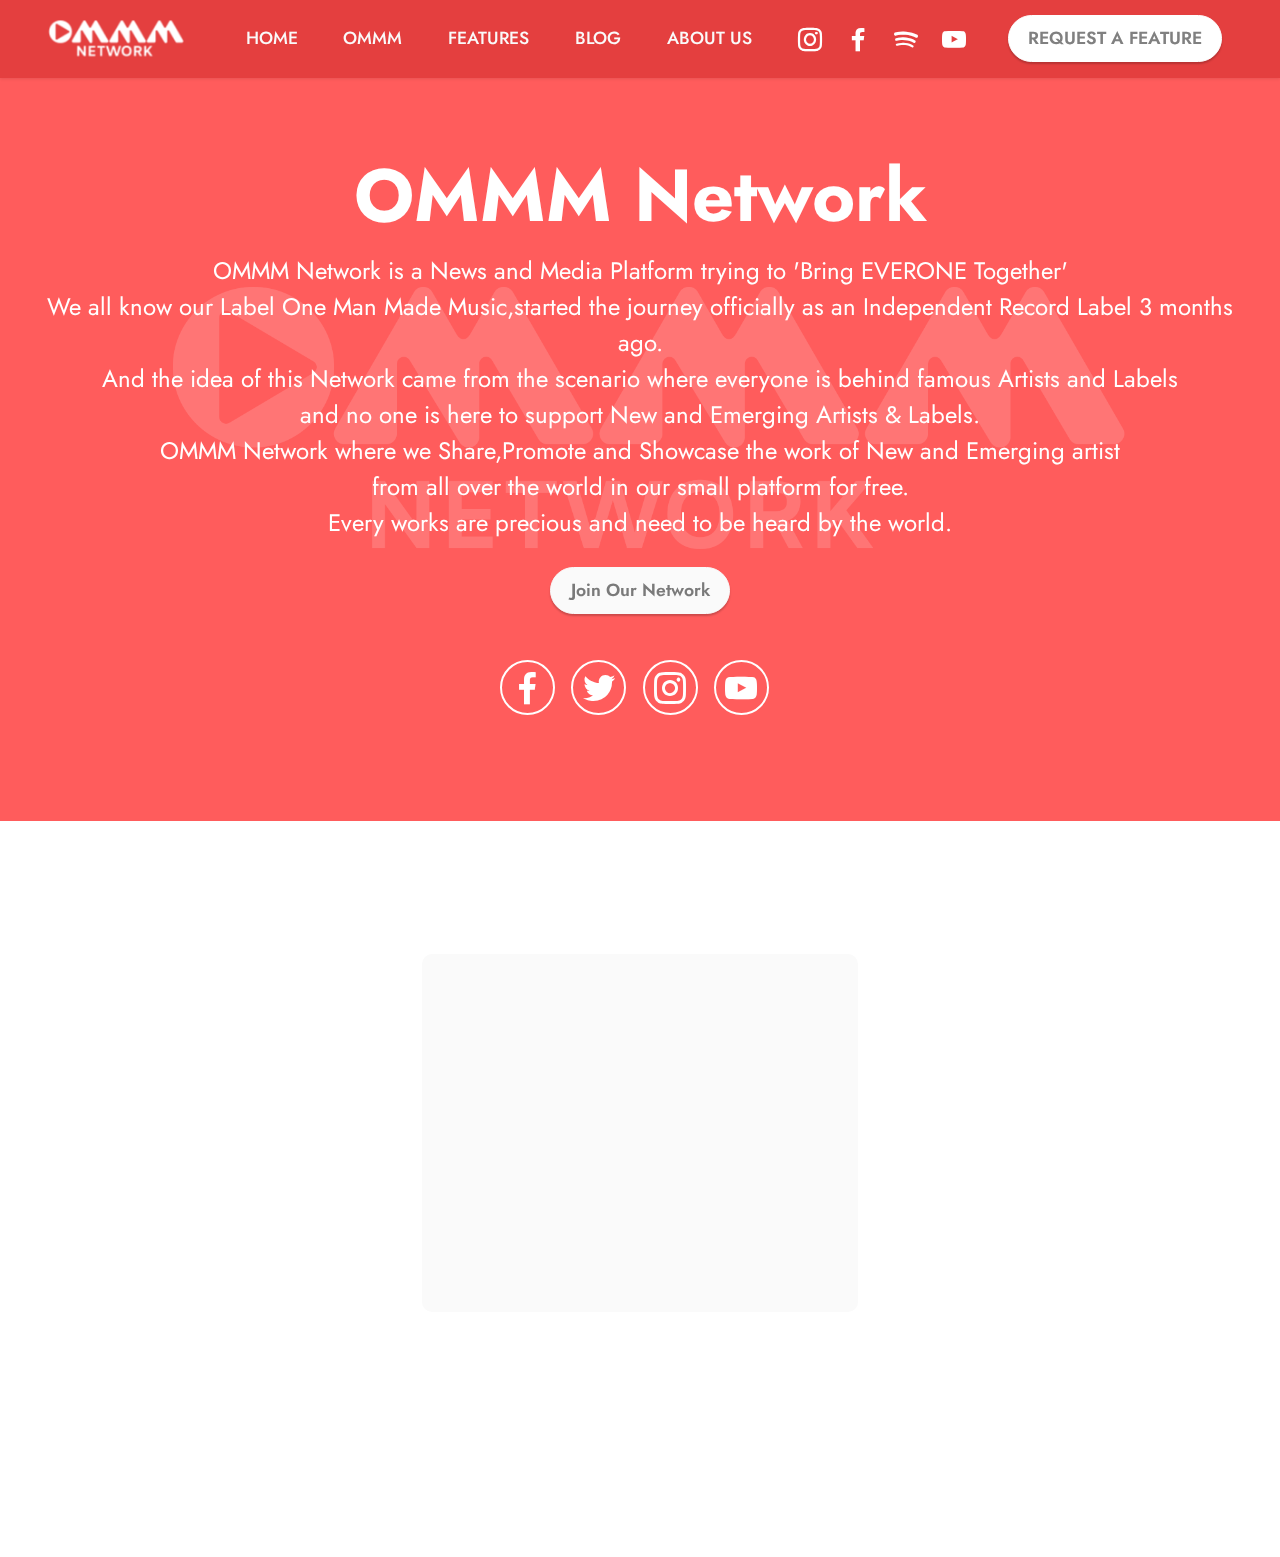
==== About Us.html @ 4239491b "first" ====
<!DOCTYPE html>
<html  >
<head>
  <!-- Site made with Mobirise Website Builder v5.0.29, https://mobirise.com -->
  <meta charset="UTF-8">
  <meta http-equiv="X-UA-Compatible" content="IE=edge">
  <meta name="generator" content="Mobirise v5.0.29, mobirise.com">
  <meta name="viewport" content="width=device-width, initial-scale=1, minimum-scale=1">
  <link rel="shortcut icon" href="assets/images/nerwork-logo-153x153.png" type="image/x-icon">
  <meta name="description" content="">
  
  
  <title>About Us</title>
  <link rel="stylesheet" href="assets/tether/tether.min.css">
  <link rel="stylesheet" href="assets/bootstrap/css/bootstrap.min.css">
  <link rel="stylesheet" href="assets/bootstrap/css/bootstrap-grid.min.css">
  <link rel="stylesheet" href="assets/bootstrap/css/bootstrap-reboot.min.css">
  <link rel="stylesheet" href="assets/facebook-plugin/style.css">
  <link rel="stylesheet" href="assets/dropdown/css/style.css">
  <link rel="stylesheet" href="assets/animatecss/animate.css">
  <link rel="stylesheet" href="assets/formstyler/jquery.formstyler.css">
  <link rel="stylesheet" href="assets/formstyler/jquery.formstyler.theme.css">
  <link rel="stylesheet" href="assets/datepicker/jquery.datetimepicker.min.css">
  <link rel="stylesheet" href="assets/socicon/css/styles.css">
  <link rel="stylesheet" href="assets/theme/css/style.css">
  <link rel="preload" as="style" href="assets/mobirise/css/mbr-additional.css"><link rel="stylesheet" href="assets/mobirise/css/mbr-additional.css" type="text/css">
  
  
  
  
</head>
<body>
  
  <section class="menu menu2 cid-s8FQlWDZUm" once="menu" id="menu2-i">
    
    <nav class="navbar navbar-dropdown navbar-fixed-top navbar-expand-lg">
        <div class="container-fluid">
            <div class="navbar-brand">
                <span class="navbar-logo">
                    <a href="https://mobiri.se">
                        <img src="assets/images/nerwork-logo-153x153.png" alt="OMMM Network" style="height: 4.8rem;">
                    </a>
                </span>
                
            </div>
            <button class="navbar-toggler" type="button" data-toggle="collapse" data-target="#navbarSupportedContent" aria-controls="navbarNavAltMarkup" aria-expanded="false" aria-label="Toggle navigation">
                <div class="hamburger">
                    <span></span>
                    <span></span>
                    <span></span>
                    <span></span>
                </div>
            </button>
            <div class="collapse navbar-collapse" id="navbarSupportedContent">
                <ul class="navbar-nav nav-dropdown" data-app-modern-menu="true"><li class="nav-item"><a class="nav-link link text-white text-primary display-4" href="index.html">HOME</a></li><li class="nav-item"><a class="nav-link link text-white text-primary display-4" href="OMMM.html">OMMM</a></li><li class="nav-item"><a class="nav-link link text-white text-primary display-4" href="Features.html">FEATURES</a></li><li class="nav-item"><a class="nav-link link text-white text-primary display-4" href="Blog.html">BLOG</a></li><li class="nav-item"><a class="nav-link link text-white text-primary display-4" href="About Us.html">ABOUT US</a></li></ul>
                <div class="icons-menu">
                    <a class="iconfont-wrapper" href="https://www.instagram.com/network_ommm/" target="_blank">
                        <span class="p-2 mbr-iconfont socicon-instagram socicon"></span>
                    </a>
                    <a class="iconfont-wrapper" href="https://www.facebook.com/OMMM-Network-105530557901792" target="_blank">
                        <span class="p-2 mbr-iconfont socicon-facebook socicon"></span>
                    </a>
                    <a class="iconfont-wrapper" href="https://open.spotify.com/user/fjm2qy7zt48876r8jll3aeep3?si=eyQm4TtbTs6605yuGG2MLQ" target="_blank">
                        <span class="p-2 mbr-iconfont socicon-spotify socicon"></span>
                    </a>
                    <a class="iconfont-wrapper" href="https://www.youtube.com/channel/UC3NYQao3Avojvn0EJvr5UuA?view_as=subscriber" target="_blank">
                        <span class="p-2 mbr-iconfont socicon-youtube socicon"></span>
                    </a>
                </div>
                <div class="navbar-buttons mbr-section-btn"><a class="btn btn-primary display-4" href="Request A Feature.html" target="_blank">REQUEST A FEATURE</a></div>
            </div>
        </div>
    </nav>
</section>

<section class="engine"><a href="https://mobirise.info/w">html5 templates</a></section><section class="header13 cid-s8QwYiNpcA mbr-parallax-background" id="header13-1u">

    

    <div class="mbr-overlay" style="opacity: 0.9; background-color: rgb(255, 102, 102);"></div>

    <div class="align-center container-fluid">
        <div class="row justify-content-end">
            <div class="col-12 col-lg-12">
                <h1 class="mbr-section-title mbr-fonts-style mb-3 display-1"><strong>OMMM Network</strong></h1>
                
                <p class="mbr-text mbr-fonts-style mb-3 display-5">OMMM Network is a News and Media Platform trying to 'Bring EVERONE Together'<br>We all know our Label One Man Made Music,started the journey officially as an Independent Record Label 3 months ago.<br>And the idea of this Network came from the scenario where everyone is behind famous Artists and Labels <br>and no one is here to support New and Emerging Artists &amp; Labels.<br>OMMM Network where we Share,Promote and Showcase the work of New and Emerging artist <br>from all over the world in our small platform for free.<br>Every works are precious and need to be heard by the world.</p>
                <div class="mbr-section-btn mt-3"><a class="btn btn-white display-4" href="index.html">Join Our Network</a></div>
                <div class="social-row display-7 mt-5">
                    <div class="soc-item">
                        <a href="https://www.facebook.com/OMMM-Network-105530557901792" target="_blank">
                            <span class="mbr-iconfont socicon-facebook socicon"></span>
                        </a>
                    </div>
                    <div class="soc-item">
                        <a href="https://twitter.com/NetworkOmmm" target="_blank">
                            <span class="mbr-iconfont socicon-twitter socicon"></span>
                        </a>
                    </div>
                    <div class="soc-item">
                        <a href="https://twitter.com/mobirise" target="_blank">
                            <span class="mbr-iconfont socicon socicon-instagram"></span>
                        </a>
                    </div>
                    <div class="soc-item">
                        <a href="https://www.youtube.com/channel/UC3NYQao3Avojvn0EJvr5UuA?view_as=subscriber" target="_blank">
                            <span class="mbr-iconfont socicon-youtube socicon"></span>
                        </a>
                    </div>
                    
                </div>
            </div>
        </div>
    </div>
</section>

<section class="form7 cid-s8QINZ9h3I" id="form7-1v">
    
    
    <div class="container">
        <div class="mbr-section-head">
            <h3 class="mbr-section-title mbr-fonts-style align-center mb-0 display-2"><strong>Contact Us</strong></h3>
            
        </div>
        <div class="row justify-content-center mt-4">
            <div class="col-lg-8 mx-auto mbr-form" data-form-type="formoid">
                <form action="https://mobirise.eu/" method="POST" class="mbr-form form-with-styler mx-auto" data-form-title="Form Name"><input type="hidden" name="email" data-form-email="true" value="QafTPMUBYfG2MSZsZnjkcHrd3XOdqPPE9CXq9NMnxSXELASwT0KZOSuEXW+E/7C0zZMYyjqZ4bOJqpHIOPlM5u/roXKEsZA7qbxt+mEzciGET/dfKHKHDasxupzrZsqK">
                    <p class="mbr-text mbr-fonts-style align-center mb-4 display-7">If you have any problem with the contents in our site,Please contact us</p>
                    <div class="">
                        <div hidden="hidden" data-form-alert="" class="alert alert-success col-12">Thanks for letting us know</div>
                        <div hidden="hidden" data-form-alert-danger="" class="alert alert-danger col-12">Oops...! some
                            problem!</div>
                    </div>
                    <div class="dragArea row">
                        <div class="col-lg-12 col-md-12 col-sm-12 form-group" data-for="name">
                            <input type="text" name="name" placeholder="Type Your Message" data-form-field="name" class="form-control" value="" id="name-form7-1v">
                        </div>
                        <div class="col-lg-12 col-md-12 col-sm-12 form-group" data-for="email">
                            <input type="email" name="email" placeholder="Email" data-form-field="email" class="form-control" value="" id="email-form7-1v">
                        </div>
                        
                        <div class="col-auto mbr-section-btn align-center">
                            <button type="submit" class="btn btn-primary display-4">Submit</button>
                        </div>
                    </div>
                </form>
            </div>
        </div>
    </div>
</section>

<section class="footer3 cid-s8G9Gz42Me mbr-reveal" once="footers" id="footer3-j">

    

    

    <div class="container">
        <div class="media-container-row align-center mbr-white">
            <div class="row row-links">
                <ul class="foot-menu">
                    
                    
                    
                    
                    
                <li class="foot-menu-item mbr-fonts-style display-7"><a href="About Us.html" class="text-primary">About Us</a></li><li class="foot-menu-item mbr-fonts-style display-7"><a href="index.html#form7-a" class="text-white text-primary">Contact Us</a></li><li class="foot-menu-item mbr-fonts-style display-7"><a href="Features.html" class="text-white text-primary">Features</a></li><li class="foot-menu-item mbr-fonts-style display-7"><a href="OMMM.html" class="text-white text-primary">OMMM</a></li><li class="foot-menu-item mbr-fonts-style display-7"><a href="Coming Soon.html" class="text-white text-primary">Coming Soon!</a></li></ul>
            </div>
            <div class="row social-row">
                <div class="social-list align-right pb-2">
                    
                    
                    
                    
                    
                    
                <div class="soc-item">
                        <a href="https://www.instagram.com/network_ommm/" target="_blank">
                            <span class="mbr-iconfont mbr-iconfont-social socicon-instagram socicon"></span>
                        </a>
                    </div><div class="soc-item">
                        <a href="https://www.facebook.com/OMMM-Network-105530557901792" target="_blank">
                            <span class="mbr-iconfont mbr-iconfont-social socicon-facebook socicon"></span>
                        </a>
                    </div><div class="soc-item">
                        <a href="https://www.youtube.com/channel/UC3NYQao3Avojvn0EJvr5UuA?view_as=subscriber" target="_blank">
                            <span class="mbr-iconfont mbr-iconfont-social socicon-youtube socicon"></span>
                        </a>
                    </div><div class="soc-item">
                        <a href="https://twitter.com/NetworkOmmm" target="_blank">
                            <span class="mbr-iconfont mbr-iconfont-social socicon-twitter socicon"></span>
                        </a>
                    </div><div class="soc-item">
                        <a href="https://open.spotify.com/user/fjm2qy7zt48876r8jll3aeep3?si=eyQm4TtbTs6605yuGG2MLQ" target="_blank">
                            <span class="mbr-iconfont mbr-iconfont-social socicon-spotify socicon"></span>
                        </a>
                    </div><div class="soc-item">
                        <a href="https://soundcloud.com/ommm-network" target="_blank">
                            <span class="mbr-iconfont mbr-iconfont-social socicon-soundcloud socicon"></span>
                        </a>
                    </div></div>
            </div>
            <div class="row row-copirayt">
                <p class="mbr-text mb-0 mbr-fonts-style mbr-white align-center display-7">© 2020 OMMM Network</p>
            </div>
        </div>
    </div>
</section>


  <script src="assets/web/assets/jquery/jquery.min.js"></script>
  <script src="assets/popper/popper.min.js"></script>
  <script src="assets/tether/tether.min.js"></script>
  <script src="assets/bootstrap/js/bootstrap.min.js"></script>
  <script src="https://connect.facebook.net/en_US/sdk.js#xfbml=1&version=v2.5"></script>
  <script src="https://apis.google.com/js/plusone.js"></script>
  <script src="assets/facebook-plugin/facebook-script.js"></script>
  <script src="assets/smoothscroll/smooth-scroll.js"></script>
  <script src="assets/dropdown/js/nav-dropdown.js"></script>
  <script src="assets/dropdown/js/navbar-dropdown.js"></script>
  <script src="assets/touchswipe/jquery.touch-swipe.min.js"></script>
  <script src="assets/viewportchecker/jquery.viewportchecker.js"></script>
  <script src="assets/parallax/jarallax.min.js"></script>
  <script src="assets/formstyler/jquery.formstyler.js"></script>
  <script src="assets/formstyler/jquery.formstyler.min.js"></script>
  <script src="assets/datepicker/jquery.datetimepicker.full.js"></script>
  <script src="assets/theme/js/script.js"></script>
  <script src="assets/formoid/formoid.min.js"></script>
  
  
  
 <div id="scrollToTop" class="scrollToTop mbr-arrow-up"><a style="text-align: center;"><i class="mbr-arrow-up-icon mbr-arrow-up-icon-cm cm-icon cm-icon-smallarrow-up"></i></a></div>
    <input name="animation" type="hidden">
  </body>
</html>
---- assets/facebook-plugin/style.css ----
.mbr-section.mbr-section__comments{
    position: relative;
}
.mbr-section__comments{
    background-size: cover;
}
.addons-container {
  position: relative;
  margin-left: auto;
  margin-right: auto;
  padding-right: 15px;
  padding-left: 15px; }
  @media (min-width: 576px) {
    .addons-container {
      padding-right: 15px;
      padding-left: 15px; } }
  @media (min-width: 768px) {
    .addons-container {
      padding-right: 15px;
      padding-left: 15px; } }
  @media (min-width: 992px) {
    .addons-container {
      padding-right: 15px;
      padding-left: 15px; } }
  @media (min-width: 1200px) {
    .addons-container {
      padding-right: 15px;
      padding-left: 15px; } }
  @media (min-width: 576px) {
    .addons-container {
      width: 540px;
      max-width: 100%; } }
  @media (min-width: 768px) {
    .addons-container {
      width: 720px;
      max-width: 100%; } }
  @media (min-width: 992px) {
    .addons-container {
      width: 960px;
      max-width: 100%; } }
  @media (min-width: 1200px) {
    .addons-container {
      width: 1140px;
      max-width: 100%; } }

.addons-container-inner{
    position: relative;
    width: 100%;
    min-height: 1px;
    padding-right: 15px;
    padding-left: 15px;
}
@media (min-width: 567px) {
    .addons-container-inner{
        -ms-flex: 0 0 66.666667%;
        flex: 0 0 66.666667%;
        max-width: 66.666667%;
    }
}
.addons-row{
    display: flex;
    justify-content:center;
}
---- assets/dropdown/css/style.css ----
.navbar-dropdown {
  left: 0;
  padding: 0;
  position: absolute;
  right: 0;
  top: 0;
  transition: all 0.45s ease;
  z-index: 1030;
  background: #282828; }
  .navbar-dropdown .navbar-logo {
    margin-right: 0.8rem;
    transition: margin 0.3s ease-in-out;
    vertical-align: middle; }
    .navbar-dropdown .navbar-logo img {
      height: 3.125rem;
      transition: all 0.3s ease-in-out; }
    .navbar-dropdown .navbar-logo.mbr-iconfont {
      font-size: 3.125rem;
      line-height: 3.125rem; }
  .navbar-dropdown .navbar-caption {
    font-weight: 700;
    white-space: normal;
    vertical-align: -4px;
    line-height: 3.125rem !important; }
    .navbar-dropdown .navbar-caption, .navbar-dropdown .navbar-caption:hover {
      color: inherit;
      text-decoration: none; }
  .navbar-dropdown .mbr-iconfont + .navbar-caption {
    vertical-align: -1px; }
  .navbar-dropdown.navbar-fixed-top {
    position: fixed; }
  .navbar-dropdown .navbar-brand span {
    vertical-align: -4px; }
  .navbar-dropdown.bg-color.transparent {
    background: none; }
  .navbar-dropdown.navbar-short .navbar-brand {
    padding: 0.625rem 0; }
    .navbar-dropdown.navbar-short .navbar-brand span {
      vertical-align: -1px; }
  .navbar-dropdown.navbar-short .navbar-caption {
    line-height: 2.375rem !important;
    vertical-align: -2px; }
  .navbar-dropdown.navbar-short .navbar-logo {
    margin-right: 0.5rem; }
    .navbar-dropdown.navbar-short .navbar-logo img {
      height: 2.375rem; }
    .navbar-dropdown.navbar-short .navbar-logo.mbr-iconfont {
      font-size: 2.375rem;
      line-height: 2.375rem; }
  .navbar-dropdown.navbar-short .mbr-table-cell {
    height: 3.625rem; }
  .navbar-dropdown .navbar-close {
    left: 0.6875rem;
    position: fixed;
    top: 0.75rem;
    z-index: 1000; }
  .navbar-dropdown .hamburger-icon {
    content: "";
    display: inline-block;
    vertical-align: middle;
    width: 16px;
    -webkit-box-shadow: 0 -6px 0 1px #282828,0 0 0 1px #282828,0 6px 0 1px #282828;
    -moz-box-shadow: 0 -6px 0 1px #282828,0 0 0 1px #282828,0 6px 0 1px #282828;
    box-shadow: 0 -6px 0 1px #282828,0 0 0 1px #282828,0 6px 0 1px #282828; }

.dropdown-menu .dropdown-toggle[data-toggle="dropdown-submenu"]::after {
  border-bottom: 0.35em solid transparent;
  border-left: 0.35em solid;
  border-right: 0;
  border-top: 0.35em solid transparent;
  margin-left: 0.3rem; }

.dropdown-menu .dropdown-item:focus {
  outline: 0; }

.nav-dropdown {
  font-size: 0.75rem;
  font-weight: 500;
  height: auto !important; }
  .nav-dropdown .nav-btn {
    padding-left: 1rem; }
  .nav-dropdown .link {
    margin: .667em 1.667em;
    font-weight: 500;
    padding: 0;
    transition: color .2s ease-in-out; }
    .nav-dropdown .link.dropdown-toggle {
      margin-right: 2.583em; }
      .nav-dropdown .link.dropdown-toggle::after {
        margin-left: .25rem;
        border-top: 0.35em solid;
        border-right: 0.35em solid transparent;
        border-left: 0.35em solid transparent;
        border-bottom: 0; }
      .nav-dropdown .link.dropdown-toggle[aria-expanded="true"] {
        margin: 0;
        padding: 0.667em 3.263em  0.667em 1.667em; }
  .nav-dropdown .link::after,
  .nav-dropdown .dropdown-item::after {
    color: inherit; }
  .nav-dropdown .btn {
    font-size: 0.75rem;
    font-weight: 700;
    letter-spacing: 0;
    margin-bottom: 0;
    padding-left: 1.25rem;
    padding-right: 1.25rem; }
  .nav-dropdown .dropdown-menu {
    border-radius: 0;
    border: 0;
    left: 0;
    margin: 0;
    padding-bottom: 1.25rem;
    padding-top: 1.25rem;
    position: relative; }
  .nav-dropdown .dropdown-submenu {
    margin-left: 0.125rem;
    top: 0; }
  .nav-dropdown .dropdown-item {
    font-weight: 500;
    line-height: 2;
    padding: 0.3846em 4.615em 0.3846em 1.5385em;
    position: relative;
    transition: color .2s ease-in-out, background-color .2s ease-in-out; }
    .nav-dropdown .dropdown-item::after {
      margin-top: -0.3077em;
      position: absolute;
      right: 1.1538em;
      top: 50%; }
    .nav-dropdown .dropdown-item:focus, .nav-dropdown .dropdown-item:hover {
      background: none; }

@media (max-width: 767px) {
  .nav-dropdown.navbar-toggleable-sm {
    bottom: 0;
    display: none;
    left: 0;
    overflow-x: hidden;
    position: fixed;
    top: 0;
    transform: translateX(-100%);
    -ms-transform: translateX(-100%);
    -webkit-transform: translateX(-100%);
    width: 18.75rem;
    z-index: 999; } }
.nav-dropdown.navbar-toggleable-xl {
  bottom: 0;
  display: none;
  left: 0;
  overflow-x: hidden;
  position: fixed;
  top: 0;
  transform: translateX(-100%);
  -ms-transform: translateX(-100%);
  -webkit-transform: translateX(-100%);
  width: 18.75rem;
  z-index: 999; }

.nav-dropdown-sm {
  display: block !important;
  overflow-x: hidden;
  overflow: auto;
  padding-top: 3.875rem; }
  .nav-dropdown-sm::after {
    content: "";
    display: block;
    height: 3rem;
    width: 100%; }
  .nav-dropdown-sm.collapse.in ~ .navbar-close {
    display: block !important; }
  .nav-dropdown-sm.collapsing, .nav-dropdown-sm.collapse.in {
    transform: translateX(0);
    -ms-transform: translateX(0);
    -webkit-transform: translateX(0);
    transition: all 0.25s ease-out;
    -webkit-transition: all 0.25s ease-out;
    background: #282828; }
  .nav-dropdown-sm.collapsing[aria-expanded="false"] {
    transform: translateX(-100%);
    -ms-transform: translateX(-100%);
    -webkit-transform: translateX(-100%); }
  .nav-dropdown-sm .nav-item {
    display: block;
    margin-left: 0 !important;
    padding-left: 0; }
  .nav-dropdown-sm .link,
  .nav-dropdown-sm .dropdown-item {
    border-top: 1px dotted rgba(255, 255, 255, 0.1);
    font-size: 0.8125rem;
    line-height: 1.6;
    margin: 0 !important;
    padding: 0.875rem 2.4rem 0.875rem 1.5625rem !important;
    position: relative;
    white-space: normal; }
    .nav-dropdown-sm .link:focus, .nav-dropdown-sm .link:hover,
    .nav-dropdown-sm .dropdown-item:focus,
    .nav-dropdown-sm .dropdown-item:hover {
      background: rgba(0, 0, 0, 0.2) !important;
      color: #c0a375; }
  .nav-dropdown-sm .nav-btn {
    position: relative;
    padding: 1.5625rem 1.5625rem 0 1.5625rem; }
    .nav-dropdown-sm .nav-btn::before {
      border-top: 1px dotted rgba(255, 255, 255, 0.1);
      content: "";
      left: 0;
      position: absolute;
      top: 0;
      width: 100%; }
    .nav-dropdown-sm .nav-btn + .nav-btn {
      padding-top: 0.625rem; }
      .nav-dropdown-sm .nav-btn + .nav-btn::before {
        display: none; }
  .nav-dropdown-sm .btn {
    padding: 0.625rem 0; }
  .nav-dropdown-sm .dropdown-toggle[data-toggle="dropdown-submenu"]::after {
    margin-left: .25rem;
    border-top: 0.35em solid;
    border-right: 0.35em solid transparent;
    border-left: 0.35em solid transparent;
    border-bottom: 0; }
  .nav-dropdown-sm .dropdown-toggle[data-toggle="dropdown-submenu"][aria-expanded="true"]::after {
    border-top: 0;
    border-right: 0.35em solid transparent;
    border-left: 0.35em solid transparent;
    border-bottom: 0.35em solid; }
  .nav-dropdown-sm .dropdown-menu {
    margin: 0;
    padding: 0;
    position: relative;
    top: 0;
    left: 0;
    width: 100%;
    border: 0;
    float: none;
    border-radius: 0;
    background: none; }
  .nav-dropdown-sm .dropdown-submenu {
    left: 100%;
    margin-left: 0.125rem;
    margin-top: -1.25rem;
    top: 0; }

.navbar-toggleable-sm .nav-dropdown .dropdown-menu {
  position: absolute; }

.navbar-toggleable-sm .nav-dropdown .dropdown-submenu {
  left: 100%;
  margin-left: 0.125rem;
  margin-top: -1.25rem;
  top: 0; }

.navbar-toggleable-sm.opened .nav-dropdown .dropdown-menu {
  position: relative; }

.navbar-toggleable-sm.opened .nav-dropdown .dropdown-submenu {
  left: 0;
  margin-left: 00rem;
  margin-top: 0rem;
  top: 0; }

.is-builder .nav-dropdown.collapsing {
  transition: none !important; }

/*# sourceMappingURL=style.css.map */
---- assets/socicon/css/styles.css ----
@charset "UTF-8";

@font-face {
  font-family: 'Socicon';
  src:  url('../fonts/socicon.eot');
  src:  url('../fonts/socicon.eot?#iefix') format('embedded-opentype'),
    url('../fonts/socicon.woff2') format('woff2'),
    url('../fonts/socicon.ttf') format('truetype'),
    url('../fonts/socicon.woff') format('woff'),
    url('../fonts/socicon.svg#socicon') format('svg');
  font-weight: normal;
  font-style: normal;
}

[data-icon]:before {
  font-family: "socicon" !important;
  content: attr(data-icon);
  font-style: normal !important;
  font-weight: normal !important;
  font-variant: normal !important;
  text-transform: none !important;
  speak: none;
  line-height: 1;
  -webkit-font-smoothing: antialiased;
  -moz-osx-font-smoothing: grayscale;
}

[class^="socicon-"], [class*=" socicon-"] {
  /* use !important to prevent issues with browser extensions that change fonts */
  font-family: 'Socicon' !important;
  speak: none;
  font-style: normal;
  font-weight: normal;
  font-variant: normal;
  text-transform: none;
  line-height: 1;

  /* Better Font Rendering =========== */
  -webkit-font-smoothing: antialiased;
  -moz-osx-font-smoothing: grayscale;
}

.socicon-eitaa:before {
  content: "\e97c";
}
.socicon-soroush:before {
  content: "\e97d";
}
.socicon-bale:before {
  content: "\e97e";
}
.socicon-zazzle:before {
  content: "\e97b";
}
.socicon-society6:before {
  content: "\e97a";
}
.socicon-redbubble:before {
  content: "\e979";
}
.socicon-avvo:before {
  content: "\e978";
}
.socicon-stitcher:before {
  content: "\e977";
}
.socicon-googlehangouts:before {
  content: "\e974";
}
.socicon-dlive:before {
  content: "\e975";
}
.socicon-vsco:before {
  content: "\e976";
}
.socicon-flipboard:before {
  content: "\e973";
}
.socicon-ubuntu:before {
  content: "\e958";
}
.socicon-artstation:before {
  content: "\e959";
}
.socicon-invision:before {
  content: "\e95a";
}
.socicon-torial:before {
  content: "\e95b";
}
.socicon-collectorz:before {
  content: "\e95c";
}
.socicon-seenthis:before {
  content: "\e95d";
}
.socicon-googleplaymusic:before {
  content: "\e95e";
}
.socicon-debian:before {
  content: "\e95f";
}
.socicon-filmfreeway:before {
  content: "\e960";
}
.socicon-gnome:before {
  content: "\e961";
}
.socicon-itchio:before {
  content: "\e962";
}
.socicon-jamendo:before {
  content: "\e963";
}
.socicon-mix:before {
  content: "\e964";
}
.socicon-sharepoint:before {
  content: "\e965";
}
.socicon-tinder:before {
  content: "\e966";
}
.socicon-windguru:before {
  content: "\e967";
}
.socicon-cdbaby:before {
  content: "\e968";
}
.socicon-elementaryos:before {
  content: "\e969";
}
.socicon-stage32:before {
  content: "\e96a";
}
.socicon-tiktok:before {
  content: "\e96b";
}
.socicon-gitter:before {
  content: "\e96c";
}
.socicon-letterboxd:before {
  content: "\e96d";
}
.socicon-threema:before {
  content: "\e96e";
}
.socicon-splice:before {
  content: "\e96f";
}
.socicon-metapop:before {
  content: "\e970";
}
.socicon-naver:before {
  content: "\e971";
}
.socicon-remote:before {
  content: "\e972";
}
.socicon-internet:before {
  content: "\e957";
}
.socicon-moddb:before {
  content: "\e94b";
}
.socicon-indiedb:before {
  content: "\e94c";
}
.socicon-traxsource:before {
  content: "\e94d";
}
.socicon-gamefor:before {
  content: "\e94e";
}
.socicon-pixiv:before {
  content: "\e94f";
}
.socicon-myanimelist:before {
  content: "\e950";
}
.socicon-blackberry:before {
  content: "\e951";
}
.socicon-wickr:before {
  content: "\e952";
}
.socicon-spip:before {
  content: "\e953";
}
.socicon-napster:before {
  content: "\e954";
}
.socicon-beatport:before {
  content: "\e955";
}
.socicon-hackerone:before {
  content: "\e956";
}
.socicon-hackernews:before {
  content: "\e946";
}
.socicon-smashwords:before {
  content: "\e947";
}
.socicon-kobo:before {
  content: "\e948";
}
.socicon-bookbub:before {
  content: "\e949";
}
.socicon-mailru:before {
  content: "\e94a";
}
.socicon-gitlab:before {
  content: "\e945";
}
.socicon-instructables:before {
  content: "\e944";
}
.socicon-portfolio:before {
  content: "\e943";
}
.socicon-codered:before {
  content: "\e940";
}
.socicon-origin:before {
  content: "\e941";
}
.socicon-nextdoor:before {
  content: "\e942";
}
.socicon-udemy:before {
  content: "\e93f";
}
.socicon-livemaster:before {
  content: "\e93e";
}
.socicon-crunchbase:before {
  content: "\e93b";
}
.socicon-homefy:before {
  content: "\e93c";
}
.socicon-calendly:before {
  content: "\e93d";
}
.socicon-realtor:before {
  content: "\e90f";
}
.socicon-tidal:before {
  content: "\e910";
}
.socicon-qobuz:before {
  content: "\e911";
}
.socicon-natgeo:before {
  content: "\e912";
}
.socicon-mastodon:before {
  content: "\e913";
}
.socicon-unsplash:before {
  content: "\e914";
}
.socicon-homeadvisor:before {
  content: "\e915";
}
.socicon-angieslist:before {
  content: "\e916";
}
.socicon-codepen:before {
  content: "\e917";
}
.socicon-slack:before {
  content: "\e918";
}
.socicon-openaigym:before {
  content: "\e919";
}
.socicon-logmein:before {
  content: "\e91a";
}
.socicon-fiverr:before {
  content: "\e91b";
}
.socicon-gotomeeting:before {
  content: "\e91c";
}
.socicon-aliexpress:before {
  content: "\e91d";
}
.socicon-guru:before {
  content: "\e91e";
}
.socicon-appstore:before {
  content: "\e91f";
}
.socicon-homes:before {
  content: "\e920";
}
.socicon-zoom:before {
  content: "\e921";
}
.socicon-alibaba:before {
  content: "\e922";
}
.socicon-craigslist:before {
  content: "\e923";
}
.socicon-wix:before {
  content: "\e924";
}
.socicon-redfin:before {
  content: "\e925";
}
.socicon-googlecalendar:before {
  content: "\e926";
}
.socicon-shopify:before {
  content: "\e927";
}
.socicon-freelancer:before {
  content: "\e928";
}
.socicon-seedrs:before {
  content: "\e929";
}
.socicon-bing:before {
  content: "\e92a";
}
.socicon-doodle:before {
  content: "\e92b";
}
.socicon-bonanza:before {
  content: "\e92c";
}
.socicon-squarespace:before {
  content: "\e92d";
}
.socicon-toptal:before {
  content: "\e92e";
}
.socicon-gust:before {
  content: "\e92f";
}
.socicon-ask:before {
  content: "\e930";
}
.socicon-trulia:before {
  content: "\e931";
}
.socicon-loomly:before {
  content: "\e932";
}
.socicon-ghost:before {
  content: "\e933";
}
.socicon-upwork:before {
  content: "\e934";
}
.socicon-fundable:before {
  content: "\e935";
}
.socicon-booking:before {
  content: "\e936";
}
.socicon-googlemaps:before {
  content: "\e937";
}
.socicon-zillow:before {
  content: "\e938";
}
.socicon-niconico:before {
  content: "\e939";
}
.socicon-toneden:before {
  content: "\e93a";
}
.socicon-augment:before {
  content: "\e908";
}
.socicon-bitbucket:before {
  content: "\e909";
}
.socicon-fyuse:before {
  content: "\e90a";
}
.socicon-yt-gaming:before {
  content: "\e90b";
}
.socicon-sketchfab:before {
  content: "\e90c";
}
.socicon-mobcrush:before {
  content: "\e90d";
}
.socicon-microsoft:before {
  content: "\e90e";
}
.socicon-pandora:before {
  content: "\e907";
}
.socicon-messenger:before {
  content: "\e906";
}
.socicon-gamewisp:before {
  content: "\e905";
}
.socicon-bloglovin:before {
  content: "\e904";
}
.socicon-tunein:before {
  content: "\e903";
}
.socicon-gamejolt:before {
  content: "\e901";
}
.socicon-trello:before {
  content: "\e902";
}
.socicon-spreadshirt:before {
  content: "\e900";
}
.socicon-500px:before {
  content: "\e000";
}
.socicon-8tracks:before {
  content: "\e001";
}
.socicon-airbnb:before {
  content: "\e002";
}
.socicon-alliance:before {
  content: "\e003";
}
.socicon-amazon:before {
  content: "\e004";
}
.socicon-amplement:before {
  content: "\e005";
}
.socicon-android:before {
  content: "\e006";
}
.socicon-angellist:before {
  content: "\e007";
}
.socicon-apple:before {
  content: "\e008";
}
.socicon-appnet:before {
  content: "\e009";
}
.socicon-baidu:before {
  content: "\e00a";
}
.socicon-bandcamp:before {
  content: "\e00b";
}
.socicon-battlenet:before {
  content: "\e00c";
}
.socicon-mixer:before {
  content: "\e00d";
}
.socicon-bebee:before {
  content: "\e00e";
}
.socicon-bebo:before {
  content: "\e00f";
}
.socicon-behance:before {
  content: "\e010";
}
.socicon-blizzard:before {
  content: "\e011";
}
.socicon-blogger:before {
  content: "\e012";
}
.socicon-buffer:before {
  content: "\e013";
}
.socicon-chrome:before {
  content: "\e014";
}
.socicon-coderwall:before {
  content: "\e015";
}
.socicon-curse:before {
  content: "\e016";
}
.socicon-dailymotion:before {
  content: "\e017";
}
.socicon-deezer:before {
  content: "\e018";
}
.socicon-delicious:before {
  content: "\e019";
}
.socicon-deviantart:before {
  content: "\e01a";
}
.socicon-diablo:before {
  content: "\e01b";
}
.socicon-digg:before {
  content: "\e01c";
}
.socicon-discord:before {
  content: "\e01d";
}
.socicon-disqus:before {
  content: "\e01e";
}
.socicon-douban:before {
  content: "\e01f";
}
.socicon-draugiem:before {
  content: "\e020";
}
.socicon-dribbble:before {
  content: "\e021";
}
.socicon-drupal:before {
  content: "\e022";
}
.socicon-ebay:before {
  content: "\e023";
}
.socicon-ello:before {
  content: "\e024";
}
.socicon-endomodo:before {
  content: "\e025";
}
.socicon-envato:before {
  content: "\e026";
}
.socicon-etsy:before {
  content: "\e027";
}
.socicon-facebook:before {
  content: "\e028";
}
.socicon-feedburner:before {
  content: "\e029";
}
.socicon-filmweb:before {
  content: "\e02a";
}
.socicon-firefox:before {
  content: "\e02b";
}
.socicon-flattr:before {
  content: "\e02c";
}
.socicon-flickr:before {
  content: "\e02d";
}
.socicon-formulr:before {
  content: "\e02e";
}
.socicon-forrst:before {
  content: "\e02f";
}
.socicon-foursquare:before {
  content: "\e030";
}
.socicon-friendfeed:before {
  content: "\e031";
}
.socicon-github:before {
  content: "\e032";
}
.socicon-goodreads:before {
  content: "\e033";
}
.socicon-google:before {
  content: "\e034";
}
.socicon-googlescholar:before {
  content: "\e035";
}
.socicon-googlegroups:before {
  content: "\e036";
}
.socicon-googlephotos:before {
  content: "\e037";
}
.socicon-googleplus:before {
  content: "\e038";
}
.socicon-grooveshark:before {
  content: "\e039";
}
.socicon-hackerrank:before {
  content: "\e03a";
}
.socicon-hearthstone:before {
  content: "\e03b";
}
.socicon-hellocoton:before {
  content: "\e03c";
}
.socicon-heroes:before {
  content: "\e03d";
}
.socicon-smashcast:before {
  content: "\e03e";
}
.socicon-horde:before {
  content: "\e03f";
}
.socicon-houzz:before {
  content: "\e040";
}
.socicon-icq:before {
  content: "\e041";
}
.socicon-identica:before {
  content: "\e042";
}
.socicon-imdb:before {
  content: "\e043";
}
.socicon-instagram:before {
  content: "\e044";
}
.socicon-issuu:before {
  content: "\e045";
}
.socicon-istock:before {
  content: "\e046";
}
.socicon-itunes:before {
  content: "\e047";
}
.socicon-keybase:before {
  content: "\e048";
}
.socicon-lanyrd:before {
  content: "\e049";
}
.socicon-lastfm:before {
  content: "\e04a";
}
.socicon-line:before {
  content: "\e04b";
}
.socicon-linkedin:before {
  content: "\e04c";
}
.socicon-livejournal:before {
  content: "\e04d";
}
.socicon-lyft:before {
  content: "\e04e";
}
.socicon-macos:before {
  content: "\e04f";
}
.socicon-mail:before {
  content: "\e050";
}
.socicon-medium:before {
  content: "\e051";
}
.socicon-meetup:before {
  content: "\e052";
}
.socicon-mixcloud:before {
  content: "\e053";
}
.socicon-modelmayhem:before {
  content: "\e054";
}
.socicon-mumble:before {
  content: "\e055";
}
.socicon-myspace:before {
  content: "\e056";
}
.socicon-newsvine:before {
  content: "\e057";
}
.socicon-nintendo:before {
  content: "\e058";
}
.socicon-npm:before {
  content: "\e059";
}
.socicon-odnoklassniki:before {
  content: "\e05a";
}
.socicon-openid:before {
  content: "\e05b";
}
.socicon-opera:before {
  content: "\e05c";
}
.socicon-outlook:before {
  content: "\e05d";
}
.socicon-overwatch:before {
  content: "\e05e";
}
.socicon-patreon:before {
  content: "\e05f";
}
.socicon-paypal:before {
  content: "\e060";
}
.socicon-periscope:before {
  content: "\e061";
}
.socicon-persona:before {
  content: "\e062";
}
.socicon-pinterest:before {
  content: "\e063";
}
.socicon-play:before {
  content: "\e064";
}
.socicon-player:before {
  content: "\e065";
}
.socicon-playstation:before {
  content: "\e066";
}
.socicon-pocket:before {
  content: "\e067";
}
.socicon-qq:before {
  content: "\e068";
}
.socicon-quora:before {
  content: "\e069";
}
.socicon-raidcall:before {
  content: "\e06a";
}
.socicon-ravelry:before {
  content: "\e06b";
}
.socicon-reddit:before {
  content: "\e06c";
}
.socicon-renren:before {
  content: "\e06d";
}
.socicon-researchgate:before {
  content: "\e06e";
}
.socicon-residentadvisor:before {
  content: "\e06f";
}
.socicon-reverbnation:before {
  content: "\e070";
}
.socicon-rss:before {
  content: "\e071";
}
.socicon-sharethis:before {
  content: "\e072";
}
.socicon-skype:before {
  content: "\e073";
}
.socicon-slideshare:before {
  content: "\e074";
}
.socicon-smugmug:before {
  content: "\e075";
}
.socicon-snapchat:before {
  content: "\e076";
}
.socicon-songkick:before {
  content: "\e077";
}
.socicon-soundcloud:before {
  content: "\e078";
}
.socicon-spotify:before {
  content: "\e079";
}
.socicon-stackexchange:before {
  content: "\e07a";
}
.socicon-stackoverflow:before {
  content: "\e07b";
}
.socicon-starcraft:before {
  content: "\e07c";
}
.socicon-stayfriends:before {
  content: "\e07d";
}
.socicon-steam:before {
  content: "\e07e";
}
.socicon-storehouse:before {
  content: "\e07f";
}
.socicon-strava:before {
  content: "\e080";
}
.socicon-streamjar:before {
  content: "\e081";
}
.socicon-stumbleupon:before {
  content: "\e082";
}
.socicon-swarm:before {
  content: "\e083";
}
.socicon-teamspeak:before {
  content: "\e084";
}
.socicon-teamviewer:before {
  content: "\e085";
}
.socicon-technorati:before {
  content: "\e086";
}
.socicon-telegram:before {
  content: "\e087";
}
.socicon-tripadvisor:before {
  content: "\e088";
}
.socicon-tripit:before {
  content: "\e089";
}
.socicon-triplej:before {
  content: "\e08a";
}
.socicon-tumblr:before {
  content: "\e08b";
}
.socicon-twitch:before {
  content: "\e08c";
}
.socicon-twitter:before {
  content: "\e08d";
}
.socicon-uber:before {
  content: "\e08e";
}
.socicon-ventrilo:before {
  content: "\e08f";
}
.socicon-viadeo:before {
  content: "\e090";
}
.socicon-viber:before {
  content: "\e091";
}
.socicon-viewbug:before {
  content: "\e092";
}
.socicon-vimeo:before {
  content: "\e093";
}
.socicon-vine:before {
  content: "\e094";
}
.socicon-vkontakte:before {
  content: "\e095";
}
.socicon-warcraft:before {
  content: "\e096";
}
.socicon-wechat:before {
  content: "\e097";
}
.socicon-weibo:before {
  content: "\e098";
}
.socicon-whatsapp:before {
  content: "\e099";
}
.socicon-wikipedia:before {
  content: "\e09a";
}
.socicon-windows:before {
  content: "\e09b";
}
.socicon-wordpress:before {
  content: "\e09c";
}
.socicon-wykop:before {
  content: "\e09d";
}
.socicon-xbox:before {
  content: "\e09e";
}
.socicon-xing:before {
  content: "\e09f";
}
.socicon-yahoo:before {
  content: "\e0a0";
}
.socicon-yammer:before {
  content: "\e0a1";
}
.socicon-yandex:before {
  content: "\e0a2";
}
.socicon-yelp:before {
  content: "\e0a3";
}
.socicon-younow:before {
  content: "\e0a4";
}
.socicon-youtube:before {
  content: "\e0a5";
}
.socicon-zapier:before {
  content: "\e0a6";
}
.socicon-zerply:before {
  content: "\e0a7";
}
.socicon-zomato:before {
  content: "\e0a8";
}
.socicon-zynga:before {
  content: "\e0a9";
}
---- assets/theme/css/style.css ----
section {
  background-color: #ffffff; }

.form-control:focus {
  box-shadow: none; }

:focus {
  outline: none; }

section,
.container,
.container-fluid {
  position: relative;
  word-wrap: break-word; }

a.mbr-iconfont:hover {
  text-decoration: none; }

.article .lead p,
.article .lead ul,
.article .lead ol,
.article .lead pre,
.article .lead blockquote {
  margin-bottom: 0; }

a {
  font-style: normal;
  font-weight: 400;
  cursor: pointer; }
  a, a:hover {
    text-decoration: none; }

figure {
  margin-bottom: 0; }

body {
  color: #232323; }

h1,
h2,
h3,
h4,
h5,
h6,
.display-1,
.display-2,
.display-4,
.display-5,
.display-7,
span,
p,
a {
  line-height: 1;
  word-break: break-word;
  word-wrap: break-word;
  font-weight: 400; }

b,
strong {
  font-weight: bold; }

input:-webkit-autofill, input:-webkit-autofill:hover, input:-webkit-autofill:focus, input:-webkit-autofill:active {
  transition-delay: 9999s;
  transition-property: background-color, color; }

textarea[type="hidden"] {
  display: none; }

body {
  position: relative; }

section {
  background-position: 50% 50%;
  background-repeat: no-repeat;
  background-size: cover; }
  section .mbr-background-video,
  section .mbr-background-video-preview {
    position: absolute;
    bottom: 0;
    left: 0;
    right: 0;
    top: 0; }

.hidden {
  visibility: hidden; }

.mbr-z-index20 {
  z-index: 20; }

/*! Base colors */
.mbr-white {
  color: #ffffff; }

.mbr-black {
  color: #111111; }

.mbr-bg-white {
  background-color: #ffffff; }

.mbr-bg-black {
  background-color: #000000; }

/*! Text-aligns */
.align-left {
  text-align: left; }

.align-center {
  text-align: center; }

.align-right {
  text-align: right; }

/*! Font-weight  */
.mbr-light {
  font-weight: 300; }

.mbr-regular {
  font-weight: 400; }

.mbr-semibold {
  font-weight: 500; }

.mbr-bold {
  font-weight: 700; }

/*! Media  */
.media-size-item {
  flex: 1 1 auto; }

.media-content {
  flex-basis: 100%; }

.media-container-row {
  display: flex;
  flex-direction: row;
  flex-wrap: wrap;
  justify-content: center;
  align-content: center;
  align-items: start; }
  .media-container-row .media-size-item {
    width: 400px; }

.media-container-column {
  display: flex;
  flex-direction: column;
  flex-wrap: wrap;
  justify-content: center;
  align-content: center;
  align-items: stretch; }
  .media-container-column > * {
    width: 100%; }

@media (min-width: 992px) {
  .media-container-row {
    flex-wrap: nowrap; } }
figure {
  overflow: hidden; }

figure[mbr-media-size] {
  transition: width 0.1s; }

img,
iframe {
  display: block;
  width: 100%; }

.card {
  background-color: transparent;
  border: none; }

.card-box {
  width: 100%; }

.card-img {
  text-align: center;
  flex-shrink: 0;
  -webkit-flex-shrink: 0; }

.media {
  max-width: 100%;
  margin: 0 auto; }

.mbr-figure {
  align-self: center; }

.media-container > div {
  max-width: 100%; }

.mbr-figure img,
.card-img img {
  width: 100%; }

@media (max-width: 991px) {
  .media-size-item {
    width: auto !important; }

  .media {
    width: auto; }

  .mbr-figure {
    width: 100% !important; } }
/*! Buttons */
.mbr-section-btn {
  margin-left: -0.6rem;
  margin-right: -0.6rem;
  font-size: 0; }

.btn {
  font-weight: 600;
  border-width: 1px;
  font-style: normal;
  margin: 0.6rem 0.6rem;
  white-space: normal;
  transition: all 0.2s ease-in-out;
  display: inline-flex;
  align-items: center;
  justify-content: center;
  word-break: break-word; }

.btn-sm {
  font-weight: 600;
  letter-spacing: 0px;
  transition: all 0.3s ease-in-out; }

.btn-md {
  font-weight: 600;
  letter-spacing: 0px;
  transition: all 0.3s ease-in-out; }

.btn-lg {
  font-weight: 600;
  letter-spacing: 0px;
  transition: all 0.3s ease-in-out; }

.btn-form {
  margin: 0; }
  .btn-form:hover {
    cursor: pointer; }

nav .mbr-section-btn {
  margin-left: 0rem;
  margin-right: 0rem; }

/*! Btn icon margin */
.btn .mbr-iconfont,
.btn.btn-sm .mbr-iconfont {
  order: 1;
  cursor: pointer;
  margin-left: 0.5rem;
  vertical-align: sub; }

.btn.btn-md .mbr-iconfont,
.btn.btn-md .mbr-iconfont {
  margin-left: 0.8rem; }

.mbr-regular {
  font-weight: 400; }

.mbr-semibold {
  font-weight: 500; }

.mbr-bold {
  font-weight: 700; }

[type="submit"] {
  -webkit-appearance: none; }

/*! Full-screen */
.mbr-fullscreen .mbr-overlay {
  min-height: 100vh; }

.mbr-fullscreen {
  display: flex;
  display: -webkit-flex;
  display: -moz-flex;
  display: -ms-flex;
  display: -o-flex;
  align-items: center;
  min-height: 100vh;
  padding-top: 3rem;
  padding-bottom: 3rem; }

/*! Map */
.map {
  height: 25rem;
  position: relative; }
  .map iframe {
    width: 100%;
    height: 100%; }

/* Form */
.form-asterisk {
  font-family: initial;
  position: absolute;
  top: -2px;
  font-weight: normal; }

/*! Scroll to top arrow */
.mbr-arrow-up {
  bottom: 25px;
  right: 90px;
  position: fixed;
  text-align: right;
  z-index: 5000;
  color: #ffffff;
  font-size: 32px; }

.mbr-arrow-up a {
  background: rgba(0, 0, 0, 0.2);
  border-radius: 50%;
  color: #fff;
  display: inline-block;
  height: 60px;
  width: 60px;
  outline-style: none !important;
  position: relative;
  text-decoration: none;
  transition: all 0.3s ease-in-out;
  cursor: pointer;
  text-align: center; }
  .mbr-arrow-up a:hover {
    background-color: rgba(0, 0, 0, 0.4); }
  .mbr-arrow-up a i {
    line-height: 60px; }

.mbr-arrow-up-icon {
  display: block;
  color: #fff; }

.mbr-arrow-up-icon::before {
  content: "\203a";
  display: inline-block;
  font-family: serif;
  font-size: 32px;
  line-height: 1;
  font-style: normal;
  position: relative;
  top: 6px;
  left: -4px;
  transform: rotate(-90deg); }

/*! Arrow Down */
.mbr-arrow {
  position: absolute;
  bottom: 45px;
  left: 50%;
  width: 60px;
  height: 60px;
  cursor: pointer;
  background-color: rgba(80, 80, 80, 0.5);
  border-radius: 50%;
  transform: translateX(-50%); }
  .mbr-arrow > a {
    display: inline-block;
    text-decoration: none;
    outline-style: none;
    animation: arrowdown 1.7s ease-in-out infinite; }
    .mbr-arrow > a > i {
      position: absolute;
      top: -2px;
      left: 15px;
      font-size: 2rem; }

@keyframes arrowdown {
  0% {
    transform: translateY(0px); }
  50% {
    transform: translateY(-5px); }
  100% {
    transform: translateY(0px); } }
@-webkit-keyframes arrowdown {
  0% {
    transform: translateY(0px); }
  50% {
    transform: translateY(-5px); }
  100% {
    transform: translateY(0px); } }
@media (max-width: 500px) {
  .mbr-arrow-up {
    left: 50%;
    right: auto; } }
/*Gradients animation*/
@keyframes gradient-animation {
  from {
    background-position: 0% 100%;
    animation-timing-function: ease-in-out; }
  to {
    background-position: 100% 0%;
    animation-timing-function: ease-in-out; } }
@-webkit-keyframes gradient-animation {
  from {
    background-position: 0% 100%;
    animation-timing-function: ease-in-out; }
  to {
    background-position: 100% 0%;
    animation-timing-function: ease-in-out; } }
.bg-gradient {
  background-size: 200% 200%;
  animation: gradient-animation 5s infinite alternate;
  -webkit-animation: gradient-animation 5s infinite alternate; }

.menu .navbar-brand {
  display: -webkit-flex; }
  .menu .navbar-brand span {
    display: flex;
    display: -webkit-flex; }
  .menu .navbar-brand .navbar-caption-wrap {
    display: -webkit-flex; }
  .menu .navbar-brand .navbar-logo img {
    display: -webkit-flex; }
@media (min-width: 768px) and (max-width: 991px) {
  .menu .navbar-toggleable-sm .navbar-nav {
    display: -webkit-box;
    display: -webkit-flex;
    display: -ms-flexbox; } }
@media (max-width: 991px) {
  .menu .navbar-collapse {
    max-height: 93.5vh; }
    .menu .navbar-collapse.show {
      overflow: auto; } }
@media (min-width: 992px) {
  .menu .navbar-nav.nav-dropdown {
    display: -webkit-flex; }
  .menu .navbar-toggleable-sm .navbar-collapse {
    display: -webkit-flex !important; }
  .menu .collapsed .navbar-collapse {
    max-height: 93.5vh; }
    .menu .collapsed .navbar-collapse.show {
      overflow: auto; } }
@media (max-width: 767px) {
  .menu .navbar-collapse {
    max-height: 80vh; } }

.nav-link .mbr-iconfont {
  margin-right: .5rem; }

.navbar {
  display: -webkit-flex;
  -webkit-flex-wrap: wrap;
  -webkit-align-items: center;
  -webkit-justify-content: space-between; }

.navbar-collapse {
  -webkit-flex-basis: 100%;
  -webkit-flex-grow: 1;
  -webkit-align-items: center; }

.nav-dropdown .link {
  padding: 0.667em 1.667em !important;
  margin: 0 !important; }

.nav {
  display: -webkit-flex;
  -webkit-flex-wrap: wrap; }

.row {
  display: -webkit-flex;
  -webkit-flex-wrap: wrap; }

.justify-content-center {
  -webkit-justify-content: center; }

.form-inline {
  display: -webkit-flex; }

.card-wrapper {
  -webkit-flex: 1; }

.carousel-control {
  z-index: 10;
  display: -webkit-flex; }

.carousel-controls {
  display: -webkit-flex; }

.media {
  display: -webkit-flex; }

.form-group:focus {
  outline: none; }

.jq-selectbox__select {
  padding: 7px 0;
  position: relative; }

.jq-selectbox__dropdown {
  overflow: hidden;
  border-radius: 10px;
  position: absolute;
  top: 100%;
  left: 0 !important;
  width: 100% !important; }

.jq-selectbox__trigger-arrow {
  right: 0;
  transform: translateY(-50%); }

.jq-selectbox li {
  padding: 1.07em 0.5em; }

input[type="range"] {
  padding-left: 0 !important;
  padding-right: 0 !important; }

.modal-dialog,
.modal-content {
  height: 100%; }

.modal-dialog .carousel-inner {
  height: calc(100vh - 1.75rem); }
  @media (max-width: 575px) {
    .modal-dialog .carousel-inner {
      height: calc(100vh - 1rem); } }

.carousel-item {
  text-align: center; }

.carousel-item img {
  margin: auto; }

.navbar-toggler {
  -webkit-align-self: flex-start;
  -ms-flex-item-align: start;
  align-self: flex-start;
  padding: 0.25rem 0.75rem;
  font-size: 1.25rem;
  line-height: 1;
  background: transparent;
  border: 1px solid transparent;
  border-radius: 0.25rem; }

.navbar-toggler:focus,
.navbar-toggler:hover {
  text-decoration: none; }

.navbar-toggler-icon {
  display: inline-block;
  width: 1.5em;
  height: 1.5em;
  vertical-align: middle;
  content: "";
  background: no-repeat center center;
  background-size: 100% 100%; }

.navbar-toggler-left {
  position: absolute;
  left: 1rem; }

.navbar-toggler-right {
  position: absolute;
  right: 1rem; }

@media (max-width: 575px) {
  .navbar-toggleable .navbar-nav .dropdown-menu {
    position: static;
    float: none; }

  .navbar-toggleable > .container {
    padding-right: 0;
    padding-left: 0; } }
@media (min-width: 576px) {
  .navbar-toggleable {
    flex-direction: row;
    flex-wrap: nowrap;
    align-items: center; }

  .navbar-toggleable .navbar-nav {
    flex-direction: row; }

  .navbar-toggleable .navbar-nav .nav-link {
    padding-right: 0.5rem;
    padding-left: 0.5rem; }

  .navbar-toggleable > .container {
    display: flex;
    flex-wrap: nowrap;
    align-items: center; }

  .navbar-toggleable .navbar-collapse {
    display: flex !important;
    width: 100%; }

  .navbar-toggleable .navbar-toggler {
    display: none; } }
@media (max-width: 767px) {
  .navbar-toggleable-sm .navbar-nav .dropdown-menu {
    position: static;
    float: none; }

  .navbar-toggleable-sm > .container {
    padding-right: 0;
    padding-left: 0; } }
@media (min-width: 768px) {
  .navbar-toggleable-sm {
    flex-direction: row;
    flex-wrap: nowrap;
    align-items: center; }

  .navbar-toggleable-sm .navbar-nav {
    flex-direction: row; }

  .navbar-toggleable-sm .navbar-nav .nav-link {
    padding-right: 0.5rem;
    padding-left: 0.5rem; }

  .navbar-toggleable-sm > .container {
    display: flex;
    flex-wrap: nowrap;
    align-items: center; }

  .navbar-toggleable-sm .navbar-collapse {
    display: none;
    width: 100%; }

  .navbar-toggleable-sm .navbar-toggler {
    display: none; } }
@media (max-width: 991px) {
  .navbar-toggleable-md .navbar-nav .dropdown-menu {
    position: static;
    float: none; }

  .navbar-toggleable-md > .container {
    padding-right: 0;
    padding-left: 0; } }
@media (min-width: 992px) {
  .navbar-toggleable-md {
    flex-direction: row;
    flex-wrap: nowrap;
    align-items: center; }

  .navbar-toggleable-md .navbar-nav {
    flex-direction: row; }

  .navbar-toggleable-md .navbar-nav .nav-link {
    padding-right: 0.5rem;
    padding-left: 0.5rem; }

  .navbar-toggleable-md > .container {
    display: flex;
    flex-wrap: nowrap;
    align-items: center; }

  .navbar-toggleable-md .navbar-collapse {
    display: flex !important;
    width: 100%; }

  .navbar-toggleable-md .navbar-toggler {
    display: none; } }
@media (max-width: 1199px) {
  .navbar-toggleable-lg .navbar-nav .dropdown-menu {
    position: static;
    float: none; }

  .navbar-toggleable-lg > .container {
    padding-right: 0;
    padding-left: 0; } }
@media (min-width: 1200px) {
  .navbar-toggleable-lg {
    flex-direction: row;
    flex-wrap: nowrap;
    align-items: center; }

  .navbar-toggleable-lg .navbar-nav {
    flex-direction: row; }

  .navbar-toggleable-lg .navbar-nav .nav-link {
    padding-right: 0.5rem;
    padding-left: 0.5rem; }

  .navbar-toggleable-lg > .container {
    display: flex;
    flex-wrap: nowrap;
    align-items: center; }

  .navbar-toggleable-lg .navbar-collapse {
    display: flex !important;
    width: 100%; }

  .navbar-toggleable-lg .navbar-toggler {
    display: none; } }
.navbar-toggleable-xl {
  flex-direction: row;
  flex-wrap: nowrap;
  align-items: center; }

.navbar-toggleable-xl .navbar-nav .dropdown-menu {
  position: static;
  float: none; }

.navbar-toggleable-xl > .container {
  padding-right: 0;
  padding-left: 0; }

.navbar-toggleable-xl .navbar-nav {
  flex-direction: row; }

.navbar-toggleable-xl .navbar-nav .nav-link {
  padding-right: 0.5rem;
  padding-left: 0.5rem; }

.navbar-toggleable-xl > .container {
  display: flex;
  flex-wrap: nowrap;
  align-items: center; }

.navbar-toggleable-xl .navbar-collapse {
  display: flex !important;
  width: 100%; }

.navbar-toggleable-xl .navbar-toggler {
  display: none; }

.card-img {
  width: auto; }

.menu .navbar.collapsed:not(.beta-menu) {
  flex-direction: column; }

.carousel-item.active,
.carousel-item-next,
.carousel-item-prev {
  display: -webkit-box;
  display: -webkit-flex;
  display: -ms-flexbox;
  display: flex; }

.note-air-layout .dropup .dropdown-menu,
.note-air-layout .navbar-fixed-bottom .dropdown .dropdown-menu {
  bottom: initial !important; }

html,
body {
  height: auto;
  min-height: 100vh; }

.dropup .dropdown-toggle::after {
  display: none; }

.mbr-section-title {
  font-style: normal;
  line-height: 1.3; }

.mbr-section-subtitle {
  line-height: 1.3; }

.mbr-text {
  font-style: normal;
  line-height: 1.7; }

body {
  font-style: normal;
  line-height: 1.5;
  font-weight: 400; }

#scrollToTop a i::before {
  content: "";
  position: absolute;
  display: block;
  border-bottom: 3px solid #fff;
  border-left: 3px solid #fff;
  width: 40%;
  height: 40%;
  left: 50%;
  top: 50%;
  -webkit-transform: rotate(135deg);
  transform: translateY(-30%) translateX(-50%) rotate(135deg); }

/* Others*/
.note-check a[data-value="Rubik"] {
  font-style: normal; }

.mbr-arrow a {
  color: #ffffff; }

@media (max-width: 767px) {
  .mbr-arrow {
    display: none; } }
.form-control-label {
  position: relative;
  cursor: pointer;
  margin-bottom: 0.357em;
  padding: 0; }

.alert {
  color: #ffffff;
  border-radius: 0;
  border: 0;
  font-size: 1.1rem;
  line-height: 1.5;
  margin-bottom: 1.875rem;
  padding: 1.25rem;
  position: relative;
  text-align: center; }
  .alert.alert-form::after {
    background-color: inherit;
    bottom: -7px;
    content: "";
    display: block;
    height: 14px;
    left: 50%;
    margin-left: -7px;
    position: absolute;
    transform: rotate(45deg);
    width: 14px; }

.form-control {
  background-color: #ffffff;
  background-clip: border-box;
  color: #232323;
  line-height: 1rem !important;
  height: auto;
  padding: 0.6rem 1.2rem;
  transition: border-color 0.25s ease 0s;
  border: 1px solid transparent !important;
  border-radius: 4px;
  box-shadow: rgba(0, 0, 0, 0.07) 0px 1px 1px 0px, rgba(0, 0, 0, 0.07) 0px 1px 3px 0px, rgba(0, 0, 0, 0.03) 0px 0px 0px 1px; }
  .form-active .form-control:invalid {
    border-color: red; }

form .row {
  margin-left: -0.6rem;
  margin-right: -0.6rem; }
  form .row [class*="col"] {
    padding-left: 0.6rem;
    padding-right: 0.6rem; }

form .mbr-section-btn {
  margin: 0;
  padding-left: 0.6rem;
  padding-right: 0.6rem; }

form .btn {
  display: flex;
  padding: 0.6rem 1.2rem;
  margin: 0; }

form .form-check-input {
  margin-top: .5; }

textarea.form-control {
  line-height: 1.5rem !important; }

.form-group {
  margin-bottom: 1.2rem; }

.form-control,
form .btn {
  min-height: 48px; }

.mbr-overlay {
  background-color: #000;
  bottom: 0;
  left: 0;
  opacity: 0.5;
  position: absolute;
  right: 0;
  top: 0;
  z-index: 0;
  pointer-events: none; }

blockquote {
  font-style: italic;
  padding: 3rem;
  font-size: 1.09rem;
  position: relative;
  border-left: 3px solid; }

ul,
ol,
pre,
blockquote {
  margin-bottom: 2.3125rem; }

pre {
  background: #f4f4f4;
  padding: 10px 24px;
  white-space: pre-wrap; }

.inactive {
  user-select: none;
  pointer-events: none;
  user-drag: none; }

.mbr-section__comments .row {
  justify-content: center; }

.mt-4 {
  margin-top: 2rem !important; }

.mb-4 {
  margin-bottom: 2rem !important; }

@media (min-width: 992px) {
  .container {
    padding-left: 16px;
    padding-right: 16px; }

  .row {
    margin-left: -16px;
    margin-right: -16px; }
    .row > [class*="col"] {
      padding-left: 16px;
      padding-right: 16px; } }
@media (min-width: 768px) {
  .container-fluid {
    padding-left: 32px;
    padding-right: 32px; } }
@media (min-width: 768px) and (max-width: 991px) {
  .mbr-container {
    padding-left: 32px;
    padding-right: 32px; } }
@media (max-width: 767px) {
  .mbr-container {
    padding-left: 16px;
    padding-right: 16px; } }
.card-wrapper,
.item-wrapper {
  overflow: hidden; }

.app-video-wrapper > img {
  opacity: 1; }

/*# sourceMappingURL=style.css.map */
.engine {
	position: absolute;
	text-indent: -2400px;
	text-align: center;
	padding: 0;
	top: 0;
	left: -2400px;
}
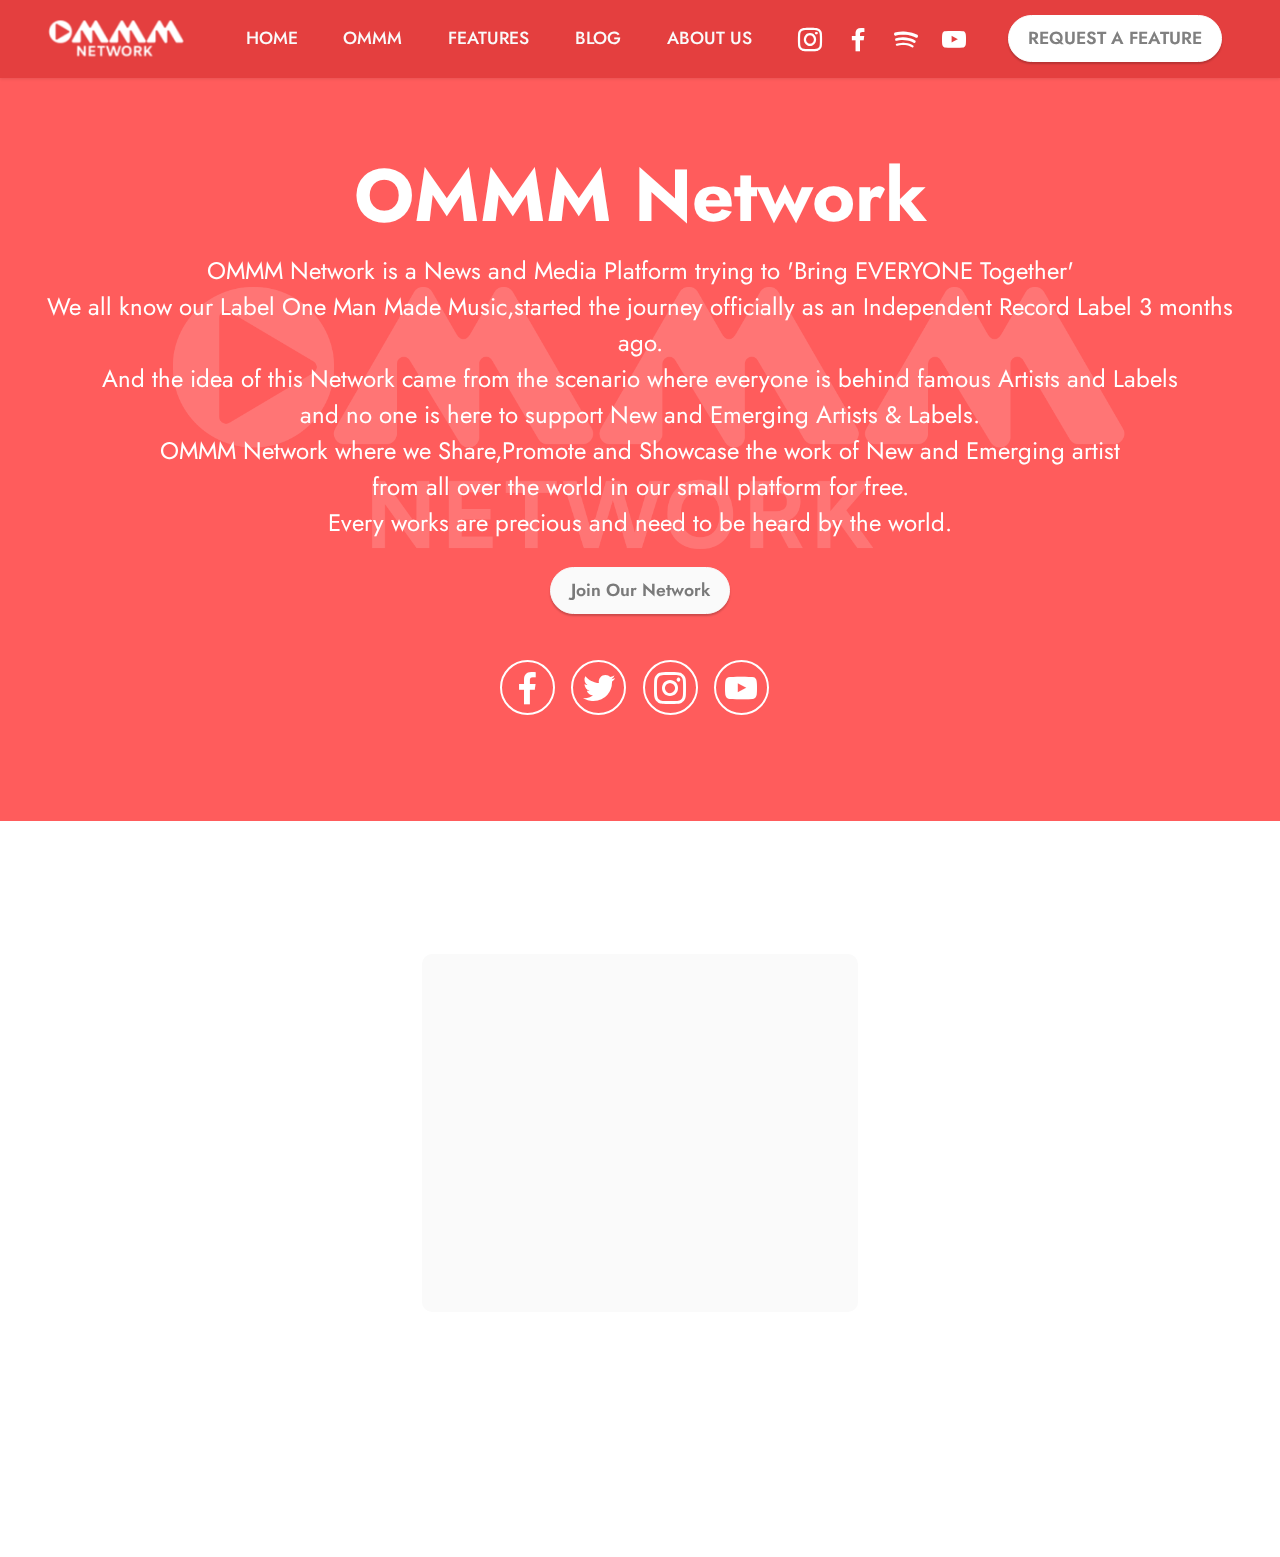
==== commit bf0d2cd3: "29 AUGUST" ====
--- a/About Us.html
+++ b/About Us.html
@@ -73,7 +73,7 @@
     </nav>
 </section>
 
-<section class="engine"><a href="https://mobirise.info/w">html5 templates</a></section><section class="header13 cid-s8QwYiNpcA mbr-parallax-background" id="header13-1u">
+<section class="engine"><a href="https://mobirise.info/y">html web templates</a></section><section class="header13 cid-s8QwYiNpcA mbr-parallax-background" id="header13-1u">
 
     
 
@@ -84,7 +84,7 @@
             <div class="col-12 col-lg-12">
                 <h1 class="mbr-section-title mbr-fonts-style mb-3 display-1"><strong>OMMM Network</strong></h1>
                 
-                <p class="mbr-text mbr-fonts-style mb-3 display-5">OMMM Network is a News and Media Platform trying to 'Bring EVERONE Together'<br>We all know our Label One Man Made Music,started the journey officially as an Independent Record Label 3 months ago.<br>And the idea of this Network came from the scenario where everyone is behind famous Artists and Labels <br>and no one is here to support New and Emerging Artists &amp; Labels.<br>OMMM Network where we Share,Promote and Showcase the work of New and Emerging artist <br>from all over the world in our small platform for free.<br>Every works are precious and need to be heard by the world.</p>
+                <p class="mbr-text mbr-fonts-style mb-3 display-5">OMMM Network is a News and Media Platform trying to 'Bring EVERYONE Together'<br>We all know our Label One Man Made Music,started the journey officially as an Independent Record Label 3 months ago.<br>And the idea of this Network came from the scenario where everyone is behind famous Artists and Labels <br>and no one is here to support New and Emerging Artists &amp; Labels.<br>OMMM Network where we Share,Promote and Showcase the work of New and Emerging artist <br>from all over the world in our small platform for free.<br>Every works are precious and need to be heard by the world.</p>
                 <div class="mbr-section-btn mt-3"><a class="btn btn-white display-4" href="index.html">Join Our Network</a></div>
                 <div class="social-row display-7 mt-5">
                     <div class="soc-item">
@@ -124,7 +124,7 @@
         </div>
         <div class="row justify-content-center mt-4">
             <div class="col-lg-8 mx-auto mbr-form" data-form-type="formoid">
-                <form action="https://mobirise.eu/" method="POST" class="mbr-form form-with-styler mx-auto" data-form-title="Form Name"><input type="hidden" name="email" data-form-email="true" value="QafTPMUBYfG2MSZsZnjkcHrd3XOdqPPE9CXq9NMnxSXELASwT0KZOSuEXW+E/7C0zZMYyjqZ4bOJqpHIOPlM5u/roXKEsZA7qbxt+mEzciGET/dfKHKHDasxupzrZsqK">
+                <form action="https://mobirise.eu/" method="POST" class="mbr-form form-with-styler mx-auto" data-form-title="Form Name"><input type="hidden" name="email" data-form-email="true" value="XZPTYCRzbBljwEhvRg7r9QBRCtKgA09wyCgRZ5xx8Er5B+IoHa0B+KFdPp38OJDVYOtB1otUnQ2rRQg1UsVtxZS4TLGqT8jCuWGg9IVg5DDEPa94SWQRW4X+PkhJrjNm">
                     <p class="mbr-text mbr-fonts-style align-center mb-4 display-7">If you have any problem with the contents in our site,Please contact us</p>
                     <div class="">
                         <div hidden="hidden" data-form-alert="" class="alert alert-success col-12">Thanks for letting us know</div>
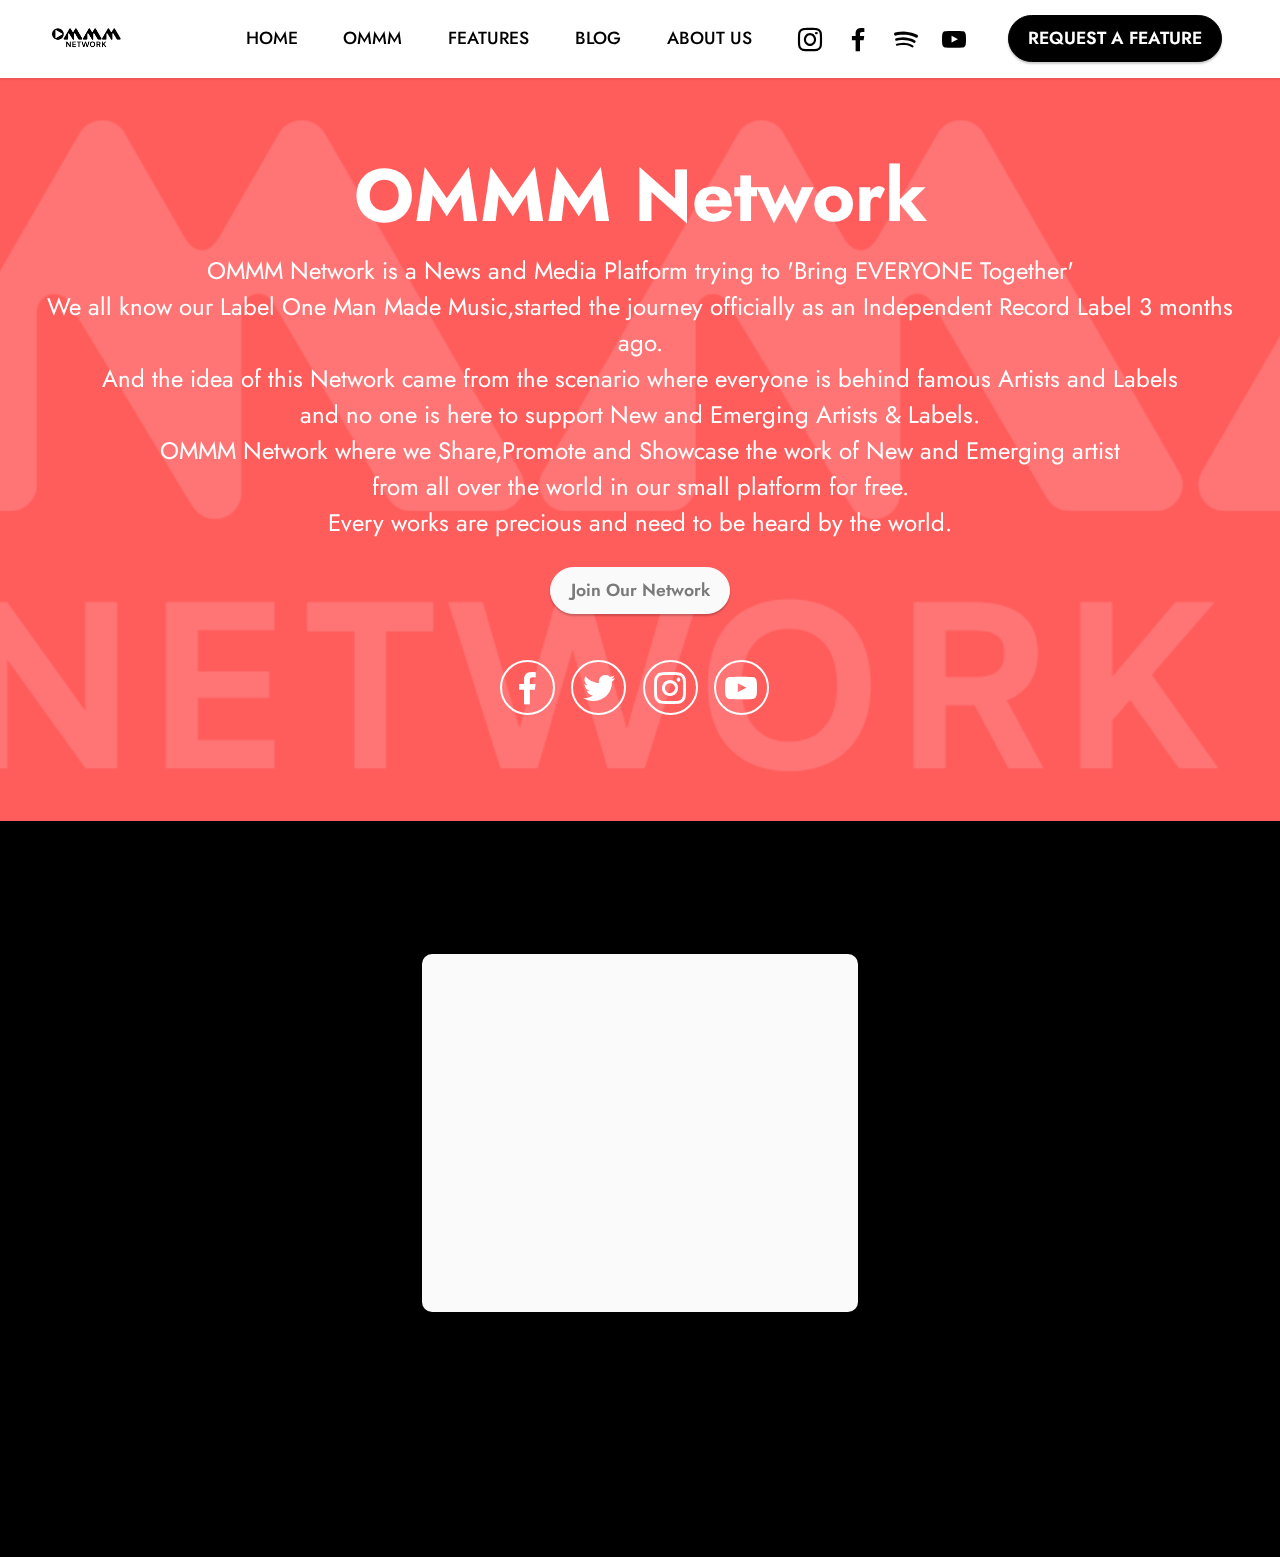
==== commit a5a9c6b7: "4 sept" ====
--- a/About Us.html
+++ b/About Us.html
@@ -6,7 +6,7 @@
   <meta http-equiv="X-UA-Compatible" content="IE=edge">
   <meta name="generator" content="Mobirise v5.0.29, mobirise.com">
   <meta name="viewport" content="width=device-width, initial-scale=1, minimum-scale=1">
-  <link rel="shortcut icon" href="assets/images/nerwork-logo-153x153.png" type="image/x-icon">
+  <link rel="shortcut icon" href="assets/images/ommm-network-123-153x153.png" type="image/x-icon">
   <meta name="description" content="">
   
   
@@ -33,12 +33,12 @@
   
   <section class="menu menu2 cid-s8FQlWDZUm" once="menu" id="menu2-i">
     
-    <nav class="navbar navbar-dropdown navbar-fixed-top navbar-expand-lg">
+    <nav class="navbar navbar-dropdown navbar-expand-lg">
         <div class="container-fluid">
             <div class="navbar-brand">
                 <span class="navbar-logo">
-                    <a href="https://mobiri.se">
-                        <img src="assets/images/nerwork-logo-153x153.png" alt="OMMM Network" style="height: 4.8rem;">
+                    <a href="index.html">
+                        <img src="assets/images/ommm-network-123-153x153.png" alt="OMMM Network" style="height: 4.8rem;">
                     </a>
                 </span>
                 
@@ -52,7 +52,7 @@
                 </div>
             </button>
             <div class="collapse navbar-collapse" id="navbarSupportedContent">
-                <ul class="navbar-nav nav-dropdown" data-app-modern-menu="true"><li class="nav-item"><a class="nav-link link text-white text-primary display-4" href="index.html">HOME</a></li><li class="nav-item"><a class="nav-link link text-white text-primary display-4" href="OMMM.html">OMMM</a></li><li class="nav-item"><a class="nav-link link text-white text-primary display-4" href="Features.html">FEATURES</a></li><li class="nav-item"><a class="nav-link link text-white text-primary display-4" href="Blog.html">BLOG</a></li><li class="nav-item"><a class="nav-link link text-white text-primary display-4" href="About Us.html">ABOUT US</a></li></ul>
+                <ul class="navbar-nav nav-dropdown" data-app-modern-menu="true"><li class="nav-item"><a class="nav-link link text-primary display-4" href="index.html">HOME</a></li><li class="nav-item"><a class="nav-link link text-primary display-4" href="OMMM.html">OMMM</a></li><li class="nav-item"><a class="nav-link link text-primary display-4" href="Features.html">FEATURES</a></li><li class="nav-item"><a class="nav-link link text-primary display-4" href="Blog.html">BLOG</a></li><li class="nav-item"><a class="nav-link link text-primary display-4" href="About Us.html">ABOUT US</a></li></ul>
                 <div class="icons-menu">
                     <a class="iconfont-wrapper" href="https://www.instagram.com/network_ommm/" target="_blank">
                         <span class="p-2 mbr-iconfont socicon-instagram socicon"></span>
@@ -73,7 +73,7 @@
     </nav>
 </section>
 
-<section class="engine"><a href="https://mobirise.info/y">html web templates</a></section><section class="header13 cid-s8QwYiNpcA mbr-parallax-background" id="header13-1u">
+<section class="engine"><a href="https://mobirise.info/l">free website templates</a></section><section class="header13 cid-s8QwYiNpcA mbr-parallax-background" id="header13-1u">
 
     
 
@@ -124,7 +124,7 @@
         </div>
         <div class="row justify-content-center mt-4">
             <div class="col-lg-8 mx-auto mbr-form" data-form-type="formoid">
-                <form action="https://mobirise.eu/" method="POST" class="mbr-form form-with-styler mx-auto" data-form-title="Form Name"><input type="hidden" name="email" data-form-email="true" value="XZPTYCRzbBljwEhvRg7r9QBRCtKgA09wyCgRZ5xx8Er5B+IoHa0B+KFdPp38OJDVYOtB1otUnQ2rRQg1UsVtxZS4TLGqT8jCuWGg9IVg5DDEPa94SWQRW4X+PkhJrjNm">
+                <form action="https://mobirise.eu/" method="POST" class="mbr-form form-with-styler mx-auto" data-form-title="Form Name"><input type="hidden" name="email" data-form-email="true" value="MDmo7QOaIKjn1VlRI0XYREFvutGfXa1EpSQgnlDD3SMMGjgsyTw4OOAtd1joeV8Nyj/kKwttKRvWCxRi9vFt+UNjhHhbmApplZaAbqt6ViYANVgJXndOQd46BtXW/3ci">
                     <p class="mbr-text mbr-fonts-style align-center mb-4 display-7">If you have any problem with the contents in our site,Please contact us</p>
                     <div class="">
                         <div hidden="hidden" data-form-alert="" class="alert alert-success col-12">Thanks for letting us know</div>
@@ -149,7 +149,7 @@
     </div>
 </section>
 
-<section class="footer3 cid-s8G9Gz42Me mbr-reveal" once="footers" id="footer3-j">
+<section class="footer3 cid-s9BkU0sqBv" once="footers" id="footer3-26">
 
     
 
@@ -164,7 +164,10 @@
                     
                     
                     
-                <li class="foot-menu-item mbr-fonts-style display-7"><a href="About Us.html" class="text-primary">About Us</a></li><li class="foot-menu-item mbr-fonts-style display-7"><a href="index.html#form7-a" class="text-white text-primary">Contact Us</a></li><li class="foot-menu-item mbr-fonts-style display-7"><a href="Features.html" class="text-white text-primary">Features</a></li><li class="foot-menu-item mbr-fonts-style display-7"><a href="OMMM.html" class="text-white text-primary">OMMM</a></li><li class="foot-menu-item mbr-fonts-style display-7"><a href="Coming Soon.html" class="text-white text-primary">Coming Soon!</a></li></ul>
+                <li class="foot-menu-item mbr-fonts-style display-7">
+                        <a class="text-white text-primary" href="About Us.html" target="_blank">About us</a>
+                    </li><li class="foot-menu-item mbr-fonts-style display-7"><a href="Features.html#top" class="text-white text-primary">Features</a></li><li class="foot-menu-item mbr-fonts-style display-7"><a href="OMMM.html" class="text-white">OMMM</a></li><li class="foot-menu-item mbr-fonts-style display-7">
+                        <a href="Blog.html#form1-1x" class="text-white">Work With Us</a></li></ul>
             </div>
             <div class="row social-row">
                 <div class="social-list align-right pb-2">
@@ -187,21 +190,23 @@
                             <span class="mbr-iconfont mbr-iconfont-social socicon-youtube socicon"></span>
                         </a>
                     </div><div class="soc-item">
+                        <a href="https://open.spotify.com/user/fjm2qy7zt48876r8jll3aeep3?si=eyQm4TtbTs6605yuGG2MLQ" target="_blank">
+                            <span class="mbr-iconfont mbr-iconfont-social socicon-spotify socicon"></span>
+                        </a>
+                    </div><div class="soc-item">
+                        <a href="https://soundcloud.com/ommm-network" target="_blank">
+                            <span class="mbr-iconfont mbr-iconfont-social socicon-soundcloud socicon"></span>
+                        </a>
+                    </div><div class="soc-item">
                         <a href="https://twitter.com/NetworkOmmm" target="_blank">
                             <span class="mbr-iconfont mbr-iconfont-social socicon-twitter socicon"></span>
                         </a>
-                    </div><div class="soc-item">
-                        <a href="https://open.spotify.com/user/fjm2qy7zt48876r8jll3aeep3?si=eyQm4TtbTs6605yuGG2MLQ" target="_blank">
-                            <span class="mbr-iconfont mbr-iconfont-social socicon-spotify socicon"></span>
-                        </a>
-                    </div><div class="soc-item">
-                        <a href="https://soundcloud.com/ommm-network" target="_blank">
-                            <span class="mbr-iconfont mbr-iconfont-social socicon-soundcloud socicon"></span>
-                        </a>
                     </div></div>
             </div>
             <div class="row row-copirayt">
-                <p class="mbr-text mb-0 mbr-fonts-style mbr-white align-center display-7">© 2020 OMMM Network</p>
+                <p class="mbr-text mb-0 mbr-fonts-style mbr-white align-center display-7">
+                    © 2020 OMMM Network. All Rights Reserved.
+                </p>
             </div>
         </div>
     </div>
--- a/assets/mobirise/css/mbr-additional.css
+++ b/assets/mobirise/css/mbr-additional.css
@@ -102,10 +102,10 @@
   border-radius: 4px;
 }
 .bg-primary {
-  background-color: #ffffff !important;
+  background-color: #000000 !important;
 }
 .bg-success {
-  background-color: #40b0bf !important;
+  background-color: #2299aa !important;
 }
 .bg-info {
   background-color: #47b5ed !important;
@@ -118,25 +118,25 @@
 }
 .btn-primary,
 .btn-primary:active {
-  background-color: #ffffff !important;
-  border-color: #ffffff !important;
-  color: #808080 !important;
+  background-color: #000000 !important;
+  border-color: #000000 !important;
+  color: #ffffff !important;
   box-shadow: 0 2px 2px 0 rgba(0, 0, 0, 0.2);
 }
 .btn-primary:hover,
 .btn-primary:focus,
 .btn-primary.focus,
 .btn-primary.active {
-  color: #666666 !important;
-  background-color: #e6e6e6 !important;
-  border-color: #e6e6e6 !important;
+  color: #ffffff !important;
+  background-color: #000000 !important;
+  border-color: #000000 !important;
   box-shadow: 0 2px 5px 0 rgba(0, 0, 0, 0.2);
 }
 .btn-primary.disabled,
 .btn-primary:disabled {
-  color: #808080 !important;
-  background-color: #e6e6e6 !important;
-  border-color: #e6e6e6 !important;
+  color: #ffffff !important;
+  background-color: #000000 !important;
+  border-color: #000000 !important;
 }
 .btn-secondary,
 .btn-secondary:active {
@@ -184,8 +184,8 @@
 }
 .btn-success,
 .btn-success:active {
-  background-color: #40b0bf !important;
-  border-color: #40b0bf !important;
+  background-color: #2299aa !important;
+  border-color: #2299aa !important;
   color: #ffffff !important;
   box-shadow: 0 2px 2px 0 rgba(0, 0, 0, 0.2);
 }
@@ -194,15 +194,15 @@
 .btn-success.focus,
 .btn-success.active {
   color: #ffffff !important;
-  background-color: #338d99 !important;
-  border-color: #338d99 !important;
+  background-color: #19737f !important;
+  border-color: #19737f !important;
   box-shadow: 0 2px 5px 0 rgba(0, 0, 0, 0.2);
 }
 .btn-success.disabled,
 .btn-success:disabled {
   color: #ffffff !important;
-  background-color: #338d99 !important;
-  border-color: #338d99 !important;
+  background-color: #19737f !important;
+  border-color: #19737f !important;
 }
 .btn-warning,
 .btn-warning:active {
@@ -352,22 +352,22 @@
 .btn-primary-outline:active {
   background-color: transparent !important;
   border-color: transparent;
-  color: #ffffff;
+  color: #000000;
 }
 .btn-primary-outline:hover,
 .btn-primary-outline:focus,
 .btn-primary-outline.focus,
 .btn-primary-outline.active {
-  color: #e6e6e6 !important;
+  color: #000000 !important;
   background-color: transparent!important;
   border-color: transparent!important;
   box-shadow: none!important;
 }
 .btn-primary-outline.disabled,
 .btn-primary-outline:disabled {
-  color: #808080 !important;
-  background-color: #ffffff !important;
-  border-color: #ffffff !important;
+  color: #ffffff !important;
+  background-color: #000000 !important;
+  border-color: #000000 !important;
 }
 .btn-secondary-outline,
 .btn-secondary-outline:active {
@@ -415,13 +415,13 @@
 .btn-success-outline:active {
   background-color: transparent !important;
   border-color: transparent;
-  color: #40b0bf;
+  color: #2299aa;
 }
 .btn-success-outline:hover,
 .btn-success-outline:focus,
 .btn-success-outline.focus,
 .btn-success-outline.active {
-  color: #338d99 !important;
+  color: #19737f !important;
   background-color: transparent!important;
   border-color: transparent!important;
   box-shadow: none!important;
@@ -429,8 +429,8 @@
 .btn-success-outline.disabled,
 .btn-success-outline:disabled {
   color: #ffffff !important;
-  background-color: #40b0bf !important;
-  border-color: #40b0bf !important;
+  background-color: #2299aa !important;
+  border-color: #2299aa !important;
 }
 .btn-warning-outline,
 .btn-warning-outline:active {
@@ -503,13 +503,13 @@
   border-color: transparent;
 }
 .text-primary {
-  color: #ffffff !important;
+  color: #000000 !important;
 }
 .text-secondary {
   color: #000000 !important;
 }
 .text-success {
-  color: #40b0bf !important;
+  color: #2299aa !important;
 }
 .text-info {
   color: #47b5ed !important;
@@ -529,7 +529,7 @@
 a.text-primary:hover,
 a.text-primary:focus,
 a.text-primary.active {
-  color: #cccccc !important;
+  color: #000000 !important;
 }
 a.text-secondary:hover,
 a.text-secondary:focus,
@@ -539,7 +539,7 @@
 a.text-success:hover,
 a.text-success:focus,
 a.text-success.active {
-  color: #266a73 !important;
+  color: #114c55 !important;
 }
 a.text-info:hover,
 a.text-info:focus,
@@ -575,7 +575,7 @@
   background-position: 0 1.2em;
 }
 .nav-tabs .nav-link.active {
-  color: #ffffff;
+  color: #000000;
 }
 .nav-tabs .nav-link:not(.active) {
   color: #232323;
@@ -604,9 +604,9 @@
   border-radius: 100px !important;
 }
 .mbr-gallery-filter li.active .btn {
-  background-color: #ffffff;
-  border-color: #ffffff;
-  color: #8c8c8c;
+  background-color: #000000;
+  border-color: #000000;
+  color: #ffffff;
 }
 .mbr-gallery-filter li.active .btn:focus {
   box-shadow: none;
@@ -616,15 +616,15 @@
 }
 a,
 a:hover {
-  color: #ffffff;
+  color: #000000;
 }
 .mbr-plan-header.bg-primary .mbr-plan-subtitle,
 .mbr-plan-header.bg-primary .mbr-plan-price-desc {
-  color: #ffffff;
+  color: #b3b3b3;
 }
 .mbr-plan-header.bg-success .mbr-plan-subtitle,
 .mbr-plan-header.bg-success .mbr-plan-price-desc {
-  color: #a0d8df;
+  color: #6ad2e1;
 }
 .mbr-plan-header.bg-info .mbr-plan-subtitle,
 .mbr-plan-header.bg-info .mbr-plan-price-desc {
@@ -654,7 +654,7 @@
 .form-control:hover,
 .form-control:focus {
   box-shadow: rgba(0, 0, 0, 0.07) 0px 1px 1px 0px, rgba(0, 0, 0, 0.07) 0px 1px 3px 0px, rgba(0, 0, 0, 0.03) 0px 0px 0px 1px;
-  border-color: #ffffff !important;
+  border-color: #000000 !important;
 }
 .form-control:-webkit-input-placeholder {
   font-family: 'Jost', sans-serif;
@@ -666,7 +666,7 @@
   font-size: 1.375rem;
 }
 blockquote {
-  border-color: #ffffff;
+  border-color: #000000;
 }
 /* Forms */
 .mbr-form .input-group-btn a.btn {
@@ -684,14 +684,14 @@
 }
 .jq-selectbox li:hover,
 .jq-selectbox li.selected {
-  background-color: #ffffff;
-  color: #000000;
+  background-color: #000000;
+  color: #ffffff;
 }
 .jq-number__spin {
   transition: 0.25s ease;
 }
 .jq-number__spin:hover {
-  border-color: #ffffff;
+  border-color: #000000;
 }
 .jq-selectbox .jq-selectbox__trigger-arrow,
 .jq-number__spin.minus:after,
@@ -703,14 +703,14 @@
 .jq-selectbox:hover .jq-selectbox__trigger-arrow,
 .jq-number__spin.minus:hover:after,
 .jq-number__spin.plus:hover:after {
-  border-top-color: #ffffff;
-  border-bottom-color: #ffffff;
+  border-top-color: #000000;
+  border-bottom-color: #000000;
 }
 .xdsoft_datetimepicker .xdsoft_calendar td.xdsoft_default,
 .xdsoft_datetimepicker .xdsoft_calendar td.xdsoft_current,
 .xdsoft_datetimepicker .xdsoft_timepicker .xdsoft_time_box > div > div.xdsoft_current {
-  color: #000000 !important;
-  background-color: #ffffff !important;
+  color: #ffffff !important;
+  background-color: #000000 !important;
   box-shadow: none !important;
 }
 .xdsoft_datetimepicker .xdsoft_calendar td:hover,
@@ -741,7 +741,7 @@
   top: 50%;
   left: 50%;
   transform: translateX(-50%) translateY(-50%);
-  background-image: url("data:image/svg+xml;charset=UTF-8,%3csvg width='32' height='32' viewBox='0 0 64 64' xmlns='http://www.w3.org/2000/svg' stroke='%23ffffff' %3e%3cg fill='none' fill-rule='evenodd'%3e%3cg transform='translate(16 16)' stroke-width='2'%3e%3ccircle stroke-opacity='.5' cx='16' cy='16' r='16'/%3e%3cpath d='M32 16c0-9.94-8.06-16-16-16'%3e%3canimateTransform attributeName='transform' type='rotate' from='0 16 16' to='360 16 16' dur='1s' repeatCount='indefinite'/%3e%3c/path%3e%3c/g%3e%3c/g%3e%3c/svg%3e");
+  background-image: url("data:image/svg+xml;charset=UTF-8,%3csvg width='32' height='32' viewBox='0 0 64 64' xmlns='http://www.w3.org/2000/svg' stroke='%23000000' %3e%3cg fill='none' fill-rule='evenodd'%3e%3cg transform='translate(16 16)' stroke-width='2'%3e%3ccircle stroke-opacity='.5' cx='16' cy='16' r='16'/%3e%3cpath d='M32 16c0-9.94-8.06-16-16-16'%3e%3canimateTransform attributeName='transform' type='rotate' from='0 16 16' to='360 16 16' dur='1s' repeatCount='indefinite'/%3e%3c/path%3e%3c/g%3e%3c/g%3e%3c/svg%3e");
 }
 section.lazy-placeholder:after {
   opacity: 0.5;
@@ -788,7 +788,7 @@
 }
 .cid-s8FQlWDZUm .dropdown-item:hover,
 .cid-s8FQlWDZUm .dropdown-item:focus {
-  background: #ffffff !important;
+  background: #000000 !important;
   color: white !important;
 }
 .cid-s8FQlWDZUm .dropdown-item:first-child {
@@ -816,13 +816,13 @@
   margin: auto;
 }
 .cid-s8FQlWDZUm .iconfont-wrapper {
-  color: #ffffff !important;
+  color: #000000 !important;
   font-size: 1.5rem;
   padding-right: .5rem;
 }
 .cid-s8FQlWDZUm .dropdown-menu,
 .cid-s8FQlWDZUm .navbar.opened {
-  background: #e43f3f !important;
+  background: #ffffff !important;
 }
 .cid-s8FQlWDZUm .nav-item:focus,
 .cid-s8FQlWDZUm .nav-link:focus {
@@ -857,7 +857,7 @@
   transition: all .3s;
   border-bottom: 1px solid transparent;
   box-shadow: 0 1px 3px 0 rgba(0, 0, 0, 0.1);
-  background: #e43f3f;
+  background: #ffffff;
 }
 .cid-s8FQlWDZUm .navbar.opened {
   transition: all .3s;
@@ -1002,7 +1002,7 @@
   padding: 0.667em 1.667em;
 }
 .cid-s8FQlWDZUm .navbar.navbar-expand-lg .dropdown .dropdown-menu {
-  background: #e43f3f;
+  background: #ffffff;
 }
 .cid-s8FQlWDZUm .navbar.navbar-expand-lg .dropdown .dropdown-menu .dropdown-submenu {
   margin: 0;
@@ -1033,7 +1033,7 @@
   width: 30px;
   height: 2px;
   border-right: 5px;
-  background-color: #ffffff;
+  background-color: #000000;
 }
 .cid-s8FQlWDZUm button.navbar-toggler .hamburger span:nth-child(1) {
   top: 0;
@@ -1105,9 +1105,7 @@
   }
 }
 .cid-s8QrBESnQ5 {
-  padding-top: 6rem;
-  padding-bottom: 6rem;
-  background-color: #ffffff;
+  background-color: #000000;
 }
 .cid-s8QrBESnQ5 .row {
   flex-direction: row-reverse;
@@ -1125,146 +1123,17 @@
     padding: 0 2rem;
   }
 }
-.cid-s8KmTlLEY9 {
-  padding-top: 2rem;
-  padding-bottom: 2rem;
-  background-color: #ffffff;
-}
-.cid-s8KmTlLEY9 .mbr-overlay {
-  z-index: 1;
-}
-@media (min-width: 992px) {
-  .cid-s8KmTlLEY9 .carousel {
-    min-height: 500px;
-  }
-  .cid-s8KmTlLEY9 .carousel img {
-    max-height: 500px;
-    object-fit: contain;
-  }
-}
-@media (max-width: 991px) and (min-width: 768px) {
-  .cid-s8KmTlLEY9 .carousel {
-    min-height: 325px;
-  }
-  .cid-s8KmTlLEY9 .carousel img {
-    max-height: 325px;
-    object-fit: contain;
-  }
-}
-@media (max-width: 767px) {
-  .cid-s8KmTlLEY9 .carousel {
-    min-height: 275px;
-  }
-  .cid-s8KmTlLEY9 .carousel img {
-    max-height: 275px;
-    object-fit: contain;
-  }
-  .cid-s8KmTlLEY9 .container .carousel-control {
-    margin-bottom: 0;
-  }
-  .cid-s8KmTlLEY9 .content-slider-wrap {
-    width: 100% !important;
-  }
-}
-.cid-s8KmTlLEY9 .carousel,
-.cid-s8KmTlLEY9 .carousel-inner {
-  display: flex;
-  align-items: center;
-}
-.cid-s8KmTlLEY9 .item-wrapper {
-  width: 100%;
-}
-.cid-s8KmTlLEY9 .carousel-caption {
-  bottom: 40px;
-}
-.cid-s8KmTlLEY9 .carousel-control:hover {
-  background: #1b1b1b;
-  color: #fff;
-  opacity: 1;
-}
-.cid-s8KmTlLEY9 .mobi-mbri-arrow-next {
-  margin-left: 5px;
-}
-.cid-s8KmTlLEY9 .mobi-mbri-arrow-prev {
-  margin-right: 5px;
-}
-.cid-s8KmTlLEY9 .container .carousel-indicators {
-  margin-bottom: 3px;
-}
-.cid-s8KmTlLEY9 .carousel-control {
-  top: 50%;
-  width: 60px;
-  height: 60px;
-  margin-top: -1.5rem;
-  font-size: 22px;
-  background-color: rgba(0, 0, 0, 0.5);
-  border: 2px solid #fff;
-  border-radius: 50%;
-  transition: all 0.3s;
-}
-.cid-s8KmTlLEY9 .carousel-control.carousel-control-prev {
-  left: 0;
-  margin-left: 2.5rem;
-}
-.cid-s8KmTlLEY9 .carousel-control.carousel-control-next {
-  right: 0;
-  margin-right: 2.5rem;
-}
-@media (max-width: 767px) {
-  .cid-s8KmTlLEY9 .carousel-control {
-    top: auto;
-    bottom: 1rem;
-  }
-}
-.cid-s8KmTlLEY9 .carousel-indicators {
-  position: absolute;
-  bottom: 0;
-  margin-bottom: 1.5rem !important;
-}
-.cid-s8KmTlLEY9 .carousel-indicators li {
-  max-width: 15px;
-  height: 15px;
-  width: 15px;
-  max-height: 15px;
-  margin: 3px;
-  background-color: rgba(0, 0, 0, 0.5);
-  border: 2px solid #fff;
-  border-radius: 50%;
-  opacity: 0.5;
-  transition: all 0.3s;
-}
-.cid-s8KmTlLEY9 .carousel-indicators li.active,
-.cid-s8KmTlLEY9 .carousel-indicators li:hover {
-  opacity: 0.9;
-}
-.cid-s8KmTlLEY9 .carousel-indicators li::after,
-.cid-s8KmTlLEY9 .carousel-indicators li::before {
-  content: none;
-}
-.cid-s8KmTlLEY9 .carousel-indicators.ie-fix {
-  left: 50%;
-  display: block;
-  width: 60%;
-  margin-left: -30%;
-  text-align: center;
-}
-@media (max-width: 768px) {
-  .cid-s8KmTlLEY9 .carousel-indicators {
-    display: none !important;
-  }
-}
-.cid-s8KmTlLEY9 H5 {
-  text-align: center;
+.cid-s8QrBESnQ5 .mbr-section-title {
   color: #ffffff;
 }
-.cid-s8KmTlLEY9 P {
+.cid-s8QrBESnQ5 .mbr-text,
+.cid-s8QrBESnQ5 .mbr-section-btn {
   color: #ffffff;
-  text-align: center;
 }
 .cid-s8HDesMyCN {
   padding-top: 6rem;
   padding-bottom: 6rem;
-  background-color: #ffffff;
+  background-color: #000000;
 }
 .cid-s8HDesMyCN img,
 .cid-s8HDesMyCN .item-img {
@@ -1279,6 +1148,14 @@
 .cid-s8HDesMyCN .item {
   cursor: pointer;
   margin-bottom: 2rem;
+}
+.cid-s8HDesMyCN .row {
+  margin-left: 0;
+  margin-right: 0;
+}
+.cid-s8HDesMyCN .item {
+  padding: 0;
+  margin: 0;
 }
 .cid-s8HDesMyCN .item-wrapper {
   position: relative;
@@ -1317,73 +1194,16 @@
 }
 .cid-s8HDesMyCN .item-title {
   text-align: center;
+  color: #000000;
 }
 .cid-s8HDesMyCN .item-subtitle {
   text-align: left;
   color: #232323;
 }
-.cid-s8KeScxKEw {
-  padding-top: 6rem;
-  padding-bottom: 6rem;
-  background-color: #ffffff;
-}
-.cid-s8KeScxKEw img,
-.cid-s8KeScxKEw .item-img {
-  height: 100%;
-  height: 300px;
-  object-fit: cover;
-}
-.cid-s8KeScxKEw .item:focus,
-.cid-s8KeScxKEw span:focus {
-  outline: none;
-}
-.cid-s8KeScxKEw .item {
-  cursor: pointer;
-  margin-bottom: 2rem;
-}
-.cid-s8KeScxKEw .item-wrapper {
-  position: relative;
-  border-radius: 4px;
-  background: #fafafa;
-  height: 100%;
-  display: flex;
-  flex-flow: column nowrap;
-}
-@media (min-width: 992px) {
-  .cid-s8KeScxKEw .item-wrapper .item-content {
-    padding: 2rem;
-  }
-}
-@media (max-width: 991px) {
-  .cid-s8KeScxKEw .item-wrapper .item-content {
-    padding: 1rem;
-  }
-}
-.cid-s8KeScxKEw .mbr-section-btn {
-  margin-top: auto !important;
-}
-.cid-s8KeScxKEw .mbr-section-title {
-  color: #000000;
-  text-align: left;
-}
-.cid-s8KeScxKEw .mbr-text,
-.cid-s8KeScxKEw .mbr-section-btn {
-  text-align: left;
-}
-.cid-s8KeScxKEw .item-title {
-  text-align: left;
-}
-.cid-s8KeScxKEw .item-subtitle {
-  text-align: left;
-  color: #232323;
-}
-.cid-s8KeScxKEw .mbr-section-subtitle {
-  text-align: left;
-}
 .cid-s8G1MXDhwR {
   padding-top: 2rem;
   padding-bottom: 0rem;
-  background-color: #ffffff;
+  background-color: #000000;
 }
 .cid-s8G1MXDhwR img {
   width: 120px;
@@ -1402,12 +1222,12 @@
   }
 }
 .cid-s8G1MXDhwR .mbr-section-title {
-  color: #000000;
+  color: #ffffff;
 }
 .cid-s8G0cJzfQy {
   padding-top: 5rem;
   padding-bottom: 5rem;
-  background-color: #ffffff;
+  background-color: #000000;
 }
 .cid-s8G0cJzfQy .mbr-overlay {
   background-color: #ffffff;
@@ -1438,43 +1258,28 @@
 .cid-s8G0cJzfQy P {
   color: #000000;
 }
-.cid-s8S0O7FNya {
-  padding-top: 5rem;
-  padding-bottom: 5rem;
-  background-color: #ffffff;
-}
-.cid-s8S0O7FNya .mbr-text,
-.cid-s8S0O7FNya .mbr-section-btn {
-  color: #232323;
-}
-.cid-s8S0O7FNya .btn {
-  width: 100%;
-}
-.cid-s8S0O7FNya .mbr-section-btn {
-  margin-bottom: 1.2rem;
-}
-.cid-s8S0O7FNya H1 {
-  color: #000000;
-}
-.cid-s8G9Gz42Me {
+.cid-s8G0cJzfQy .mbr-section-title {
+  color: #ffffff;
+}
+.cid-s9BkU0sqBv {
   padding-top: 2rem;
   padding-bottom: 2rem;
-  background-color: #e43f3f;
-}
-.cid-s8G9Gz42Me .row-links {
-  width: 100%;
-  justify-content: center;
-}
-.cid-s8G9Gz42Me .social-row {
-  width: 100%;
-  justify-content: center;
-}
-.cid-s8G9Gz42Me .media-container-row {
+  background-color: #000000;
+}
+.cid-s9BkU0sqBv .row-links {
+  width: 100%;
+  justify-content: center;
+}
+.cid-s9BkU0sqBv .social-row {
+  width: 100%;
+  justify-content: center;
+}
+.cid-s9BkU0sqBv .media-container-row {
   flex-direction: column;
   justify-content: center;
   align-items: center;
 }
-.cid-s8G9Gz42Me .media-container-row .foot-menu {
+.cid-s9BkU0sqBv .media-container-row .foot-menu {
   list-style: none;
   display: flex;
   justify-content: center;
@@ -1482,13 +1287,13 @@
   padding: 0;
   margin-bottom: 0;
 }
-.cid-s8G9Gz42Me .media-container-row .foot-menu li {
+.cid-s9BkU0sqBv .media-container-row .foot-menu li {
   padding: 0 1rem 1rem 1rem;
 }
-.cid-s8G9Gz42Me .media-container-row .foot-menu li p {
+.cid-s9BkU0sqBv .media-container-row .foot-menu li p {
   margin: 0;
 }
-.cid-s8G9Gz42Me .media-container-row .social-list {
+.cid-s9BkU0sqBv .media-container-row .social-list {
   padding-left: 0;
   margin-bottom: 0;
   list-style: none;
@@ -1496,32 +1301,32 @@
   flex-wrap: wrap;
   justify-content: flex-end;
 }
-.cid-s8G9Gz42Me .media-container-row .social-list .mbr-iconfont-social {
+.cid-s9BkU0sqBv .media-container-row .social-list .mbr-iconfont-social {
   font-size: 1.5rem;
   color: #ffffff;
 }
-.cid-s8G9Gz42Me .media-container-row .social-list .soc-item {
+.cid-s9BkU0sqBv .media-container-row .social-list .soc-item {
   margin: 0 .5rem;
 }
-.cid-s8G9Gz42Me .media-container-row .social-list a {
+.cid-s9BkU0sqBv .media-container-row .social-list a {
   margin: 0;
   opacity: .5;
   transition: .2s linear;
 }
-.cid-s8G9Gz42Me .media-container-row .social-list a:hover {
+.cid-s9BkU0sqBv .media-container-row .social-list a:hover {
   opacity: 1;
 }
 @media (max-width: 767px) {
-  .cid-s8G9Gz42Me .media-container-row .social-list {
+  .cid-s9BkU0sqBv .media-container-row .social-list {
     -webkit-justify-content: center;
     justify-content: center;
   }
 }
-.cid-s8G9Gz42Me .media-container-row .row-copirayt {
+.cid-s9BkU0sqBv .media-container-row .row-copirayt {
   word-break: break-word;
   width: 100%;
 }
-.cid-s8G9Gz42Me .media-container-row .row-copirayt p {
+.cid-s9BkU0sqBv .media-container-row .row-copirayt p {
   width: 100%;
 }
 .cid-s8FQlWDZUm {
@@ -1560,7 +1365,7 @@
 }
 .cid-s8FQlWDZUm .dropdown-item:hover,
 .cid-s8FQlWDZUm .dropdown-item:focus {
-  background: #ffffff !important;
+  background: #000000 !important;
   color: white !important;
 }
 .cid-s8FQlWDZUm .dropdown-item:first-child {
@@ -1588,13 +1393,13 @@
   margin: auto;
 }
 .cid-s8FQlWDZUm .iconfont-wrapper {
-  color: #ffffff !important;
+  color: #000000 !important;
   font-size: 1.5rem;
   padding-right: .5rem;
 }
 .cid-s8FQlWDZUm .dropdown-menu,
 .cid-s8FQlWDZUm .navbar.opened {
-  background: #e43f3f !important;
+  background: #ffffff !important;
 }
 .cid-s8FQlWDZUm .nav-item:focus,
 .cid-s8FQlWDZUm .nav-link:focus {
@@ -1629,7 +1434,7 @@
   transition: all .3s;
   border-bottom: 1px solid transparent;
   box-shadow: 0 1px 3px 0 rgba(0, 0, 0, 0.1);
-  background: #e43f3f;
+  background: #ffffff;
 }
 .cid-s8FQlWDZUm .navbar.opened {
   transition: all .3s;
@@ -1774,7 +1579,7 @@
   padding: 0.667em 1.667em;
 }
 .cid-s8FQlWDZUm .navbar.navbar-expand-lg .dropdown .dropdown-menu {
-  background: #e43f3f;
+  background: #ffffff;
 }
 .cid-s8FQlWDZUm .navbar.navbar-expand-lg .dropdown .dropdown-menu .dropdown-submenu {
   margin: 0;
@@ -1805,7 +1610,7 @@
   width: 30px;
   height: 2px;
   border-right: 5px;
-  background-color: #ffffff;
+  background-color: #000000;
 }
 .cid-s8FQlWDZUm button.navbar-toggler .hamburger span:nth-child(1) {
   top: 0;
@@ -1879,7 +1684,7 @@
 .cid-s8S4YFCr4L {
   padding-top: 4rem;
   padding-bottom: 4rem;
-  background-color: #ffffff;
+  background-color: #000000;
 }
 @media (min-width: 1500px) {
   .cid-s8S4YFCr4L .container {
@@ -1898,25 +1703,32 @@
 .cid-s8S4YFCr4L .row {
   justify-content: center;
 }
-.cid-s8G9Gz42Me {
+.cid-s8S4YFCr4L .card-text,
+.cid-s8S4YFCr4L .card-box {
+  color: #ffffff;
+}
+.cid-s8S4YFCr4L .mbr-section-title {
+  color: #ffffff;
+}
+.cid-s9BkU0sqBv {
   padding-top: 2rem;
   padding-bottom: 2rem;
-  background-color: #e43f3f;
-}
-.cid-s8G9Gz42Me .row-links {
-  width: 100%;
-  justify-content: center;
-}
-.cid-s8G9Gz42Me .social-row {
-  width: 100%;
-  justify-content: center;
-}
-.cid-s8G9Gz42Me .media-container-row {
+  background-color: #000000;
+}
+.cid-s9BkU0sqBv .row-links {
+  width: 100%;
+  justify-content: center;
+}
+.cid-s9BkU0sqBv .social-row {
+  width: 100%;
+  justify-content: center;
+}
+.cid-s9BkU0sqBv .media-container-row {
   flex-direction: column;
   justify-content: center;
   align-items: center;
 }
-.cid-s8G9Gz42Me .media-container-row .foot-menu {
+.cid-s9BkU0sqBv .media-container-row .foot-menu {
   list-style: none;
   display: flex;
   justify-content: center;
@@ -1924,13 +1736,13 @@
   padding: 0;
   margin-bottom: 0;
 }
-.cid-s8G9Gz42Me .media-container-row .foot-menu li {
+.cid-s9BkU0sqBv .media-container-row .foot-menu li {
   padding: 0 1rem 1rem 1rem;
 }
-.cid-s8G9Gz42Me .media-container-row .foot-menu li p {
+.cid-s9BkU0sqBv .media-container-row .foot-menu li p {
   margin: 0;
 }
-.cid-s8G9Gz42Me .media-container-row .social-list {
+.cid-s9BkU0sqBv .media-container-row .social-list {
   padding-left: 0;
   margin-bottom: 0;
   list-style: none;
@@ -1938,32 +1750,32 @@
   flex-wrap: wrap;
   justify-content: flex-end;
 }
-.cid-s8G9Gz42Me .media-container-row .social-list .mbr-iconfont-social {
+.cid-s9BkU0sqBv .media-container-row .social-list .mbr-iconfont-social {
   font-size: 1.5rem;
   color: #ffffff;
 }
-.cid-s8G9Gz42Me .media-container-row .social-list .soc-item {
+.cid-s9BkU0sqBv .media-container-row .social-list .soc-item {
   margin: 0 .5rem;
 }
-.cid-s8G9Gz42Me .media-container-row .social-list a {
+.cid-s9BkU0sqBv .media-container-row .social-list a {
   margin: 0;
   opacity: .5;
   transition: .2s linear;
 }
-.cid-s8G9Gz42Me .media-container-row .social-list a:hover {
+.cid-s9BkU0sqBv .media-container-row .social-list a:hover {
   opacity: 1;
 }
 @media (max-width: 767px) {
-  .cid-s8G9Gz42Me .media-container-row .social-list {
+  .cid-s9BkU0sqBv .media-container-row .social-list {
     -webkit-justify-content: center;
     justify-content: center;
   }
 }
-.cid-s8G9Gz42Me .media-container-row .row-copirayt {
+.cid-s9BkU0sqBv .media-container-row .row-copirayt {
   word-break: break-word;
   width: 100%;
 }
-.cid-s8G9Gz42Me .media-container-row .row-copirayt p {
+.cid-s9BkU0sqBv .media-container-row .row-copirayt p {
   width: 100%;
 }
 .cid-s8FQlWDZUm {
@@ -2002,7 +1814,7 @@
 }
 .cid-s8FQlWDZUm .dropdown-item:hover,
 .cid-s8FQlWDZUm .dropdown-item:focus {
-  background: #ffffff !important;
+  background: #000000 !important;
   color: white !important;
 }
 .cid-s8FQlWDZUm .dropdown-item:first-child {
@@ -2030,13 +1842,13 @@
   margin: auto;
 }
 .cid-s8FQlWDZUm .iconfont-wrapper {
-  color: #ffffff !important;
+  color: #000000 !important;
   font-size: 1.5rem;
   padding-right: .5rem;
 }
 .cid-s8FQlWDZUm .dropdown-menu,
 .cid-s8FQlWDZUm .navbar.opened {
-  background: #e43f3f !important;
+  background: #ffffff !important;
 }
 .cid-s8FQlWDZUm .nav-item:focus,
 .cid-s8FQlWDZUm .nav-link:focus {
@@ -2071,7 +1883,7 @@
   transition: all .3s;
   border-bottom: 1px solid transparent;
   box-shadow: 0 1px 3px 0 rgba(0, 0, 0, 0.1);
-  background: #e43f3f;
+  background: #ffffff;
 }
 .cid-s8FQlWDZUm .navbar.opened {
   transition: all .3s;
@@ -2216,7 +2028,7 @@
   padding: 0.667em 1.667em;
 }
 .cid-s8FQlWDZUm .navbar.navbar-expand-lg .dropdown .dropdown-menu {
-  background: #e43f3f;
+  background: #ffffff;
 }
 .cid-s8FQlWDZUm .navbar.navbar-expand-lg .dropdown .dropdown-menu .dropdown-submenu {
   margin: 0;
@@ -2247,7 +2059,7 @@
   width: 30px;
   height: 2px;
   border-right: 5px;
-  background-color: #ffffff;
+  background-color: #000000;
 }
 .cid-s8FQlWDZUm button.navbar-toggler .hamburger span:nth-child(1) {
   top: 0;
@@ -2353,7 +2165,7 @@
 .cid-s8QINZ9h3I {
   padding-top: 5rem;
   padding-bottom: 5rem;
-  background-color: #ffffff;
+  background-color: #000000;
 }
 .cid-s8QINZ9h3I .mbr-overlay {
   background-color: #ffffff;
@@ -2381,25 +2193,28 @@
 .cid-s8QINZ9h3I form.mbr-form .mbr-section-btn .btn {
   width: 100%;
 }
-.cid-s8G9Gz42Me {
+.cid-s8QINZ9h3I .mbr-section-title {
+  color: #ffffff;
+}
+.cid-s9BkU0sqBv {
   padding-top: 2rem;
   padding-bottom: 2rem;
-  background-color: #e43f3f;
-}
-.cid-s8G9Gz42Me .row-links {
-  width: 100%;
-  justify-content: center;
-}
-.cid-s8G9Gz42Me .social-row {
-  width: 100%;
-  justify-content: center;
-}
-.cid-s8G9Gz42Me .media-container-row {
+  background-color: #000000;
+}
+.cid-s9BkU0sqBv .row-links {
+  width: 100%;
+  justify-content: center;
+}
+.cid-s9BkU0sqBv .social-row {
+  width: 100%;
+  justify-content: center;
+}
+.cid-s9BkU0sqBv .media-container-row {
   flex-direction: column;
   justify-content: center;
   align-items: center;
 }
-.cid-s8G9Gz42Me .media-container-row .foot-menu {
+.cid-s9BkU0sqBv .media-container-row .foot-menu {
   list-style: none;
   display: flex;
   justify-content: center;
@@ -2407,13 +2222,13 @@
   padding: 0;
   margin-bottom: 0;
 }
-.cid-s8G9Gz42Me .media-container-row .foot-menu li {
+.cid-s9BkU0sqBv .media-container-row .foot-menu li {
   padding: 0 1rem 1rem 1rem;
 }
-.cid-s8G9Gz42Me .media-container-row .foot-menu li p {
+.cid-s9BkU0sqBv .media-container-row .foot-menu li p {
   margin: 0;
 }
-.cid-s8G9Gz42Me .media-container-row .social-list {
+.cid-s9BkU0sqBv .media-container-row .social-list {
   padding-left: 0;
   margin-bottom: 0;
   list-style: none;
@@ -2421,32 +2236,32 @@
   flex-wrap: wrap;
   justify-content: flex-end;
 }
-.cid-s8G9Gz42Me .media-container-row .social-list .mbr-iconfont-social {
+.cid-s9BkU0sqBv .media-container-row .social-list .mbr-iconfont-social {
   font-size: 1.5rem;
   color: #ffffff;
 }
-.cid-s8G9Gz42Me .media-container-row .social-list .soc-item {
+.cid-s9BkU0sqBv .media-container-row .social-list .soc-item {
   margin: 0 .5rem;
 }
-.cid-s8G9Gz42Me .media-container-row .social-list a {
+.cid-s9BkU0sqBv .media-container-row .social-list a {
   margin: 0;
   opacity: .5;
   transition: .2s linear;
 }
-.cid-s8G9Gz42Me .media-container-row .social-list a:hover {
+.cid-s9BkU0sqBv .media-container-row .social-list a:hover {
   opacity: 1;
 }
 @media (max-width: 767px) {
-  .cid-s8G9Gz42Me .media-container-row .social-list {
+  .cid-s9BkU0sqBv .media-container-row .social-list {
     -webkit-justify-content: center;
     justify-content: center;
   }
 }
-.cid-s8G9Gz42Me .media-container-row .row-copirayt {
+.cid-s9BkU0sqBv .media-container-row .row-copirayt {
   word-break: break-word;
   width: 100%;
 }
-.cid-s8G9Gz42Me .media-container-row .row-copirayt p {
+.cid-s9BkU0sqBv .media-container-row .row-copirayt p {
   width: 100%;
 }
 .cid-s8FQlWDZUm {
@@ -2485,7 +2300,7 @@
 }
 .cid-s8FQlWDZUm .dropdown-item:hover,
 .cid-s8FQlWDZUm .dropdown-item:focus {
-  background: #ffffff !important;
+  background: #000000 !important;
   color: white !important;
 }
 .cid-s8FQlWDZUm .dropdown-item:first-child {
@@ -2513,13 +2328,13 @@
   margin: auto;
 }
 .cid-s8FQlWDZUm .iconfont-wrapper {
-  color: #ffffff !important;
+  color: #000000 !important;
   font-size: 1.5rem;
   padding-right: .5rem;
 }
 .cid-s8FQlWDZUm .dropdown-menu,
 .cid-s8FQlWDZUm .navbar.opened {
-  background: #e43f3f !important;
+  background: #ffffff !important;
 }
 .cid-s8FQlWDZUm .nav-item:focus,
 .cid-s8FQlWDZUm .nav-link:focus {
@@ -2554,7 +2369,7 @@
   transition: all .3s;
   border-bottom: 1px solid transparent;
   box-shadow: 0 1px 3px 0 rgba(0, 0, 0, 0.1);
-  background: #e43f3f;
+  background: #ffffff;
 }
 .cid-s8FQlWDZUm .navbar.opened {
   transition: all .3s;
@@ -2699,7 +2514,7 @@
   padding: 0.667em 1.667em;
 }
 .cid-s8FQlWDZUm .navbar.navbar-expand-lg .dropdown .dropdown-menu {
-  background: #e43f3f;
+  background: #ffffff;
 }
 .cid-s8FQlWDZUm .navbar.navbar-expand-lg .dropdown .dropdown-menu .dropdown-submenu {
   margin: 0;
@@ -2730,7 +2545,7 @@
   width: 30px;
   height: 2px;
   border-right: 5px;
-  background-color: #ffffff;
+  background-color: #000000;
 }
 .cid-s8FQlWDZUm button.navbar-toggler .hamburger span:nth-child(1) {
   top: 0;
@@ -2804,10 +2619,10 @@
 .cid-s8Gos6CB90 {
   padding-top: 5rem;
   padding-bottom: 5rem;
-  background-color: #ffffff;
+  background-color: #000000;
 }
 .cid-s8Gos6CB90 .card-wrapper {
-  background: #e43f3f;
+  background: #ffffff;
   border-radius: 4px;
 }
 @media (max-width: 767px) {
@@ -2827,11 +2642,12 @@
 }
 .cid-s8Gos6CB90 .mbr-text,
 .cid-s8Gos6CB90 .mbr-section-btn {
-  color: #ffffff;
+  color: #000000;
 }
 .cid-s8Gos6CB90 .card-title,
 .cid-s8Gos6CB90 .card-box {
   text-align: left;
+  color: #000000;
 }
 .cid-s8Q8GVT7MV {
   padding-top: 4rem;
@@ -2891,25 +2707,28 @@
   background-color: #ffffff;
   color: #000000;
 }
-.cid-s8G9Gz42Me {
+#instagram-feed-block-v .inst__title {
+  color: #ffffff;
+}
+.cid-s9BkU0sqBv {
   padding-top: 2rem;
   padding-bottom: 2rem;
-  background-color: #e43f3f;
-}
-.cid-s8G9Gz42Me .row-links {
-  width: 100%;
-  justify-content: center;
-}
-.cid-s8G9Gz42Me .social-row {
-  width: 100%;
-  justify-content: center;
-}
-.cid-s8G9Gz42Me .media-container-row {
+  background-color: #000000;
+}
+.cid-s9BkU0sqBv .row-links {
+  width: 100%;
+  justify-content: center;
+}
+.cid-s9BkU0sqBv .social-row {
+  width: 100%;
+  justify-content: center;
+}
+.cid-s9BkU0sqBv .media-container-row {
   flex-direction: column;
   justify-content: center;
   align-items: center;
 }
-.cid-s8G9Gz42Me .media-container-row .foot-menu {
+.cid-s9BkU0sqBv .media-container-row .foot-menu {
   list-style: none;
   display: flex;
   justify-content: center;
@@ -2917,13 +2736,13 @@
   padding: 0;
   margin-bottom: 0;
 }
-.cid-s8G9Gz42Me .media-container-row .foot-menu li {
+.cid-s9BkU0sqBv .media-container-row .foot-menu li {
   padding: 0 1rem 1rem 1rem;
 }
-.cid-s8G9Gz42Me .media-container-row .foot-menu li p {
+.cid-s9BkU0sqBv .media-container-row .foot-menu li p {
   margin: 0;
 }
-.cid-s8G9Gz42Me .media-container-row .social-list {
+.cid-s9BkU0sqBv .media-container-row .social-list {
   padding-left: 0;
   margin-bottom: 0;
   list-style: none;
@@ -2931,32 +2750,32 @@
   flex-wrap: wrap;
   justify-content: flex-end;
 }
-.cid-s8G9Gz42Me .media-container-row .social-list .mbr-iconfont-social {
+.cid-s9BkU0sqBv .media-container-row .social-list .mbr-iconfont-social {
   font-size: 1.5rem;
   color: #ffffff;
 }
-.cid-s8G9Gz42Me .media-container-row .social-list .soc-item {
+.cid-s9BkU0sqBv .media-container-row .social-list .soc-item {
   margin: 0 .5rem;
 }
-.cid-s8G9Gz42Me .media-container-row .social-list a {
+.cid-s9BkU0sqBv .media-container-row .social-list a {
   margin: 0;
   opacity: .5;
   transition: .2s linear;
 }
-.cid-s8G9Gz42Me .media-container-row .social-list a:hover {
+.cid-s9BkU0sqBv .media-container-row .social-list a:hover {
   opacity: 1;
 }
 @media (max-width: 767px) {
-  .cid-s8G9Gz42Me .media-container-row .social-list {
+  .cid-s9BkU0sqBv .media-container-row .social-list {
     -webkit-justify-content: center;
     justify-content: center;
   }
 }
-.cid-s8G9Gz42Me .media-container-row .row-copirayt {
+.cid-s9BkU0sqBv .media-container-row .row-copirayt {
   word-break: break-word;
   width: 100%;
 }
-.cid-s8G9Gz42Me .media-container-row .row-copirayt p {
+.cid-s9BkU0sqBv .media-container-row .row-copirayt p {
   width: 100%;
 }
 .cid-s8FQlWDZUm {
@@ -2995,7 +2814,7 @@
 }
 .cid-s8FQlWDZUm .dropdown-item:hover,
 .cid-s8FQlWDZUm .dropdown-item:focus {
-  background: #ffffff !important;
+  background: #000000 !important;
   color: white !important;
 }
 .cid-s8FQlWDZUm .dropdown-item:first-child {
@@ -3023,13 +2842,13 @@
   margin: auto;
 }
 .cid-s8FQlWDZUm .iconfont-wrapper {
-  color: #ffffff !important;
+  color: #000000 !important;
   font-size: 1.5rem;
   padding-right: .5rem;
 }
 .cid-s8FQlWDZUm .dropdown-menu,
 .cid-s8FQlWDZUm .navbar.opened {
-  background: #e43f3f !important;
+  background: #ffffff !important;
 }
 .cid-s8FQlWDZUm .nav-item:focus,
 .cid-s8FQlWDZUm .nav-link:focus {
@@ -3064,7 +2883,7 @@
   transition: all .3s;
   border-bottom: 1px solid transparent;
   box-shadow: 0 1px 3px 0 rgba(0, 0, 0, 0.1);
-  background: #e43f3f;
+  background: #ffffff;
 }
 .cid-s8FQlWDZUm .navbar.opened {
   transition: all .3s;
@@ -3209,7 +3028,7 @@
   padding: 0.667em 1.667em;
 }
 .cid-s8FQlWDZUm .navbar.navbar-expand-lg .dropdown .dropdown-menu {
-  background: #e43f3f;
+  background: #ffffff;
 }
 .cid-s8FQlWDZUm .navbar.navbar-expand-lg .dropdown .dropdown-menu .dropdown-submenu {
   margin: 0;
@@ -3240,7 +3059,7 @@
   width: 30px;
   height: 2px;
   border-right: 5px;
-  background-color: #ffffff;
+  background-color: #000000;
 }
 .cid-s8FQlWDZUm button.navbar-toggler .hamburger span:nth-child(1) {
   top: 0;
@@ -3314,7 +3133,7 @@
 .cid-s8GhTlb0mP {
   padding-top: 5rem;
   padding-bottom: 5rem;
-  background-color: #ffffff;
+  background-color: #000000;
 }
 .cid-s8GhTlb0mP img,
 .cid-s8GhTlb0mP .item-img {
@@ -3333,7 +3152,7 @@
 .cid-s8GhTlb0mP .item-wrapper {
   position: relative;
   border-radius: 4px;
-  background: #e43f3f;
+  background: #232323;
   height: 100%;
   display: flex;
   flex-flow: column nowrap;
@@ -3358,7 +3177,7 @@
   margin-top: auto !important;
 }
 .cid-s8GhTlb0mP .mbr-section-title {
-  color: #232323;
+  color: #ffffff;
 }
 .cid-s8GhTlb0mP .mbr-text,
 .cid-s8GhTlb0mP .mbr-section-btn {
@@ -3373,10 +3192,13 @@
   text-align: left;
   color: #ffffff;
 }
+.cid-s8GhTlb0mP .mbr-section-subtitle {
+  color: #ffffff;
+}
 .cid-s8RX0hNN1f {
   padding-top: 5rem;
   padding-bottom: 5rem;
-  background-color: #ffffff;
+  background-color: #000000;
 }
 .cid-s8RX0hNN1f .mbr-overlay {
   background-color: #ffffff;
@@ -3404,25 +3226,31 @@
 .cid-s8RX0hNN1f form.mbr-form .mbr-section-btn .btn {
   width: 100%;
 }
-.cid-s8G9Gz42Me {
+.cid-s8RX0hNN1f .mbr-section-title {
+  color: #ffffff;
+}
+.cid-s8RX0hNN1f P {
+  color: #000000;
+}
+.cid-s9BkU0sqBv {
   padding-top: 2rem;
   padding-bottom: 2rem;
-  background-color: #e43f3f;
-}
-.cid-s8G9Gz42Me .row-links {
-  width: 100%;
-  justify-content: center;
-}
-.cid-s8G9Gz42Me .social-row {
-  width: 100%;
-  justify-content: center;
-}
-.cid-s8G9Gz42Me .media-container-row {
+  background-color: #000000;
+}
+.cid-s9BkU0sqBv .row-links {
+  width: 100%;
+  justify-content: center;
+}
+.cid-s9BkU0sqBv .social-row {
+  width: 100%;
+  justify-content: center;
+}
+.cid-s9BkU0sqBv .media-container-row {
   flex-direction: column;
   justify-content: center;
   align-items: center;
 }
-.cid-s8G9Gz42Me .media-container-row .foot-menu {
+.cid-s9BkU0sqBv .media-container-row .foot-menu {
   list-style: none;
   display: flex;
   justify-content: center;
@@ -3430,13 +3258,13 @@
   padding: 0;
   margin-bottom: 0;
 }
-.cid-s8G9Gz42Me .media-container-row .foot-menu li {
+.cid-s9BkU0sqBv .media-container-row .foot-menu li {
   padding: 0 1rem 1rem 1rem;
 }
-.cid-s8G9Gz42Me .media-container-row .foot-menu li p {
+.cid-s9BkU0sqBv .media-container-row .foot-menu li p {
   margin: 0;
 }
-.cid-s8G9Gz42Me .media-container-row .social-list {
+.cid-s9BkU0sqBv .media-container-row .social-list {
   padding-left: 0;
   margin-bottom: 0;
   list-style: none;
@@ -3444,32 +3272,32 @@
   flex-wrap: wrap;
   justify-content: flex-end;
 }
-.cid-s8G9Gz42Me .media-container-row .social-list .mbr-iconfont-social {
+.cid-s9BkU0sqBv .media-container-row .social-list .mbr-iconfont-social {
   font-size: 1.5rem;
   color: #ffffff;
 }
-.cid-s8G9Gz42Me .media-container-row .social-list .soc-item {
+.cid-s9BkU0sqBv .media-container-row .social-list .soc-item {
   margin: 0 .5rem;
 }
-.cid-s8G9Gz42Me .media-container-row .social-list a {
+.cid-s9BkU0sqBv .media-container-row .social-list a {
   margin: 0;
   opacity: .5;
   transition: .2s linear;
 }
-.cid-s8G9Gz42Me .media-container-row .social-list a:hover {
+.cid-s9BkU0sqBv .media-container-row .social-list a:hover {
   opacity: 1;
 }
 @media (max-width: 767px) {
-  .cid-s8G9Gz42Me .media-container-row .social-list {
+  .cid-s9BkU0sqBv .media-container-row .social-list {
     -webkit-justify-content: center;
     justify-content: center;
   }
 }
-.cid-s8G9Gz42Me .media-container-row .row-copirayt {
+.cid-s9BkU0sqBv .media-container-row .row-copirayt {
   word-break: break-word;
   width: 100%;
 }
-.cid-s8G9Gz42Me .media-container-row .row-copirayt p {
+.cid-s9BkU0sqBv .media-container-row .row-copirayt p {
   width: 100%;
 }
 .cid-s8FQlWDZUm {
@@ -3508,7 +3336,7 @@
 }
 .cid-s8FQlWDZUm .dropdown-item:hover,
 .cid-s8FQlWDZUm .dropdown-item:focus {
-  background: #ffffff !important;
+  background: #000000 !important;
   color: white !important;
 }
 .cid-s8FQlWDZUm .dropdown-item:first-child {
@@ -3536,13 +3364,13 @@
   margin: auto;
 }
 .cid-s8FQlWDZUm .iconfont-wrapper {
-  color: #ffffff !important;
+  color: #000000 !important;
   font-size: 1.5rem;
   padding-right: .5rem;
 }
 .cid-s8FQlWDZUm .dropdown-menu,
 .cid-s8FQlWDZUm .navbar.opened {
-  background: #e43f3f !important;
+  background: #ffffff !important;
 }
 .cid-s8FQlWDZUm .nav-item:focus,
 .cid-s8FQlWDZUm .nav-link:focus {
@@ -3577,7 +3405,7 @@
   transition: all .3s;
   border-bottom: 1px solid transparent;
   box-shadow: 0 1px 3px 0 rgba(0, 0, 0, 0.1);
-  background: #e43f3f;
+  background: #ffffff;
 }
 .cid-s8FQlWDZUm .navbar.opened {
   transition: all .3s;
@@ -3722,7 +3550,7 @@
   padding: 0.667em 1.667em;
 }
 .cid-s8FQlWDZUm .navbar.navbar-expand-lg .dropdown .dropdown-menu {
-  background: #e43f3f;
+  background: #ffffff;
 }
 .cid-s8FQlWDZUm .navbar.navbar-expand-lg .dropdown .dropdown-menu .dropdown-submenu {
   margin: 0;
@@ -3753,7 +3581,7 @@
   width: 30px;
   height: 2px;
   border-right: 5px;
-  background-color: #ffffff;
+  background-color: #000000;
 }
 .cid-s8FQlWDZUm button.navbar-toggler .hamburger span:nth-child(1) {
   top: 0;
@@ -3825,9 +3653,9 @@
   }
 }
 .cid-s8Lz61Q5hR {
-  padding-top: 6rem;
-  padding-bottom: 6rem;
-  background-color: #ffffff;
+  padding-top: 2rem;
+  padding-bottom: 1rem;
+  background-color: #000000;
 }
 @media (max-width: 991px) {
   .cid-s8Lz61Q5hR .image-wrapper {
@@ -3841,12 +3669,18 @@
   .cid-s8Lz61Q5hR .text-wrapper {
     padding: 2rem;
   }
+}
+.cid-s8Lz61Q5hR .mbr-text {
+  color: #ffffff;
+}
+.cid-s8Lz61Q5hR .mbr-section-title {
+  color: #ffffff;
 }
 .cid-s8LA5i9Lhl {
   padding-top: 90px;
   padding-bottom: 90px;
   position: relative;
-  background-color: #ffffff;
+  background-color: #000000;
 }
 .cid-s8LA5i9Lhl .card .card-header {
   background-color: transparent;
@@ -3867,27 +3701,36 @@
   padding-right: 1rem;
   font-family: 'Moririse2' !important;
   font-size: 1.4rem !important;
+  color: #000000;
+}
+.cid-s8LA5i9Lhl H3 {
   color: #ffffff;
 }
-.cid-s8G9Gz42Me {
+.cid-s8LA5i9Lhl H6 {
+  color: #ffffff;
+}
+.cid-s8LA5i9Lhl .panel-text {
+  color: #ffffff;
+}
+.cid-s9BkU0sqBv {
   padding-top: 2rem;
   padding-bottom: 2rem;
-  background-color: #e43f3f;
-}
-.cid-s8G9Gz42Me .row-links {
-  width: 100%;
-  justify-content: center;
-}
-.cid-s8G9Gz42Me .social-row {
-  width: 100%;
-  justify-content: center;
-}
-.cid-s8G9Gz42Me .media-container-row {
+  background-color: #000000;
+}
+.cid-s9BkU0sqBv .row-links {
+  width: 100%;
+  justify-content: center;
+}
+.cid-s9BkU0sqBv .social-row {
+  width: 100%;
+  justify-content: center;
+}
+.cid-s9BkU0sqBv .media-container-row {
   flex-direction: column;
   justify-content: center;
   align-items: center;
 }
-.cid-s8G9Gz42Me .media-container-row .foot-menu {
+.cid-s9BkU0sqBv .media-container-row .foot-menu {
   list-style: none;
   display: flex;
   justify-content: center;
@@ -3895,13 +3738,13 @@
   padding: 0;
   margin-bottom: 0;
 }
-.cid-s8G9Gz42Me .media-container-row .foot-menu li {
+.cid-s9BkU0sqBv .media-container-row .foot-menu li {
   padding: 0 1rem 1rem 1rem;
 }
-.cid-s8G9Gz42Me .media-container-row .foot-menu li p {
+.cid-s9BkU0sqBv .media-container-row .foot-menu li p {
   margin: 0;
 }
-.cid-s8G9Gz42Me .media-container-row .social-list {
+.cid-s9BkU0sqBv .media-container-row .social-list {
   padding-left: 0;
   margin-bottom: 0;
   list-style: none;
@@ -3909,32 +3752,32 @@
   flex-wrap: wrap;
   justify-content: flex-end;
 }
-.cid-s8G9Gz42Me .media-container-row .social-list .mbr-iconfont-social {
+.cid-s9BkU0sqBv .media-container-row .social-list .mbr-iconfont-social {
   font-size: 1.5rem;
   color: #ffffff;
 }
-.cid-s8G9Gz42Me .media-container-row .social-list .soc-item {
+.cid-s9BkU0sqBv .media-container-row .social-list .soc-item {
   margin: 0 .5rem;
 }
-.cid-s8G9Gz42Me .media-container-row .social-list a {
+.cid-s9BkU0sqBv .media-container-row .social-list a {
   margin: 0;
   opacity: .5;
   transition: .2s linear;
 }
-.cid-s8G9Gz42Me .media-container-row .social-list a:hover {
+.cid-s9BkU0sqBv .media-container-row .social-list a:hover {
   opacity: 1;
 }
 @media (max-width: 767px) {
-  .cid-s8G9Gz42Me .media-container-row .social-list {
+  .cid-s9BkU0sqBv .media-container-row .social-list {
     -webkit-justify-content: center;
     justify-content: center;
   }
 }
-.cid-s8G9Gz42Me .media-container-row .row-copirayt {
+.cid-s9BkU0sqBv .media-container-row .row-copirayt {
   word-break: break-word;
   width: 100%;
 }
-.cid-s8G9Gz42Me .media-container-row .row-copirayt p {
+.cid-s9BkU0sqBv .media-container-row .row-copirayt p {
   width: 100%;
 }
 .cid-s8FQlWDZUm {
@@ -3973,7 +3816,7 @@
 }
 .cid-s8FQlWDZUm .dropdown-item:hover,
 .cid-s8FQlWDZUm .dropdown-item:focus {
-  background: #ffffff !important;
+  background: #000000 !important;
   color: white !important;
 }
 .cid-s8FQlWDZUm .dropdown-item:first-child {
@@ -4001,13 +3844,13 @@
   margin: auto;
 }
 .cid-s8FQlWDZUm .iconfont-wrapper {
-  color: #ffffff !important;
+  color: #000000 !important;
   font-size: 1.5rem;
   padding-right: .5rem;
 }
 .cid-s8FQlWDZUm .dropdown-menu,
 .cid-s8FQlWDZUm .navbar.opened {
-  background: #e43f3f !important;
+  background: #ffffff !important;
 }
 .cid-s8FQlWDZUm .nav-item:focus,
 .cid-s8FQlWDZUm .nav-link:focus {
@@ -4042,7 +3885,7 @@
   transition: all .3s;
   border-bottom: 1px solid transparent;
   box-shadow: 0 1px 3px 0 rgba(0, 0, 0, 0.1);
-  background: #e43f3f;
+  background: #ffffff;
 }
 .cid-s8FQlWDZUm .navbar.opened {
   transition: all .3s;
@@ -4187,7 +4030,7 @@
   padding: 0.667em 1.667em;
 }
 .cid-s8FQlWDZUm .navbar.navbar-expand-lg .dropdown .dropdown-menu {
-  background: #e43f3f;
+  background: #ffffff;
 }
 .cid-s8FQlWDZUm .navbar.navbar-expand-lg .dropdown .dropdown-menu .dropdown-submenu {
   margin: 0;
@@ -4218,7 +4061,7 @@
   width: 30px;
   height: 2px;
   border-right: 5px;
-  background-color: #ffffff;
+  background-color: #000000;
 }
 .cid-s8FQlWDZUm button.navbar-toggler .hamburger span:nth-child(1) {
   top: 0;
@@ -4292,7 +4135,7 @@
 .cid-s8LKlqBiiz {
   padding-top: 6rem;
   padding-bottom: 6rem;
-  background-color: #ffffff;
+  background-color: #000000;
 }
 .cid-s8LKlqBiiz img,
 .cid-s8LKlqBiiz .item-img {
@@ -4311,7 +4154,7 @@
 .cid-s8LKlqBiiz .item-wrapper {
   position: relative;
   border-radius: 4px;
-  background: #fafafa;
+  background: #232323;
   height: 100%;
   display: flex;
   flex-flow: column nowrap;
@@ -4330,7 +4173,7 @@
   margin-top: auto !important;
 }
 .cid-s8LKlqBiiz .mbr-section-title {
-  color: #232323;
+  color: #ffffff;
 }
 .cid-s8LKlqBiiz .mbr-text,
 .cid-s8LKlqBiiz .mbr-section-btn {
@@ -4338,6 +4181,7 @@
 }
 .cid-s8LKlqBiiz .item-title {
   text-align: left;
+  color: #ffffff;
 }
 .cid-s8LKlqBiiz .item-subtitle {
   text-align: left;
@@ -4346,7 +4190,7 @@
 .cid-s8QKYwoVfs {
   padding-top: 5rem;
   padding-bottom: 5rem;
-  background-color: #ffffff;
+  background-image: url("../../../assets/images/20200724-170705-0000-990-x-990-990x990.png");
 }
 .cid-s8QKYwoVfs .mbr-text,
 .cid-s8QKYwoVfs .mbr-section-btn {
@@ -4358,25 +4202,31 @@
 .cid-s8QKYwoVfs .mbr-section-btn {
   margin-bottom: 1.2rem;
 }
-.cid-s8G9Gz42Me {
+.cid-s8QKYwoVfs H1 {
+  color: #ffffff;
+}
+.cid-s8QKYwoVfs P {
+  color: #fafafa;
+}
+.cid-s9BkU0sqBv {
   padding-top: 2rem;
   padding-bottom: 2rem;
-  background-color: #e43f3f;
-}
-.cid-s8G9Gz42Me .row-links {
-  width: 100%;
-  justify-content: center;
-}
-.cid-s8G9Gz42Me .social-row {
-  width: 100%;
-  justify-content: center;
-}
-.cid-s8G9Gz42Me .media-container-row {
+  background-color: #000000;
+}
+.cid-s9BkU0sqBv .row-links {
+  width: 100%;
+  justify-content: center;
+}
+.cid-s9BkU0sqBv .social-row {
+  width: 100%;
+  justify-content: center;
+}
+.cid-s9BkU0sqBv .media-container-row {
   flex-direction: column;
   justify-content: center;
   align-items: center;
 }
-.cid-s8G9Gz42Me .media-container-row .foot-menu {
+.cid-s9BkU0sqBv .media-container-row .foot-menu {
   list-style: none;
   display: flex;
   justify-content: center;
@@ -4384,13 +4234,13 @@
   padding: 0;
   margin-bottom: 0;
 }
-.cid-s8G9Gz42Me .media-container-row .foot-menu li {
+.cid-s9BkU0sqBv .media-container-row .foot-menu li {
   padding: 0 1rem 1rem 1rem;
 }
-.cid-s8G9Gz42Me .media-container-row .foot-menu li p {
+.cid-s9BkU0sqBv .media-container-row .foot-menu li p {
   margin: 0;
 }
-.cid-s8G9Gz42Me .media-container-row .social-list {
+.cid-s9BkU0sqBv .media-container-row .social-list {
   padding-left: 0;
   margin-bottom: 0;
   list-style: none;
@@ -4398,31 +4248,31 @@
   flex-wrap: wrap;
   justify-content: flex-end;
 }
-.cid-s8G9Gz42Me .media-container-row .social-list .mbr-iconfont-social {
+.cid-s9BkU0sqBv .media-container-row .social-list .mbr-iconfont-social {
   font-size: 1.5rem;
   color: #ffffff;
 }
-.cid-s8G9Gz42Me .media-container-row .social-list .soc-item {
+.cid-s9BkU0sqBv .media-container-row .social-list .soc-item {
   margin: 0 .5rem;
 }
-.cid-s8G9Gz42Me .media-container-row .social-list a {
+.cid-s9BkU0sqBv .media-container-row .social-list a {
   margin: 0;
   opacity: .5;
   transition: .2s linear;
 }
-.cid-s8G9Gz42Me .media-container-row .social-list a:hover {
+.cid-s9BkU0sqBv .media-container-row .social-list a:hover {
   opacity: 1;
 }
 @media (max-width: 767px) {
-  .cid-s8G9Gz42Me .media-container-row .social-list {
+  .cid-s9BkU0sqBv .media-container-row .social-list {
     -webkit-justify-content: center;
     justify-content: center;
   }
 }
-.cid-s8G9Gz42Me .media-container-row .row-copirayt {
+.cid-s9BkU0sqBv .media-container-row .row-copirayt {
   word-break: break-word;
   width: 100%;
 }
-.cid-s8G9Gz42Me .media-container-row .row-copirayt p {
-  width: 100%;
-}
+.cid-s9BkU0sqBv .media-container-row .row-copirayt p {
+  width: 100%;
+}
--- a/assets/mobirise/css/mbr-additional.css
+++ b/assets/mobirise/css/mbr-additional.css
@@ -102,10 +102,10 @@
   border-radius: 4px;
 }
 .bg-primary {
-  background-color: #ffffff !important;
+  background-color: #000000 !important;
 }
 .bg-success {
-  background-color: #40b0bf !important;
+  background-color: #2299aa !important;
 }
 .bg-info {
   background-color: #47b5ed !important;
@@ -118,25 +118,25 @@
 }
 .btn-primary,
 .btn-primary:active {
-  background-color: #ffffff !important;
-  border-color: #ffffff !important;
-  color: #808080 !important;
+  background-color: #000000 !important;
+  border-color: #000000 !important;
+  color: #ffffff !important;
   box-shadow: 0 2px 2px 0 rgba(0, 0, 0, 0.2);
 }
 .btn-primary:hover,
 .btn-primary:focus,
 .btn-primary.focus,
 .btn-primary.active {
-  color: #666666 !important;
-  background-color: #e6e6e6 !important;
-  border-color: #e6e6e6 !important;
+  color: #ffffff !important;
+  background-color: #000000 !important;
+  border-color: #000000 !important;
   box-shadow: 0 2px 5px 0 rgba(0, 0, 0, 0.2);
 }
 .btn-primary.disabled,
 .btn-primary:disabled {
-  color: #808080 !important;
-  background-color: #e6e6e6 !important;
-  border-color: #e6e6e6 !important;
+  color: #ffffff !important;
+  background-color: #000000 !important;
+  border-color: #000000 !important;
 }
 .btn-secondary,
 .btn-secondary:active {
@@ -184,8 +184,8 @@
 }
 .btn-success,
 .btn-success:active {
-  background-color: #40b0bf !important;
-  border-color: #40b0bf !important;
+  background-color: #2299aa !important;
+  border-color: #2299aa !important;
   color: #ffffff !important;
   box-shadow: 0 2px 2px 0 rgba(0, 0, 0, 0.2);
 }
@@ -194,15 +194,15 @@
 .btn-success.focus,
 .btn-success.active {
   color: #ffffff !important;
-  background-color: #338d99 !important;
-  border-color: #338d99 !important;
+  background-color: #19737f !important;
+  border-color: #19737f !important;
   box-shadow: 0 2px 5px 0 rgba(0, 0, 0, 0.2);
 }
 .btn-success.disabled,
 .btn-success:disabled {
   color: #ffffff !important;
-  background-color: #338d99 !important;
-  border-color: #338d99 !important;
+  background-color: #19737f !important;
+  border-color: #19737f !important;
 }
 .btn-warning,
 .btn-warning:active {
@@ -352,22 +352,22 @@
 .btn-primary-outline:active {
   background-color: transparent !important;
   border-color: transparent;
-  color: #ffffff;
+  color: #000000;
 }
 .btn-primary-outline:hover,
 .btn-primary-outline:focus,
 .btn-primary-outline.focus,
 .btn-primary-outline.active {
-  color: #e6e6e6 !important;
+  color: #000000 !important;
   background-color: transparent!important;
   border-color: transparent!important;
   box-shadow: none!important;
 }
 .btn-primary-outline.disabled,
 .btn-primary-outline:disabled {
-  color: #808080 !important;
-  background-color: #ffffff !important;
-  border-color: #ffffff !important;
+  color: #ffffff !important;
+  background-color: #000000 !important;
+  border-color: #000000 !important;
 }
 .btn-secondary-outline,
 .btn-secondary-outline:active {
@@ -415,13 +415,13 @@
 .btn-success-outline:active {
   background-color: transparent !important;
   border-color: transparent;
-  color: #40b0bf;
+  color: #2299aa;
 }
 .btn-success-outline:hover,
 .btn-success-outline:focus,
 .btn-success-outline.focus,
 .btn-success-outline.active {
-  color: #338d99 !important;
+  color: #19737f !important;
   background-color: transparent!important;
   border-color: transparent!important;
   box-shadow: none!important;
@@ -429,8 +429,8 @@
 .btn-success-outline.disabled,
 .btn-success-outline:disabled {
   color: #ffffff !important;
-  background-color: #40b0bf !important;
-  border-color: #40b0bf !important;
+  background-color: #2299aa !important;
+  border-color: #2299aa !important;
 }
 .btn-warning-outline,
 .btn-warning-outline:active {
@@ -503,13 +503,13 @@
   border-color: transparent;
 }
 .text-primary {
-  color: #ffffff !important;
+  color: #000000 !important;
 }
 .text-secondary {
   color: #000000 !important;
 }
 .text-success {
-  color: #40b0bf !important;
+  color: #2299aa !important;
 }
 .text-info {
   color: #47b5ed !important;
@@ -529,7 +529,7 @@
 a.text-primary:hover,
 a.text-primary:focus,
 a.text-primary.active {
-  color: #cccccc !important;
+  color: #000000 !important;
 }
 a.text-secondary:hover,
 a.text-secondary:focus,
@@ -539,7 +539,7 @@
 a.text-success:hover,
 a.text-success:focus,
 a.text-success.active {
-  color: #266a73 !important;
+  color: #114c55 !important;
 }
 a.text-info:hover,
 a.text-info:focus,
@@ -575,7 +575,7 @@
   background-position: 0 1.2em;
 }
 .nav-tabs .nav-link.active {
-  color: #ffffff;
+  color: #000000;
 }
 .nav-tabs .nav-link:not(.active) {
   color: #232323;
@@ -604,9 +604,9 @@
   border-radius: 100px !important;
 }
 .mbr-gallery-filter li.active .btn {
-  background-color: #ffffff;
-  border-color: #ffffff;
-  color: #8c8c8c;
+  background-color: #000000;
+  border-color: #000000;
+  color: #ffffff;
 }
 .mbr-gallery-filter li.active .btn:focus {
   box-shadow: none;
@@ -616,15 +616,15 @@
 }
 a,
 a:hover {
-  color: #ffffff;
+  color: #000000;
 }
 .mbr-plan-header.bg-primary .mbr-plan-subtitle,
 .mbr-plan-header.bg-primary .mbr-plan-price-desc {
-  color: #ffffff;
+  color: #b3b3b3;
 }
 .mbr-plan-header.bg-success .mbr-plan-subtitle,
 .mbr-plan-header.bg-success .mbr-plan-price-desc {
-  color: #a0d8df;
+  color: #6ad2e1;
 }
 .mbr-plan-header.bg-info .mbr-plan-subtitle,
 .mbr-plan-header.bg-info .mbr-plan-price-desc {
@@ -654,7 +654,7 @@
 .form-control:hover,
 .form-control:focus {
   box-shadow: rgba(0, 0, 0, 0.07) 0px 1px 1px 0px, rgba(0, 0, 0, 0.07) 0px 1px 3px 0px, rgba(0, 0, 0, 0.03) 0px 0px 0px 1px;
-  border-color: #ffffff !important;
+  border-color: #000000 !important;
 }
 .form-control:-webkit-input-placeholder {
   font-family: 'Jost', sans-serif;
@@ -666,7 +666,7 @@
   font-size: 1.375rem;
 }
 blockquote {
-  border-color: #ffffff;
+  border-color: #000000;
 }
 /* Forms */
 .mbr-form .input-group-btn a.btn {
@@ -684,14 +684,14 @@
 }
 .jq-selectbox li:hover,
 .jq-selectbox li.selected {
-  background-color: #ffffff;
-  color: #000000;
+  background-color: #000000;
+  color: #ffffff;
 }
 .jq-number__spin {
   transition: 0.25s ease;
 }
 .jq-number__spin:hover {
-  border-color: #ffffff;
+  border-color: #000000;
 }
 .jq-selectbox .jq-selectbox__trigger-arrow,
 .jq-number__spin.minus:after,
@@ -703,14 +703,14 @@
 .jq-selectbox:hover .jq-selectbox__trigger-arrow,
 .jq-number__spin.minus:hover:after,
 .jq-number__spin.plus:hover:after {
-  border-top-color: #ffffff;
-  border-bottom-color: #ffffff;
+  border-top-color: #000000;
+  border-bottom-color: #000000;
 }
 .xdsoft_datetimepicker .xdsoft_calendar td.xdsoft_default,
 .xdsoft_datetimepicker .xdsoft_calendar td.xdsoft_current,
 .xdsoft_datetimepicker .xdsoft_timepicker .xdsoft_time_box > div > div.xdsoft_current {
-  color: #000000 !important;
-  background-color: #ffffff !important;
+  color: #ffffff !important;
+  background-color: #000000 !important;
   box-shadow: none !important;
 }
 .xdsoft_datetimepicker .xdsoft_calendar td:hover,
@@ -741,7 +741,7 @@
   top: 50%;
   left: 50%;
   transform: translateX(-50%) translateY(-50%);
-  background-image: url("data:image/svg+xml;charset=UTF-8,%3csvg width='32' height='32' viewBox='0 0 64 64' xmlns='http://www.w3.org/2000/svg' stroke='%23ffffff' %3e%3cg fill='none' fill-rule='evenodd'%3e%3cg transform='translate(16 16)' stroke-width='2'%3e%3ccircle stroke-opacity='.5' cx='16' cy='16' r='16'/%3e%3cpath d='M32 16c0-9.94-8.06-16-16-16'%3e%3canimateTransform attributeName='transform' type='rotate' from='0 16 16' to='360 16 16' dur='1s' repeatCount='indefinite'/%3e%3c/path%3e%3c/g%3e%3c/g%3e%3c/svg%3e");
+  background-image: url("data:image/svg+xml;charset=UTF-8,%3csvg width='32' height='32' viewBox='0 0 64 64' xmlns='http://www.w3.org/2000/svg' stroke='%23000000' %3e%3cg fill='none' fill-rule='evenodd'%3e%3cg transform='translate(16 16)' stroke-width='2'%3e%3ccircle stroke-opacity='.5' cx='16' cy='16' r='16'/%3e%3cpath d='M32 16c0-9.94-8.06-16-16-16'%3e%3canimateTransform attributeName='transform' type='rotate' from='0 16 16' to='360 16 16' dur='1s' repeatCount='indefinite'/%3e%3c/path%3e%3c/g%3e%3c/g%3e%3c/svg%3e");
 }
 section.lazy-placeholder:after {
   opacity: 0.5;
@@ -788,7 +788,7 @@
 }
 .cid-s8FQlWDZUm .dropdown-item:hover,
 .cid-s8FQlWDZUm .dropdown-item:focus {
-  background: #ffffff !important;
+  background: #000000 !important;
   color: white !important;
 }
 .cid-s8FQlWDZUm .dropdown-item:first-child {
@@ -816,13 +816,13 @@
   margin: auto;
 }
 .cid-s8FQlWDZUm .iconfont-wrapper {
-  color: #ffffff !important;
+  color: #000000 !important;
   font-size: 1.5rem;
   padding-right: .5rem;
 }
 .cid-s8FQlWDZUm .dropdown-menu,
 .cid-s8FQlWDZUm .navbar.opened {
-  background: #e43f3f !important;
+  background: #ffffff !important;
 }
 .cid-s8FQlWDZUm .nav-item:focus,
 .cid-s8FQlWDZUm .nav-link:focus {
@@ -857,7 +857,7 @@
   transition: all .3s;
   border-bottom: 1px solid transparent;
   box-shadow: 0 1px 3px 0 rgba(0, 0, 0, 0.1);
-  background: #e43f3f;
+  background: #ffffff;
 }
 .cid-s8FQlWDZUm .navbar.opened {
   transition: all .3s;
@@ -1002,7 +1002,7 @@
   padding: 0.667em 1.667em;
 }
 .cid-s8FQlWDZUm .navbar.navbar-expand-lg .dropdown .dropdown-menu {
-  background: #e43f3f;
+  background: #ffffff;
 }
 .cid-s8FQlWDZUm .navbar.navbar-expand-lg .dropdown .dropdown-menu .dropdown-submenu {
   margin: 0;
@@ -1033,7 +1033,7 @@
   width: 30px;
   height: 2px;
   border-right: 5px;
-  background-color: #ffffff;
+  background-color: #000000;
 }
 .cid-s8FQlWDZUm button.navbar-toggler .hamburger span:nth-child(1) {
   top: 0;
@@ -1105,9 +1105,7 @@
   }
 }
 .cid-s8QrBESnQ5 {
-  padding-top: 6rem;
-  padding-bottom: 6rem;
-  background-color: #ffffff;
+  background-color: #000000;
 }
 .cid-s8QrBESnQ5 .row {
   flex-direction: row-reverse;
@@ -1125,146 +1123,17 @@
     padding: 0 2rem;
   }
 }
-.cid-s8KmTlLEY9 {
-  padding-top: 2rem;
-  padding-bottom: 2rem;
-  background-color: #ffffff;
-}
-.cid-s8KmTlLEY9 .mbr-overlay {
-  z-index: 1;
-}
-@media (min-width: 992px) {
-  .cid-s8KmTlLEY9 .carousel {
-    min-height: 500px;
-  }
-  .cid-s8KmTlLEY9 .carousel img {
-    max-height: 500px;
-    object-fit: contain;
-  }
-}
-@media (max-width: 991px) and (min-width: 768px) {
-  .cid-s8KmTlLEY9 .carousel {
-    min-height: 325px;
-  }
-  .cid-s8KmTlLEY9 .carousel img {
-    max-height: 325px;
-    object-fit: contain;
-  }
-}
-@media (max-width: 767px) {
-  .cid-s8KmTlLEY9 .carousel {
-    min-height: 275px;
-  }
-  .cid-s8KmTlLEY9 .carousel img {
-    max-height: 275px;
-    object-fit: contain;
-  }
-  .cid-s8KmTlLEY9 .container .carousel-control {
-    margin-bottom: 0;
-  }
-  .cid-s8KmTlLEY9 .content-slider-wrap {
-    width: 100% !important;
-  }
-}
-.cid-s8KmTlLEY9 .carousel,
-.cid-s8KmTlLEY9 .carousel-inner {
-  display: flex;
-  align-items: center;
-}
-.cid-s8KmTlLEY9 .item-wrapper {
-  width: 100%;
-}
-.cid-s8KmTlLEY9 .carousel-caption {
-  bottom: 40px;
-}
-.cid-s8KmTlLEY9 .carousel-control:hover {
-  background: #1b1b1b;
-  color: #fff;
-  opacity: 1;
-}
-.cid-s8KmTlLEY9 .mobi-mbri-arrow-next {
-  margin-left: 5px;
-}
-.cid-s8KmTlLEY9 .mobi-mbri-arrow-prev {
-  margin-right: 5px;
-}
-.cid-s8KmTlLEY9 .container .carousel-indicators {
-  margin-bottom: 3px;
-}
-.cid-s8KmTlLEY9 .carousel-control {
-  top: 50%;
-  width: 60px;
-  height: 60px;
-  margin-top: -1.5rem;
-  font-size: 22px;
-  background-color: rgba(0, 0, 0, 0.5);
-  border: 2px solid #fff;
-  border-radius: 50%;
-  transition: all 0.3s;
-}
-.cid-s8KmTlLEY9 .carousel-control.carousel-control-prev {
-  left: 0;
-  margin-left: 2.5rem;
-}
-.cid-s8KmTlLEY9 .carousel-control.carousel-control-next {
-  right: 0;
-  margin-right: 2.5rem;
-}
-@media (max-width: 767px) {
-  .cid-s8KmTlLEY9 .carousel-control {
-    top: auto;
-    bottom: 1rem;
-  }
-}
-.cid-s8KmTlLEY9 .carousel-indicators {
-  position: absolute;
-  bottom: 0;
-  margin-bottom: 1.5rem !important;
-}
-.cid-s8KmTlLEY9 .carousel-indicators li {
-  max-width: 15px;
-  height: 15px;
-  width: 15px;
-  max-height: 15px;
-  margin: 3px;
-  background-color: rgba(0, 0, 0, 0.5);
-  border: 2px solid #fff;
-  border-radius: 50%;
-  opacity: 0.5;
-  transition: all 0.3s;
-}
-.cid-s8KmTlLEY9 .carousel-indicators li.active,
-.cid-s8KmTlLEY9 .carousel-indicators li:hover {
-  opacity: 0.9;
-}
-.cid-s8KmTlLEY9 .carousel-indicators li::after,
-.cid-s8KmTlLEY9 .carousel-indicators li::before {
-  content: none;
-}
-.cid-s8KmTlLEY9 .carousel-indicators.ie-fix {
-  left: 50%;
-  display: block;
-  width: 60%;
-  margin-left: -30%;
-  text-align: center;
-}
-@media (max-width: 768px) {
-  .cid-s8KmTlLEY9 .carousel-indicators {
-    display: none !important;
-  }
-}
-.cid-s8KmTlLEY9 H5 {
-  text-align: center;
+.cid-s8QrBESnQ5 .mbr-section-title {
   color: #ffffff;
 }
-.cid-s8KmTlLEY9 P {
+.cid-s8QrBESnQ5 .mbr-text,
+.cid-s8QrBESnQ5 .mbr-section-btn {
   color: #ffffff;
-  text-align: center;
 }
 .cid-s8HDesMyCN {
   padding-top: 6rem;
   padding-bottom: 6rem;
-  background-color: #ffffff;
+  background-color: #000000;
 }
 .cid-s8HDesMyCN img,
 .cid-s8HDesMyCN .item-img {
@@ -1279,6 +1148,14 @@
 .cid-s8HDesMyCN .item {
   cursor: pointer;
   margin-bottom: 2rem;
+}
+.cid-s8HDesMyCN .row {
+  margin-left: 0;
+  margin-right: 0;
+}
+.cid-s8HDesMyCN .item {
+  padding: 0;
+  margin: 0;
 }
 .cid-s8HDesMyCN .item-wrapper {
   position: relative;
@@ -1317,73 +1194,16 @@
 }
 .cid-s8HDesMyCN .item-title {
   text-align: center;
+  color: #000000;
 }
 .cid-s8HDesMyCN .item-subtitle {
   text-align: left;
   color: #232323;
 }
-.cid-s8KeScxKEw {
-  padding-top: 6rem;
-  padding-bottom: 6rem;
-  background-color: #ffffff;
-}
-.cid-s8KeScxKEw img,
-.cid-s8KeScxKEw .item-img {
-  height: 100%;
-  height: 300px;
-  object-fit: cover;
-}
-.cid-s8KeScxKEw .item:focus,
-.cid-s8KeScxKEw span:focus {
-  outline: none;
-}
-.cid-s8KeScxKEw .item {
-  cursor: pointer;
-  margin-bottom: 2rem;
-}
-.cid-s8KeScxKEw .item-wrapper {
-  position: relative;
-  border-radius: 4px;
-  background: #fafafa;
-  height: 100%;
-  display: flex;
-  flex-flow: column nowrap;
-}
-@media (min-width: 992px) {
-  .cid-s8KeScxKEw .item-wrapper .item-content {
-    padding: 2rem;
-  }
-}
-@media (max-width: 991px) {
-  .cid-s8KeScxKEw .item-wrapper .item-content {
-    padding: 1rem;
-  }
-}
-.cid-s8KeScxKEw .mbr-section-btn {
-  margin-top: auto !important;
-}
-.cid-s8KeScxKEw .mbr-section-title {
-  color: #000000;
-  text-align: left;
-}
-.cid-s8KeScxKEw .mbr-text,
-.cid-s8KeScxKEw .mbr-section-btn {
-  text-align: left;
-}
-.cid-s8KeScxKEw .item-title {
-  text-align: left;
-}
-.cid-s8KeScxKEw .item-subtitle {
-  text-align: left;
-  color: #232323;
-}
-.cid-s8KeScxKEw .mbr-section-subtitle {
-  text-align: left;
-}
 .cid-s8G1MXDhwR {
   padding-top: 2rem;
   padding-bottom: 0rem;
-  background-color: #ffffff;
+  background-color: #000000;
 }
 .cid-s8G1MXDhwR img {
   width: 120px;
@@ -1402,12 +1222,12 @@
   }
 }
 .cid-s8G1MXDhwR .mbr-section-title {
-  color: #000000;
+  color: #ffffff;
 }
 .cid-s8G0cJzfQy {
   padding-top: 5rem;
   padding-bottom: 5rem;
-  background-color: #ffffff;
+  background-color: #000000;
 }
 .cid-s8G0cJzfQy .mbr-overlay {
   background-color: #ffffff;
@@ -1438,43 +1258,28 @@
 .cid-s8G0cJzfQy P {
   color: #000000;
 }
-.cid-s8S0O7FNya {
-  padding-top: 5rem;
-  padding-bottom: 5rem;
-  background-color: #ffffff;
-}
-.cid-s8S0O7FNya .mbr-text,
-.cid-s8S0O7FNya .mbr-section-btn {
-  color: #232323;
-}
-.cid-s8S0O7FNya .btn {
-  width: 100%;
-}
-.cid-s8S0O7FNya .mbr-section-btn {
-  margin-bottom: 1.2rem;
-}
-.cid-s8S0O7FNya H1 {
-  color: #000000;
-}
-.cid-s8G9Gz42Me {
+.cid-s8G0cJzfQy .mbr-section-title {
+  color: #ffffff;
+}
+.cid-s9BkU0sqBv {
   padding-top: 2rem;
   padding-bottom: 2rem;
-  background-color: #e43f3f;
-}
-.cid-s8G9Gz42Me .row-links {
-  width: 100%;
-  justify-content: center;
-}
-.cid-s8G9Gz42Me .social-row {
-  width: 100%;
-  justify-content: center;
-}
-.cid-s8G9Gz42Me .media-container-row {
+  background-color: #000000;
+}
+.cid-s9BkU0sqBv .row-links {
+  width: 100%;
+  justify-content: center;
+}
+.cid-s9BkU0sqBv .social-row {
+  width: 100%;
+  justify-content: center;
+}
+.cid-s9BkU0sqBv .media-container-row {
   flex-direction: column;
   justify-content: center;
   align-items: center;
 }
-.cid-s8G9Gz42Me .media-container-row .foot-menu {
+.cid-s9BkU0sqBv .media-container-row .foot-menu {
   list-style: none;
   display: flex;
   justify-content: center;
@@ -1482,13 +1287,13 @@
   padding: 0;
   margin-bottom: 0;
 }
-.cid-s8G9Gz42Me .media-container-row .foot-menu li {
+.cid-s9BkU0sqBv .media-container-row .foot-menu li {
   padding: 0 1rem 1rem 1rem;
 }
-.cid-s8G9Gz42Me .media-container-row .foot-menu li p {
+.cid-s9BkU0sqBv .media-container-row .foot-menu li p {
   margin: 0;
 }
-.cid-s8G9Gz42Me .media-container-row .social-list {
+.cid-s9BkU0sqBv .media-container-row .social-list {
   padding-left: 0;
   margin-bottom: 0;
   list-style: none;
@@ -1496,32 +1301,32 @@
   flex-wrap: wrap;
   justify-content: flex-end;
 }
-.cid-s8G9Gz42Me .media-container-row .social-list .mbr-iconfont-social {
+.cid-s9BkU0sqBv .media-container-row .social-list .mbr-iconfont-social {
   font-size: 1.5rem;
   color: #ffffff;
 }
-.cid-s8G9Gz42Me .media-container-row .social-list .soc-item {
+.cid-s9BkU0sqBv .media-container-row .social-list .soc-item {
   margin: 0 .5rem;
 }
-.cid-s8G9Gz42Me .media-container-row .social-list a {
+.cid-s9BkU0sqBv .media-container-row .social-list a {
   margin: 0;
   opacity: .5;
   transition: .2s linear;
 }
-.cid-s8G9Gz42Me .media-container-row .social-list a:hover {
+.cid-s9BkU0sqBv .media-container-row .social-list a:hover {
   opacity: 1;
 }
 @media (max-width: 767px) {
-  .cid-s8G9Gz42Me .media-container-row .social-list {
+  .cid-s9BkU0sqBv .media-container-row .social-list {
     -webkit-justify-content: center;
     justify-content: center;
   }
 }
-.cid-s8G9Gz42Me .media-container-row .row-copirayt {
+.cid-s9BkU0sqBv .media-container-row .row-copirayt {
   word-break: break-word;
   width: 100%;
 }
-.cid-s8G9Gz42Me .media-container-row .row-copirayt p {
+.cid-s9BkU0sqBv .media-container-row .row-copirayt p {
   width: 100%;
 }
 .cid-s8FQlWDZUm {
@@ -1560,7 +1365,7 @@
 }
 .cid-s8FQlWDZUm .dropdown-item:hover,
 .cid-s8FQlWDZUm .dropdown-item:focus {
-  background: #ffffff !important;
+  background: #000000 !important;
   color: white !important;
 }
 .cid-s8FQlWDZUm .dropdown-item:first-child {
@@ -1588,13 +1393,13 @@
   margin: auto;
 }
 .cid-s8FQlWDZUm .iconfont-wrapper {
-  color: #ffffff !important;
+  color: #000000 !important;
   font-size: 1.5rem;
   padding-right: .5rem;
 }
 .cid-s8FQlWDZUm .dropdown-menu,
 .cid-s8FQlWDZUm .navbar.opened {
-  background: #e43f3f !important;
+  background: #ffffff !important;
 }
 .cid-s8FQlWDZUm .nav-item:focus,
 .cid-s8FQlWDZUm .nav-link:focus {
@@ -1629,7 +1434,7 @@
   transition: all .3s;
   border-bottom: 1px solid transparent;
   box-shadow: 0 1px 3px 0 rgba(0, 0, 0, 0.1);
-  background: #e43f3f;
+  background: #ffffff;
 }
 .cid-s8FQlWDZUm .navbar.opened {
   transition: all .3s;
@@ -1774,7 +1579,7 @@
   padding: 0.667em 1.667em;
 }
 .cid-s8FQlWDZUm .navbar.navbar-expand-lg .dropdown .dropdown-menu {
-  background: #e43f3f;
+  background: #ffffff;
 }
 .cid-s8FQlWDZUm .navbar.navbar-expand-lg .dropdown .dropdown-menu .dropdown-submenu {
   margin: 0;
@@ -1805,7 +1610,7 @@
   width: 30px;
   height: 2px;
   border-right: 5px;
-  background-color: #ffffff;
+  background-color: #000000;
 }
 .cid-s8FQlWDZUm button.navbar-toggler .hamburger span:nth-child(1) {
   top: 0;
@@ -1879,7 +1684,7 @@
 .cid-s8S4YFCr4L {
   padding-top: 4rem;
   padding-bottom: 4rem;
-  background-color: #ffffff;
+  background-color: #000000;
 }
 @media (min-width: 1500px) {
   .cid-s8S4YFCr4L .container {
@@ -1898,25 +1703,32 @@
 .cid-s8S4YFCr4L .row {
   justify-content: center;
 }
-.cid-s8G9Gz42Me {
+.cid-s8S4YFCr4L .card-text,
+.cid-s8S4YFCr4L .card-box {
+  color: #ffffff;
+}
+.cid-s8S4YFCr4L .mbr-section-title {
+  color: #ffffff;
+}
+.cid-s9BkU0sqBv {
   padding-top: 2rem;
   padding-bottom: 2rem;
-  background-color: #e43f3f;
-}
-.cid-s8G9Gz42Me .row-links {
-  width: 100%;
-  justify-content: center;
-}
-.cid-s8G9Gz42Me .social-row {
-  width: 100%;
-  justify-content: center;
-}
-.cid-s8G9Gz42Me .media-container-row {
+  background-color: #000000;
+}
+.cid-s9BkU0sqBv .row-links {
+  width: 100%;
+  justify-content: center;
+}
+.cid-s9BkU0sqBv .social-row {
+  width: 100%;
+  justify-content: center;
+}
+.cid-s9BkU0sqBv .media-container-row {
   flex-direction: column;
   justify-content: center;
   align-items: center;
 }
-.cid-s8G9Gz42Me .media-container-row .foot-menu {
+.cid-s9BkU0sqBv .media-container-row .foot-menu {
   list-style: none;
   display: flex;
   justify-content: center;
@@ -1924,13 +1736,13 @@
   padding: 0;
   margin-bottom: 0;
 }
-.cid-s8G9Gz42Me .media-container-row .foot-menu li {
+.cid-s9BkU0sqBv .media-container-row .foot-menu li {
   padding: 0 1rem 1rem 1rem;
 }
-.cid-s8G9Gz42Me .media-container-row .foot-menu li p {
+.cid-s9BkU0sqBv .media-container-row .foot-menu li p {
   margin: 0;
 }
-.cid-s8G9Gz42Me .media-container-row .social-list {
+.cid-s9BkU0sqBv .media-container-row .social-list {
   padding-left: 0;
   margin-bottom: 0;
   list-style: none;
@@ -1938,32 +1750,32 @@
   flex-wrap: wrap;
   justify-content: flex-end;
 }
-.cid-s8G9Gz42Me .media-container-row .social-list .mbr-iconfont-social {
+.cid-s9BkU0sqBv .media-container-row .social-list .mbr-iconfont-social {
   font-size: 1.5rem;
   color: #ffffff;
 }
-.cid-s8G9Gz42Me .media-container-row .social-list .soc-item {
+.cid-s9BkU0sqBv .media-container-row .social-list .soc-item {
   margin: 0 .5rem;
 }
-.cid-s8G9Gz42Me .media-container-row .social-list a {
+.cid-s9BkU0sqBv .media-container-row .social-list a {
   margin: 0;
   opacity: .5;
   transition: .2s linear;
 }
-.cid-s8G9Gz42Me .media-container-row .social-list a:hover {
+.cid-s9BkU0sqBv .media-container-row .social-list a:hover {
   opacity: 1;
 }
 @media (max-width: 767px) {
-  .cid-s8G9Gz42Me .media-container-row .social-list {
+  .cid-s9BkU0sqBv .media-container-row .social-list {
     -webkit-justify-content: center;
     justify-content: center;
   }
 }
-.cid-s8G9Gz42Me .media-container-row .row-copirayt {
+.cid-s9BkU0sqBv .media-container-row .row-copirayt {
   word-break: break-word;
   width: 100%;
 }
-.cid-s8G9Gz42Me .media-container-row .row-copirayt p {
+.cid-s9BkU0sqBv .media-container-row .row-copirayt p {
   width: 100%;
 }
 .cid-s8FQlWDZUm {
@@ -2002,7 +1814,7 @@
 }
 .cid-s8FQlWDZUm .dropdown-item:hover,
 .cid-s8FQlWDZUm .dropdown-item:focus {
-  background: #ffffff !important;
+  background: #000000 !important;
   color: white !important;
 }
 .cid-s8FQlWDZUm .dropdown-item:first-child {
@@ -2030,13 +1842,13 @@
   margin: auto;
 }
 .cid-s8FQlWDZUm .iconfont-wrapper {
-  color: #ffffff !important;
+  color: #000000 !important;
   font-size: 1.5rem;
   padding-right: .5rem;
 }
 .cid-s8FQlWDZUm .dropdown-menu,
 .cid-s8FQlWDZUm .navbar.opened {
-  background: #e43f3f !important;
+  background: #ffffff !important;
 }
 .cid-s8FQlWDZUm .nav-item:focus,
 .cid-s8FQlWDZUm .nav-link:focus {
@@ -2071,7 +1883,7 @@
   transition: all .3s;
   border-bottom: 1px solid transparent;
   box-shadow: 0 1px 3px 0 rgba(0, 0, 0, 0.1);
-  background: #e43f3f;
+  background: #ffffff;
 }
 .cid-s8FQlWDZUm .navbar.opened {
   transition: all .3s;
@@ -2216,7 +2028,7 @@
   padding: 0.667em 1.667em;
 }
 .cid-s8FQlWDZUm .navbar.navbar-expand-lg .dropdown .dropdown-menu {
-  background: #e43f3f;
+  background: #ffffff;
 }
 .cid-s8FQlWDZUm .navbar.navbar-expand-lg .dropdown .dropdown-menu .dropdown-submenu {
   margin: 0;
@@ -2247,7 +2059,7 @@
   width: 30px;
   height: 2px;
   border-right: 5px;
-  background-color: #ffffff;
+  background-color: #000000;
 }
 .cid-s8FQlWDZUm button.navbar-toggler .hamburger span:nth-child(1) {
   top: 0;
@@ -2353,7 +2165,7 @@
 .cid-s8QINZ9h3I {
   padding-top: 5rem;
   padding-bottom: 5rem;
-  background-color: #ffffff;
+  background-color: #000000;
 }
 .cid-s8QINZ9h3I .mbr-overlay {
   background-color: #ffffff;
@@ -2381,25 +2193,28 @@
 .cid-s8QINZ9h3I form.mbr-form .mbr-section-btn .btn {
   width: 100%;
 }
-.cid-s8G9Gz42Me {
+.cid-s8QINZ9h3I .mbr-section-title {
+  color: #ffffff;
+}
+.cid-s9BkU0sqBv {
   padding-top: 2rem;
   padding-bottom: 2rem;
-  background-color: #e43f3f;
-}
-.cid-s8G9Gz42Me .row-links {
-  width: 100%;
-  justify-content: center;
-}
-.cid-s8G9Gz42Me .social-row {
-  width: 100%;
-  justify-content: center;
-}
-.cid-s8G9Gz42Me .media-container-row {
+  background-color: #000000;
+}
+.cid-s9BkU0sqBv .row-links {
+  width: 100%;
+  justify-content: center;
+}
+.cid-s9BkU0sqBv .social-row {
+  width: 100%;
+  justify-content: center;
+}
+.cid-s9BkU0sqBv .media-container-row {
   flex-direction: column;
   justify-content: center;
   align-items: center;
 }
-.cid-s8G9Gz42Me .media-container-row .foot-menu {
+.cid-s9BkU0sqBv .media-container-row .foot-menu {
   list-style: none;
   display: flex;
   justify-content: center;
@@ -2407,13 +2222,13 @@
   padding: 0;
   margin-bottom: 0;
 }
-.cid-s8G9Gz42Me .media-container-row .foot-menu li {
+.cid-s9BkU0sqBv .media-container-row .foot-menu li {
   padding: 0 1rem 1rem 1rem;
 }
-.cid-s8G9Gz42Me .media-container-row .foot-menu li p {
+.cid-s9BkU0sqBv .media-container-row .foot-menu li p {
   margin: 0;
 }
-.cid-s8G9Gz42Me .media-container-row .social-list {
+.cid-s9BkU0sqBv .media-container-row .social-list {
   padding-left: 0;
   margin-bottom: 0;
   list-style: none;
@@ -2421,32 +2236,32 @@
   flex-wrap: wrap;
   justify-content: flex-end;
 }
-.cid-s8G9Gz42Me .media-container-row .social-list .mbr-iconfont-social {
+.cid-s9BkU0sqBv .media-container-row .social-list .mbr-iconfont-social {
   font-size: 1.5rem;
   color: #ffffff;
 }
-.cid-s8G9Gz42Me .media-container-row .social-list .soc-item {
+.cid-s9BkU0sqBv .media-container-row .social-list .soc-item {
   margin: 0 .5rem;
 }
-.cid-s8G9Gz42Me .media-container-row .social-list a {
+.cid-s9BkU0sqBv .media-container-row .social-list a {
   margin: 0;
   opacity: .5;
   transition: .2s linear;
 }
-.cid-s8G9Gz42Me .media-container-row .social-list a:hover {
+.cid-s9BkU0sqBv .media-container-row .social-list a:hover {
   opacity: 1;
 }
 @media (max-width: 767px) {
-  .cid-s8G9Gz42Me .media-container-row .social-list {
+  .cid-s9BkU0sqBv .media-container-row .social-list {
     -webkit-justify-content: center;
     justify-content: center;
   }
 }
-.cid-s8G9Gz42Me .media-container-row .row-copirayt {
+.cid-s9BkU0sqBv .media-container-row .row-copirayt {
   word-break: break-word;
   width: 100%;
 }
-.cid-s8G9Gz42Me .media-container-row .row-copirayt p {
+.cid-s9BkU0sqBv .media-container-row .row-copirayt p {
   width: 100%;
 }
 .cid-s8FQlWDZUm {
@@ -2485,7 +2300,7 @@
 }
 .cid-s8FQlWDZUm .dropdown-item:hover,
 .cid-s8FQlWDZUm .dropdown-item:focus {
-  background: #ffffff !important;
+  background: #000000 !important;
   color: white !important;
 }
 .cid-s8FQlWDZUm .dropdown-item:first-child {
@@ -2513,13 +2328,13 @@
   margin: auto;
 }
 .cid-s8FQlWDZUm .iconfont-wrapper {
-  color: #ffffff !important;
+  color: #000000 !important;
   font-size: 1.5rem;
   padding-right: .5rem;
 }
 .cid-s8FQlWDZUm .dropdown-menu,
 .cid-s8FQlWDZUm .navbar.opened {
-  background: #e43f3f !important;
+  background: #ffffff !important;
 }
 .cid-s8FQlWDZUm .nav-item:focus,
 .cid-s8FQlWDZUm .nav-link:focus {
@@ -2554,7 +2369,7 @@
   transition: all .3s;
   border-bottom: 1px solid transparent;
   box-shadow: 0 1px 3px 0 rgba(0, 0, 0, 0.1);
-  background: #e43f3f;
+  background: #ffffff;
 }
 .cid-s8FQlWDZUm .navbar.opened {
   transition: all .3s;
@@ -2699,7 +2514,7 @@
   padding: 0.667em 1.667em;
 }
 .cid-s8FQlWDZUm .navbar.navbar-expand-lg .dropdown .dropdown-menu {
-  background: #e43f3f;
+  background: #ffffff;
 }
 .cid-s8FQlWDZUm .navbar.navbar-expand-lg .dropdown .dropdown-menu .dropdown-submenu {
   margin: 0;
@@ -2730,7 +2545,7 @@
   width: 30px;
   height: 2px;
   border-right: 5px;
-  background-color: #ffffff;
+  background-color: #000000;
 }
 .cid-s8FQlWDZUm button.navbar-toggler .hamburger span:nth-child(1) {
   top: 0;
@@ -2804,10 +2619,10 @@
 .cid-s8Gos6CB90 {
   padding-top: 5rem;
   padding-bottom: 5rem;
-  background-color: #ffffff;
+  background-color: #000000;
 }
 .cid-s8Gos6CB90 .card-wrapper {
-  background: #e43f3f;
+  background: #ffffff;
   border-radius: 4px;
 }
 @media (max-width: 767px) {
@@ -2827,11 +2642,12 @@
 }
 .cid-s8Gos6CB90 .mbr-text,
 .cid-s8Gos6CB90 .mbr-section-btn {
-  color: #ffffff;
+  color: #000000;
 }
 .cid-s8Gos6CB90 .card-title,
 .cid-s8Gos6CB90 .card-box {
   text-align: left;
+  color: #000000;
 }
 .cid-s8Q8GVT7MV {
   padding-top: 4rem;
@@ -2891,25 +2707,28 @@
   background-color: #ffffff;
   color: #000000;
 }
-.cid-s8G9Gz42Me {
+#instagram-feed-block-v .inst__title {
+  color: #ffffff;
+}
+.cid-s9BkU0sqBv {
   padding-top: 2rem;
   padding-bottom: 2rem;
-  background-color: #e43f3f;
-}
-.cid-s8G9Gz42Me .row-links {
-  width: 100%;
-  justify-content: center;
-}
-.cid-s8G9Gz42Me .social-row {
-  width: 100%;
-  justify-content: center;
-}
-.cid-s8G9Gz42Me .media-container-row {
+  background-color: #000000;
+}
+.cid-s9BkU0sqBv .row-links {
+  width: 100%;
+  justify-content: center;
+}
+.cid-s9BkU0sqBv .social-row {
+  width: 100%;
+  justify-content: center;
+}
+.cid-s9BkU0sqBv .media-container-row {
   flex-direction: column;
   justify-content: center;
   align-items: center;
 }
-.cid-s8G9Gz42Me .media-container-row .foot-menu {
+.cid-s9BkU0sqBv .media-container-row .foot-menu {
   list-style: none;
   display: flex;
   justify-content: center;
@@ -2917,13 +2736,13 @@
   padding: 0;
   margin-bottom: 0;
 }
-.cid-s8G9Gz42Me .media-container-row .foot-menu li {
+.cid-s9BkU0sqBv .media-container-row .foot-menu li {
   padding: 0 1rem 1rem 1rem;
 }
-.cid-s8G9Gz42Me .media-container-row .foot-menu li p {
+.cid-s9BkU0sqBv .media-container-row .foot-menu li p {
   margin: 0;
 }
-.cid-s8G9Gz42Me .media-container-row .social-list {
+.cid-s9BkU0sqBv .media-container-row .social-list {
   padding-left: 0;
   margin-bottom: 0;
   list-style: none;
@@ -2931,32 +2750,32 @@
   flex-wrap: wrap;
   justify-content: flex-end;
 }
-.cid-s8G9Gz42Me .media-container-row .social-list .mbr-iconfont-social {
+.cid-s9BkU0sqBv .media-container-row .social-list .mbr-iconfont-social {
   font-size: 1.5rem;
   color: #ffffff;
 }
-.cid-s8G9Gz42Me .media-container-row .social-list .soc-item {
+.cid-s9BkU0sqBv .media-container-row .social-list .soc-item {
   margin: 0 .5rem;
 }
-.cid-s8G9Gz42Me .media-container-row .social-list a {
+.cid-s9BkU0sqBv .media-container-row .social-list a {
   margin: 0;
   opacity: .5;
   transition: .2s linear;
 }
-.cid-s8G9Gz42Me .media-container-row .social-list a:hover {
+.cid-s9BkU0sqBv .media-container-row .social-list a:hover {
   opacity: 1;
 }
 @media (max-width: 767px) {
-  .cid-s8G9Gz42Me .media-container-row .social-list {
+  .cid-s9BkU0sqBv .media-container-row .social-list {
     -webkit-justify-content: center;
     justify-content: center;
   }
 }
-.cid-s8G9Gz42Me .media-container-row .row-copirayt {
+.cid-s9BkU0sqBv .media-container-row .row-copirayt {
   word-break: break-word;
   width: 100%;
 }
-.cid-s8G9Gz42Me .media-container-row .row-copirayt p {
+.cid-s9BkU0sqBv .media-container-row .row-copirayt p {
   width: 100%;
 }
 .cid-s8FQlWDZUm {
@@ -2995,7 +2814,7 @@
 }
 .cid-s8FQlWDZUm .dropdown-item:hover,
 .cid-s8FQlWDZUm .dropdown-item:focus {
-  background: #ffffff !important;
+  background: #000000 !important;
   color: white !important;
 }
 .cid-s8FQlWDZUm .dropdown-item:first-child {
@@ -3023,13 +2842,13 @@
   margin: auto;
 }
 .cid-s8FQlWDZUm .iconfont-wrapper {
-  color: #ffffff !important;
+  color: #000000 !important;
   font-size: 1.5rem;
   padding-right: .5rem;
 }
 .cid-s8FQlWDZUm .dropdown-menu,
 .cid-s8FQlWDZUm .navbar.opened {
-  background: #e43f3f !important;
+  background: #ffffff !important;
 }
 .cid-s8FQlWDZUm .nav-item:focus,
 .cid-s8FQlWDZUm .nav-link:focus {
@@ -3064,7 +2883,7 @@
   transition: all .3s;
   border-bottom: 1px solid transparent;
   box-shadow: 0 1px 3px 0 rgba(0, 0, 0, 0.1);
-  background: #e43f3f;
+  background: #ffffff;
 }
 .cid-s8FQlWDZUm .navbar.opened {
   transition: all .3s;
@@ -3209,7 +3028,7 @@
   padding: 0.667em 1.667em;
 }
 .cid-s8FQlWDZUm .navbar.navbar-expand-lg .dropdown .dropdown-menu {
-  background: #e43f3f;
+  background: #ffffff;
 }
 .cid-s8FQlWDZUm .navbar.navbar-expand-lg .dropdown .dropdown-menu .dropdown-submenu {
   margin: 0;
@@ -3240,7 +3059,7 @@
   width: 30px;
   height: 2px;
   border-right: 5px;
-  background-color: #ffffff;
+  background-color: #000000;
 }
 .cid-s8FQlWDZUm button.navbar-toggler .hamburger span:nth-child(1) {
   top: 0;
@@ -3314,7 +3133,7 @@
 .cid-s8GhTlb0mP {
   padding-top: 5rem;
   padding-bottom: 5rem;
-  background-color: #ffffff;
+  background-color: #000000;
 }
 .cid-s8GhTlb0mP img,
 .cid-s8GhTlb0mP .item-img {
@@ -3333,7 +3152,7 @@
 .cid-s8GhTlb0mP .item-wrapper {
   position: relative;
   border-radius: 4px;
-  background: #e43f3f;
+  background: #232323;
   height: 100%;
   display: flex;
   flex-flow: column nowrap;
@@ -3358,7 +3177,7 @@
   margin-top: auto !important;
 }
 .cid-s8GhTlb0mP .mbr-section-title {
-  color: #232323;
+  color: #ffffff;
 }
 .cid-s8GhTlb0mP .mbr-text,
 .cid-s8GhTlb0mP .mbr-section-btn {
@@ -3373,10 +3192,13 @@
   text-align: left;
   color: #ffffff;
 }
+.cid-s8GhTlb0mP .mbr-section-subtitle {
+  color: #ffffff;
+}
 .cid-s8RX0hNN1f {
   padding-top: 5rem;
   padding-bottom: 5rem;
-  background-color: #ffffff;
+  background-color: #000000;
 }
 .cid-s8RX0hNN1f .mbr-overlay {
   background-color: #ffffff;
@@ -3404,25 +3226,31 @@
 .cid-s8RX0hNN1f form.mbr-form .mbr-section-btn .btn {
   width: 100%;
 }
-.cid-s8G9Gz42Me {
+.cid-s8RX0hNN1f .mbr-section-title {
+  color: #ffffff;
+}
+.cid-s8RX0hNN1f P {
+  color: #000000;
+}
+.cid-s9BkU0sqBv {
   padding-top: 2rem;
   padding-bottom: 2rem;
-  background-color: #e43f3f;
-}
-.cid-s8G9Gz42Me .row-links {
-  width: 100%;
-  justify-content: center;
-}
-.cid-s8G9Gz42Me .social-row {
-  width: 100%;
-  justify-content: center;
-}
-.cid-s8G9Gz42Me .media-container-row {
+  background-color: #000000;
+}
+.cid-s9BkU0sqBv .row-links {
+  width: 100%;
+  justify-content: center;
+}
+.cid-s9BkU0sqBv .social-row {
+  width: 100%;
+  justify-content: center;
+}
+.cid-s9BkU0sqBv .media-container-row {
   flex-direction: column;
   justify-content: center;
   align-items: center;
 }
-.cid-s8G9Gz42Me .media-container-row .foot-menu {
+.cid-s9BkU0sqBv .media-container-row .foot-menu {
   list-style: none;
   display: flex;
   justify-content: center;
@@ -3430,13 +3258,13 @@
   padding: 0;
   margin-bottom: 0;
 }
-.cid-s8G9Gz42Me .media-container-row .foot-menu li {
+.cid-s9BkU0sqBv .media-container-row .foot-menu li {
   padding: 0 1rem 1rem 1rem;
 }
-.cid-s8G9Gz42Me .media-container-row .foot-menu li p {
+.cid-s9BkU0sqBv .media-container-row .foot-menu li p {
   margin: 0;
 }
-.cid-s8G9Gz42Me .media-container-row .social-list {
+.cid-s9BkU0sqBv .media-container-row .social-list {
   padding-left: 0;
   margin-bottom: 0;
   list-style: none;
@@ -3444,32 +3272,32 @@
   flex-wrap: wrap;
   justify-content: flex-end;
 }
-.cid-s8G9Gz42Me .media-container-row .social-list .mbr-iconfont-social {
+.cid-s9BkU0sqBv .media-container-row .social-list .mbr-iconfont-social {
   font-size: 1.5rem;
   color: #ffffff;
 }
-.cid-s8G9Gz42Me .media-container-row .social-list .soc-item {
+.cid-s9BkU0sqBv .media-container-row .social-list .soc-item {
   margin: 0 .5rem;
 }
-.cid-s8G9Gz42Me .media-container-row .social-list a {
+.cid-s9BkU0sqBv .media-container-row .social-list a {
   margin: 0;
   opacity: .5;
   transition: .2s linear;
 }
-.cid-s8G9Gz42Me .media-container-row .social-list a:hover {
+.cid-s9BkU0sqBv .media-container-row .social-list a:hover {
   opacity: 1;
 }
 @media (max-width: 767px) {
-  .cid-s8G9Gz42Me .media-container-row .social-list {
+  .cid-s9BkU0sqBv .media-container-row .social-list {
     -webkit-justify-content: center;
     justify-content: center;
   }
 }
-.cid-s8G9Gz42Me .media-container-row .row-copirayt {
+.cid-s9BkU0sqBv .media-container-row .row-copirayt {
   word-break: break-word;
   width: 100%;
 }
-.cid-s8G9Gz42Me .media-container-row .row-copirayt p {
+.cid-s9BkU0sqBv .media-container-row .row-copirayt p {
   width: 100%;
 }
 .cid-s8FQlWDZUm {
@@ -3508,7 +3336,7 @@
 }
 .cid-s8FQlWDZUm .dropdown-item:hover,
 .cid-s8FQlWDZUm .dropdown-item:focus {
-  background: #ffffff !important;
+  background: #000000 !important;
   color: white !important;
 }
 .cid-s8FQlWDZUm .dropdown-item:first-child {
@@ -3536,13 +3364,13 @@
   margin: auto;
 }
 .cid-s8FQlWDZUm .iconfont-wrapper {
-  color: #ffffff !important;
+  color: #000000 !important;
   font-size: 1.5rem;
   padding-right: .5rem;
 }
 .cid-s8FQlWDZUm .dropdown-menu,
 .cid-s8FQlWDZUm .navbar.opened {
-  background: #e43f3f !important;
+  background: #ffffff !important;
 }
 .cid-s8FQlWDZUm .nav-item:focus,
 .cid-s8FQlWDZUm .nav-link:focus {
@@ -3577,7 +3405,7 @@
   transition: all .3s;
   border-bottom: 1px solid transparent;
   box-shadow: 0 1px 3px 0 rgba(0, 0, 0, 0.1);
-  background: #e43f3f;
+  background: #ffffff;
 }
 .cid-s8FQlWDZUm .navbar.opened {
   transition: all .3s;
@@ -3722,7 +3550,7 @@
   padding: 0.667em 1.667em;
 }
 .cid-s8FQlWDZUm .navbar.navbar-expand-lg .dropdown .dropdown-menu {
-  background: #e43f3f;
+  background: #ffffff;
 }
 .cid-s8FQlWDZUm .navbar.navbar-expand-lg .dropdown .dropdown-menu .dropdown-submenu {
   margin: 0;
@@ -3753,7 +3581,7 @@
   width: 30px;
   height: 2px;
   border-right: 5px;
-  background-color: #ffffff;
+  background-color: #000000;
 }
 .cid-s8FQlWDZUm button.navbar-toggler .hamburger span:nth-child(1) {
   top: 0;
@@ -3825,9 +3653,9 @@
   }
 }
 .cid-s8Lz61Q5hR {
-  padding-top: 6rem;
-  padding-bottom: 6rem;
-  background-color: #ffffff;
+  padding-top: 2rem;
+  padding-bottom: 1rem;
+  background-color: #000000;
 }
 @media (max-width: 991px) {
   .cid-s8Lz61Q5hR .image-wrapper {
@@ -3841,12 +3669,18 @@
   .cid-s8Lz61Q5hR .text-wrapper {
     padding: 2rem;
   }
+}
+.cid-s8Lz61Q5hR .mbr-text {
+  color: #ffffff;
+}
+.cid-s8Lz61Q5hR .mbr-section-title {
+  color: #ffffff;
 }
 .cid-s8LA5i9Lhl {
   padding-top: 90px;
   padding-bottom: 90px;
   position: relative;
-  background-color: #ffffff;
+  background-color: #000000;
 }
 .cid-s8LA5i9Lhl .card .card-header {
   background-color: transparent;
@@ -3867,27 +3701,36 @@
   padding-right: 1rem;
   font-family: 'Moririse2' !important;
   font-size: 1.4rem !important;
+  color: #000000;
+}
+.cid-s8LA5i9Lhl H3 {
   color: #ffffff;
 }
-.cid-s8G9Gz42Me {
+.cid-s8LA5i9Lhl H6 {
+  color: #ffffff;
+}
+.cid-s8LA5i9Lhl .panel-text {
+  color: #ffffff;
+}
+.cid-s9BkU0sqBv {
   padding-top: 2rem;
   padding-bottom: 2rem;
-  background-color: #e43f3f;
-}
-.cid-s8G9Gz42Me .row-links {
-  width: 100%;
-  justify-content: center;
-}
-.cid-s8G9Gz42Me .social-row {
-  width: 100%;
-  justify-content: center;
-}
-.cid-s8G9Gz42Me .media-container-row {
+  background-color: #000000;
+}
+.cid-s9BkU0sqBv .row-links {
+  width: 100%;
+  justify-content: center;
+}
+.cid-s9BkU0sqBv .social-row {
+  width: 100%;
+  justify-content: center;
+}
+.cid-s9BkU0sqBv .media-container-row {
   flex-direction: column;
   justify-content: center;
   align-items: center;
 }
-.cid-s8G9Gz42Me .media-container-row .foot-menu {
+.cid-s9BkU0sqBv .media-container-row .foot-menu {
   list-style: none;
   display: flex;
   justify-content: center;
@@ -3895,13 +3738,13 @@
   padding: 0;
   margin-bottom: 0;
 }
-.cid-s8G9Gz42Me .media-container-row .foot-menu li {
+.cid-s9BkU0sqBv .media-container-row .foot-menu li {
   padding: 0 1rem 1rem 1rem;
 }
-.cid-s8G9Gz42Me .media-container-row .foot-menu li p {
+.cid-s9BkU0sqBv .media-container-row .foot-menu li p {
   margin: 0;
 }
-.cid-s8G9Gz42Me .media-container-row .social-list {
+.cid-s9BkU0sqBv .media-container-row .social-list {
   padding-left: 0;
   margin-bottom: 0;
   list-style: none;
@@ -3909,32 +3752,32 @@
   flex-wrap: wrap;
   justify-content: flex-end;
 }
-.cid-s8G9Gz42Me .media-container-row .social-list .mbr-iconfont-social {
+.cid-s9BkU0sqBv .media-container-row .social-list .mbr-iconfont-social {
   font-size: 1.5rem;
   color: #ffffff;
 }
-.cid-s8G9Gz42Me .media-container-row .social-list .soc-item {
+.cid-s9BkU0sqBv .media-container-row .social-list .soc-item {
   margin: 0 .5rem;
 }
-.cid-s8G9Gz42Me .media-container-row .social-list a {
+.cid-s9BkU0sqBv .media-container-row .social-list a {
   margin: 0;
   opacity: .5;
   transition: .2s linear;
 }
-.cid-s8G9Gz42Me .media-container-row .social-list a:hover {
+.cid-s9BkU0sqBv .media-container-row .social-list a:hover {
   opacity: 1;
 }
 @media (max-width: 767px) {
-  .cid-s8G9Gz42Me .media-container-row .social-list {
+  .cid-s9BkU0sqBv .media-container-row .social-list {
     -webkit-justify-content: center;
     justify-content: center;
   }
 }
-.cid-s8G9Gz42Me .media-container-row .row-copirayt {
+.cid-s9BkU0sqBv .media-container-row .row-copirayt {
   word-break: break-word;
   width: 100%;
 }
-.cid-s8G9Gz42Me .media-container-row .row-copirayt p {
+.cid-s9BkU0sqBv .media-container-row .row-copirayt p {
   width: 100%;
 }
 .cid-s8FQlWDZUm {
@@ -3973,7 +3816,7 @@
 }
 .cid-s8FQlWDZUm .dropdown-item:hover,
 .cid-s8FQlWDZUm .dropdown-item:focus {
-  background: #ffffff !important;
+  background: #000000 !important;
   color: white !important;
 }
 .cid-s8FQlWDZUm .dropdown-item:first-child {
@@ -4001,13 +3844,13 @@
   margin: auto;
 }
 .cid-s8FQlWDZUm .iconfont-wrapper {
-  color: #ffffff !important;
+  color: #000000 !important;
   font-size: 1.5rem;
   padding-right: .5rem;
 }
 .cid-s8FQlWDZUm .dropdown-menu,
 .cid-s8FQlWDZUm .navbar.opened {
-  background: #e43f3f !important;
+  background: #ffffff !important;
 }
 .cid-s8FQlWDZUm .nav-item:focus,
 .cid-s8FQlWDZUm .nav-link:focus {
@@ -4042,7 +3885,7 @@
   transition: all .3s;
   border-bottom: 1px solid transparent;
   box-shadow: 0 1px 3px 0 rgba(0, 0, 0, 0.1);
-  background: #e43f3f;
+  background: #ffffff;
 }
 .cid-s8FQlWDZUm .navbar.opened {
   transition: all .3s;
@@ -4187,7 +4030,7 @@
   padding: 0.667em 1.667em;
 }
 .cid-s8FQlWDZUm .navbar.navbar-expand-lg .dropdown .dropdown-menu {
-  background: #e43f3f;
+  background: #ffffff;
 }
 .cid-s8FQlWDZUm .navbar.navbar-expand-lg .dropdown .dropdown-menu .dropdown-submenu {
   margin: 0;
@@ -4218,7 +4061,7 @@
   width: 30px;
   height: 2px;
   border-right: 5px;
-  background-color: #ffffff;
+  background-color: #000000;
 }
 .cid-s8FQlWDZUm button.navbar-toggler .hamburger span:nth-child(1) {
   top: 0;
@@ -4292,7 +4135,7 @@
 .cid-s8LKlqBiiz {
   padding-top: 6rem;
   padding-bottom: 6rem;
-  background-color: #ffffff;
+  background-color: #000000;
 }
 .cid-s8LKlqBiiz img,
 .cid-s8LKlqBiiz .item-img {
@@ -4311,7 +4154,7 @@
 .cid-s8LKlqBiiz .item-wrapper {
   position: relative;
   border-radius: 4px;
-  background: #fafafa;
+  background: #232323;
   height: 100%;
   display: flex;
   flex-flow: column nowrap;
@@ -4330,7 +4173,7 @@
   margin-top: auto !important;
 }
 .cid-s8LKlqBiiz .mbr-section-title {
-  color: #232323;
+  color: #ffffff;
 }
 .cid-s8LKlqBiiz .mbr-text,
 .cid-s8LKlqBiiz .mbr-section-btn {
@@ -4338,6 +4181,7 @@
 }
 .cid-s8LKlqBiiz .item-title {
   text-align: left;
+  color: #ffffff;
 }
 .cid-s8LKlqBiiz .item-subtitle {
   text-align: left;
@@ -4346,7 +4190,7 @@
 .cid-s8QKYwoVfs {
   padding-top: 5rem;
   padding-bottom: 5rem;
-  background-color: #ffffff;
+  background-image: url("../../../assets/images/20200724-170705-0000-990-x-990-990x990.png");
 }
 .cid-s8QKYwoVfs .mbr-text,
 .cid-s8QKYwoVfs .mbr-section-btn {
@@ -4358,25 +4202,31 @@
 .cid-s8QKYwoVfs .mbr-section-btn {
   margin-bottom: 1.2rem;
 }
-.cid-s8G9Gz42Me {
+.cid-s8QKYwoVfs H1 {
+  color: #ffffff;
+}
+.cid-s8QKYwoVfs P {
+  color: #fafafa;
+}
+.cid-s9BkU0sqBv {
   padding-top: 2rem;
   padding-bottom: 2rem;
-  background-color: #e43f3f;
-}
-.cid-s8G9Gz42Me .row-links {
-  width: 100%;
-  justify-content: center;
-}
-.cid-s8G9Gz42Me .social-row {
-  width: 100%;
-  justify-content: center;
-}
-.cid-s8G9Gz42Me .media-container-row {
+  background-color: #000000;
+}
+.cid-s9BkU0sqBv .row-links {
+  width: 100%;
+  justify-content: center;
+}
+.cid-s9BkU0sqBv .social-row {
+  width: 100%;
+  justify-content: center;
+}
+.cid-s9BkU0sqBv .media-container-row {
   flex-direction: column;
   justify-content: center;
   align-items: center;
 }
-.cid-s8G9Gz42Me .media-container-row .foot-menu {
+.cid-s9BkU0sqBv .media-container-row .foot-menu {
   list-style: none;
   display: flex;
   justify-content: center;
@@ -4384,13 +4234,13 @@
   padding: 0;
   margin-bottom: 0;
 }
-.cid-s8G9Gz42Me .media-container-row .foot-menu li {
+.cid-s9BkU0sqBv .media-container-row .foot-menu li {
   padding: 0 1rem 1rem 1rem;
 }
-.cid-s8G9Gz42Me .media-container-row .foot-menu li p {
+.cid-s9BkU0sqBv .media-container-row .foot-menu li p {
   margin: 0;
 }
-.cid-s8G9Gz42Me .media-container-row .social-list {
+.cid-s9BkU0sqBv .media-container-row .social-list {
   padding-left: 0;
   margin-bottom: 0;
   list-style: none;
@@ -4398,31 +4248,31 @@
   flex-wrap: wrap;
   justify-content: flex-end;
 }
-.cid-s8G9Gz42Me .media-container-row .social-list .mbr-iconfont-social {
+.cid-s9BkU0sqBv .media-container-row .social-list .mbr-iconfont-social {
   font-size: 1.5rem;
   color: #ffffff;
 }
-.cid-s8G9Gz42Me .media-container-row .social-list .soc-item {
+.cid-s9BkU0sqBv .media-container-row .social-list .soc-item {
   margin: 0 .5rem;
 }
-.cid-s8G9Gz42Me .media-container-row .social-list a {
+.cid-s9BkU0sqBv .media-container-row .social-list a {
   margin: 0;
   opacity: .5;
   transition: .2s linear;
 }
-.cid-s8G9Gz42Me .media-container-row .social-list a:hover {
+.cid-s9BkU0sqBv .media-container-row .social-list a:hover {
   opacity: 1;
 }
 @media (max-width: 767px) {
-  .cid-s8G9Gz42Me .media-container-row .social-list {
+  .cid-s9BkU0sqBv .media-container-row .social-list {
     -webkit-justify-content: center;
     justify-content: center;
   }
 }
-.cid-s8G9Gz42Me .media-container-row .row-copirayt {
+.cid-s9BkU0sqBv .media-container-row .row-copirayt {
   word-break: break-word;
   width: 100%;
 }
-.cid-s8G9Gz42Me .media-container-row .row-copirayt p {
-  width: 100%;
-}
+.cid-s9BkU0sqBv .media-container-row .row-copirayt p {
+  width: 100%;
+}
